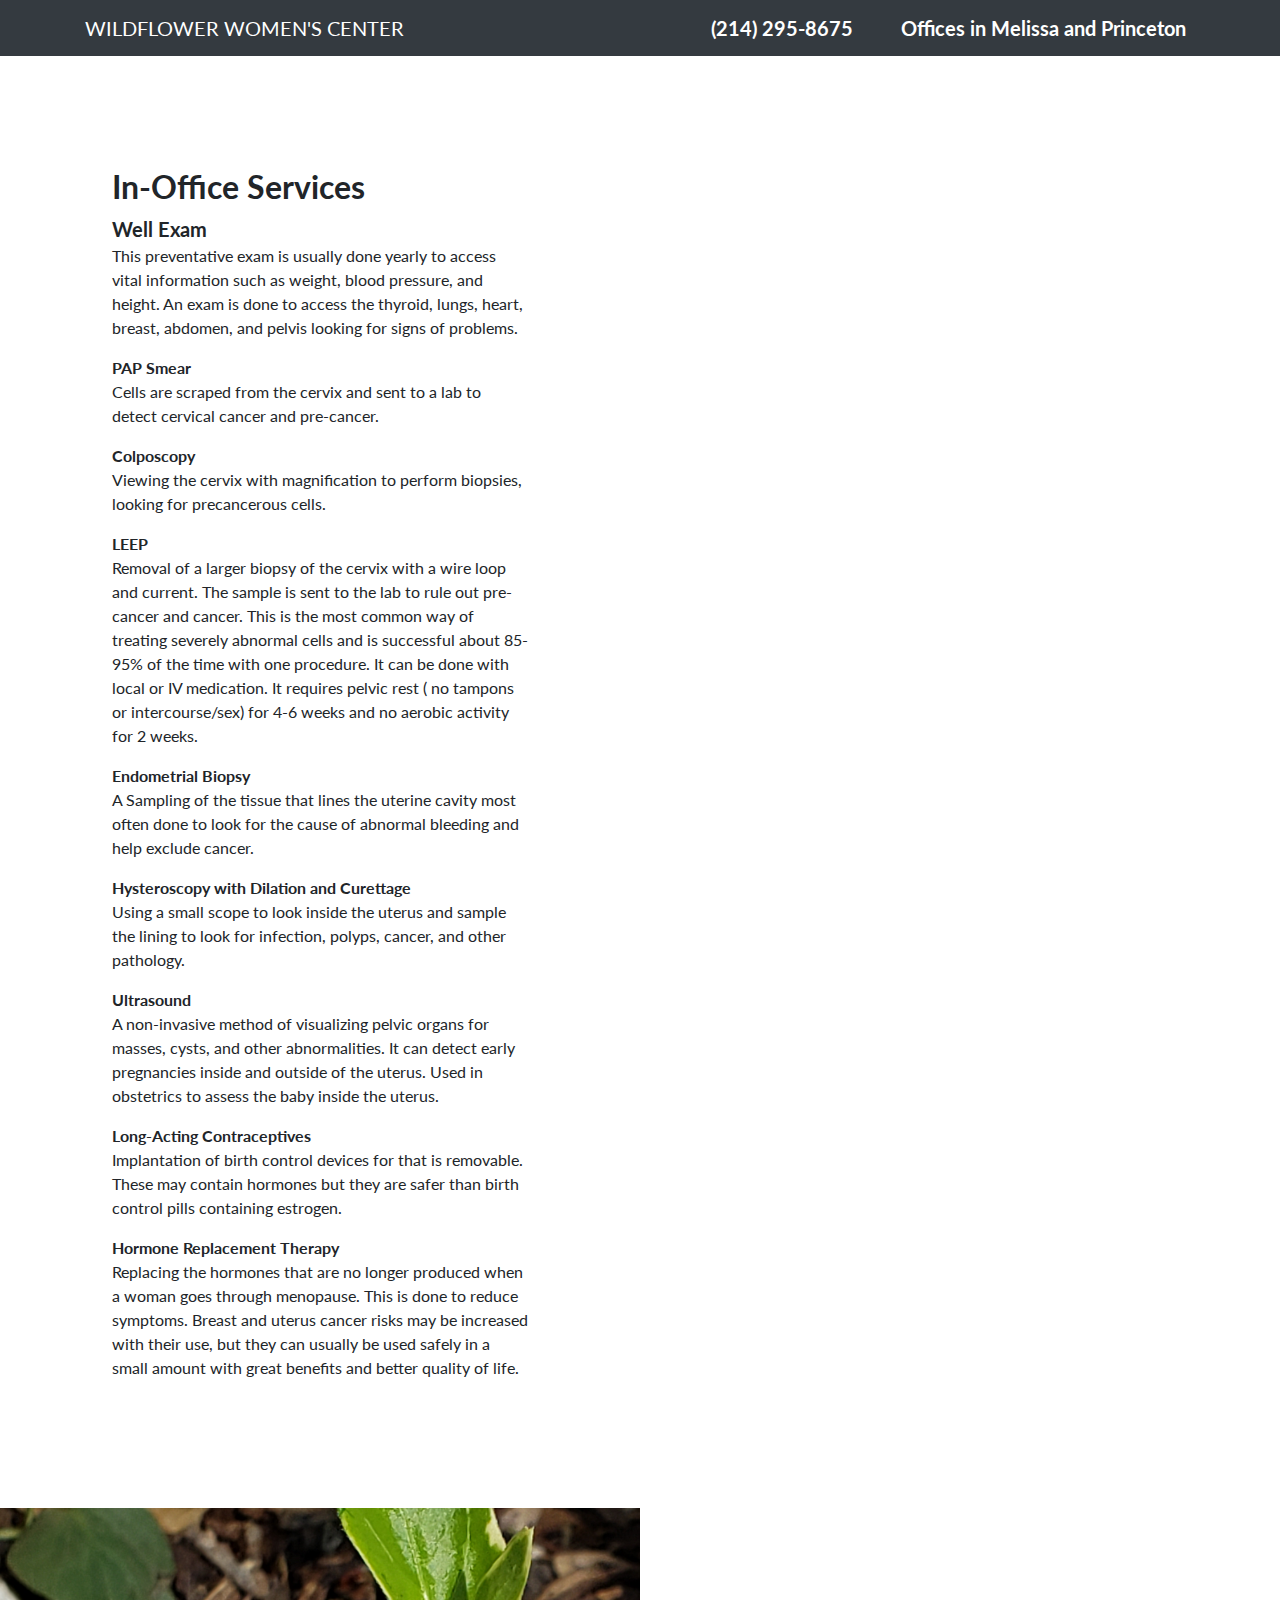
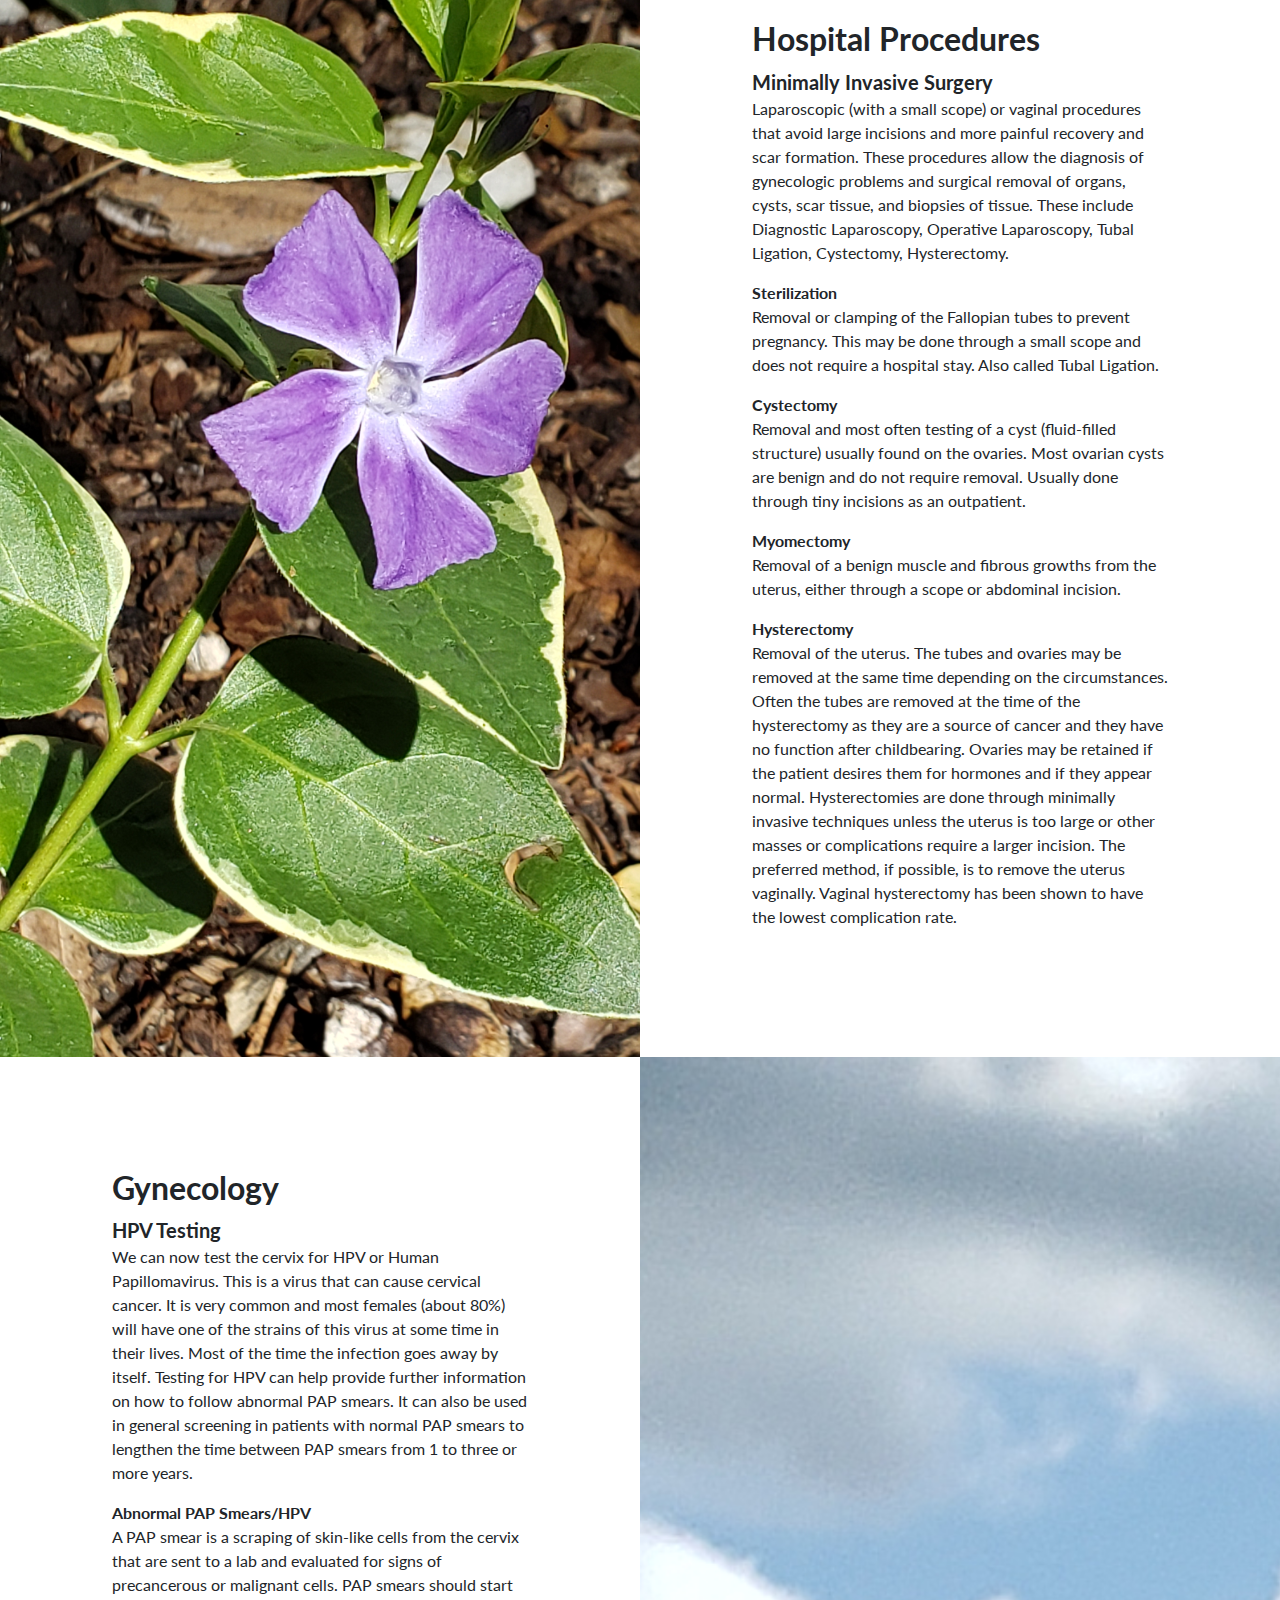
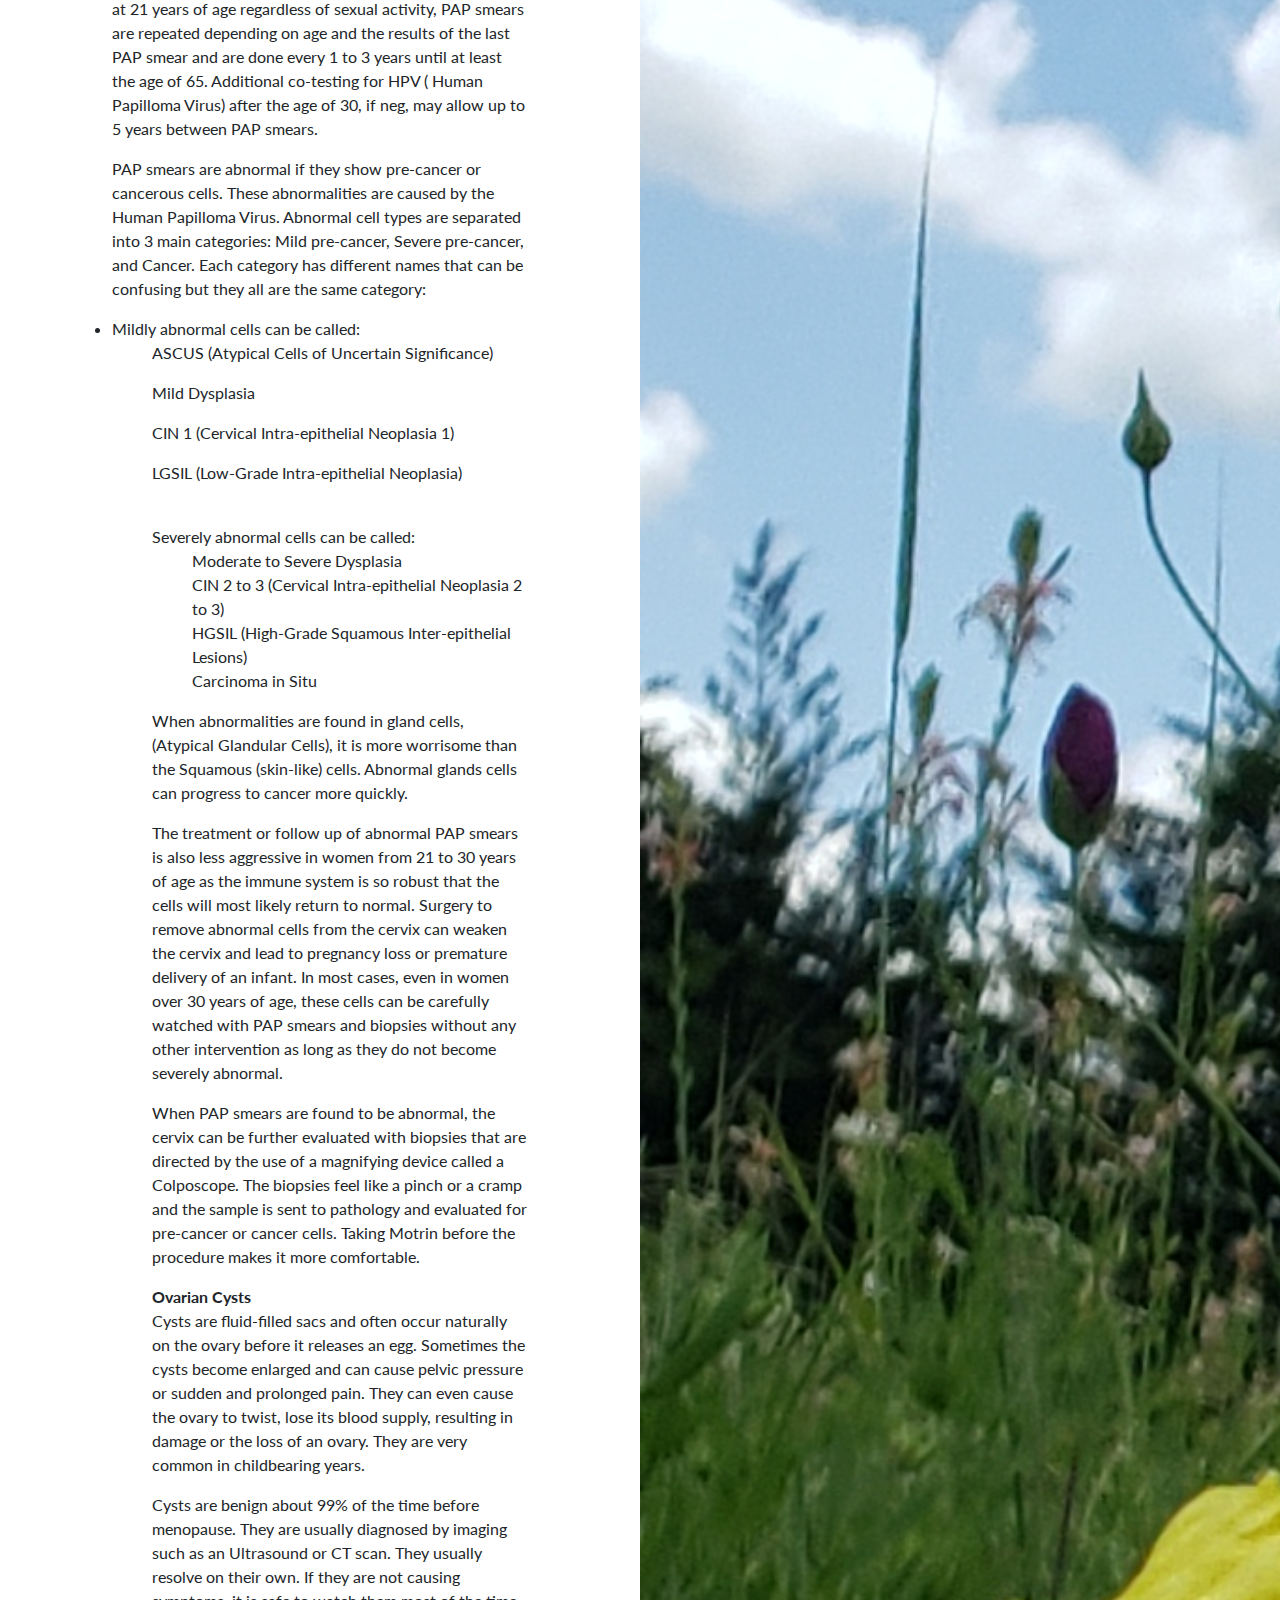
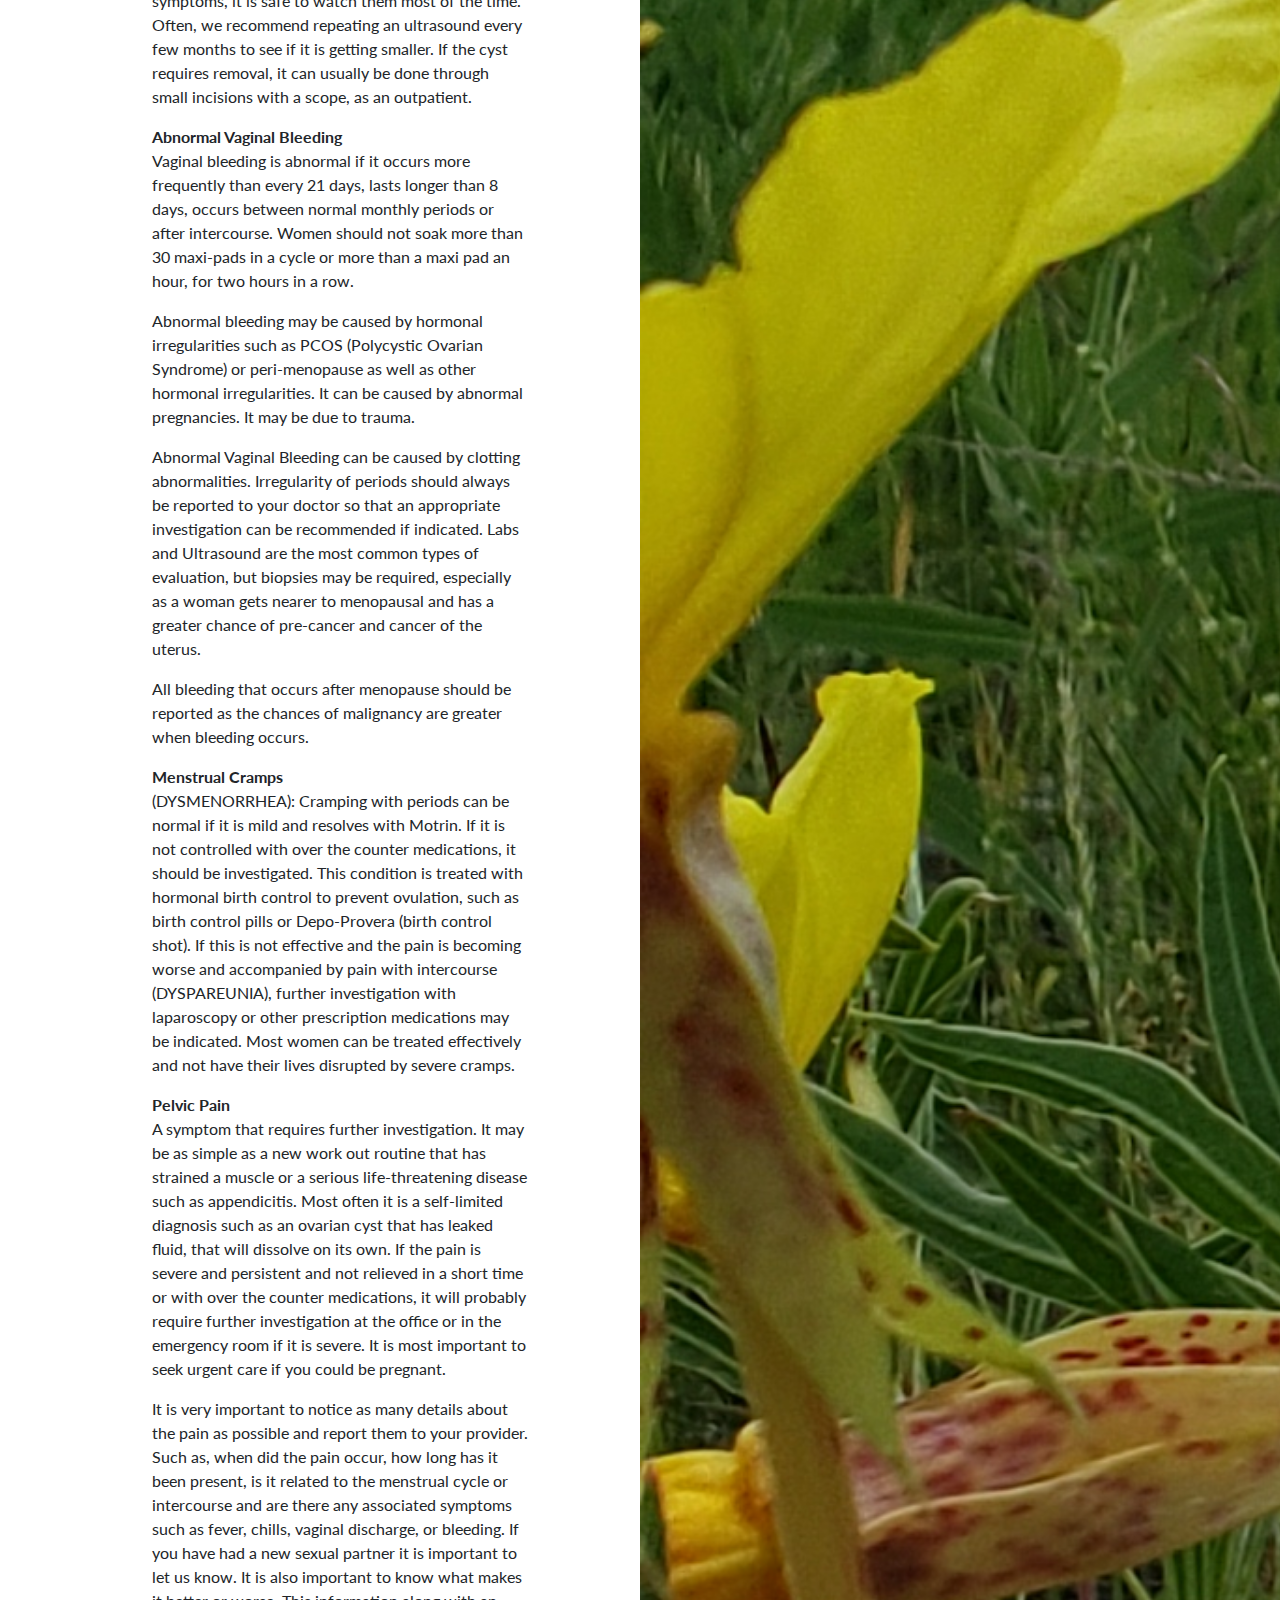
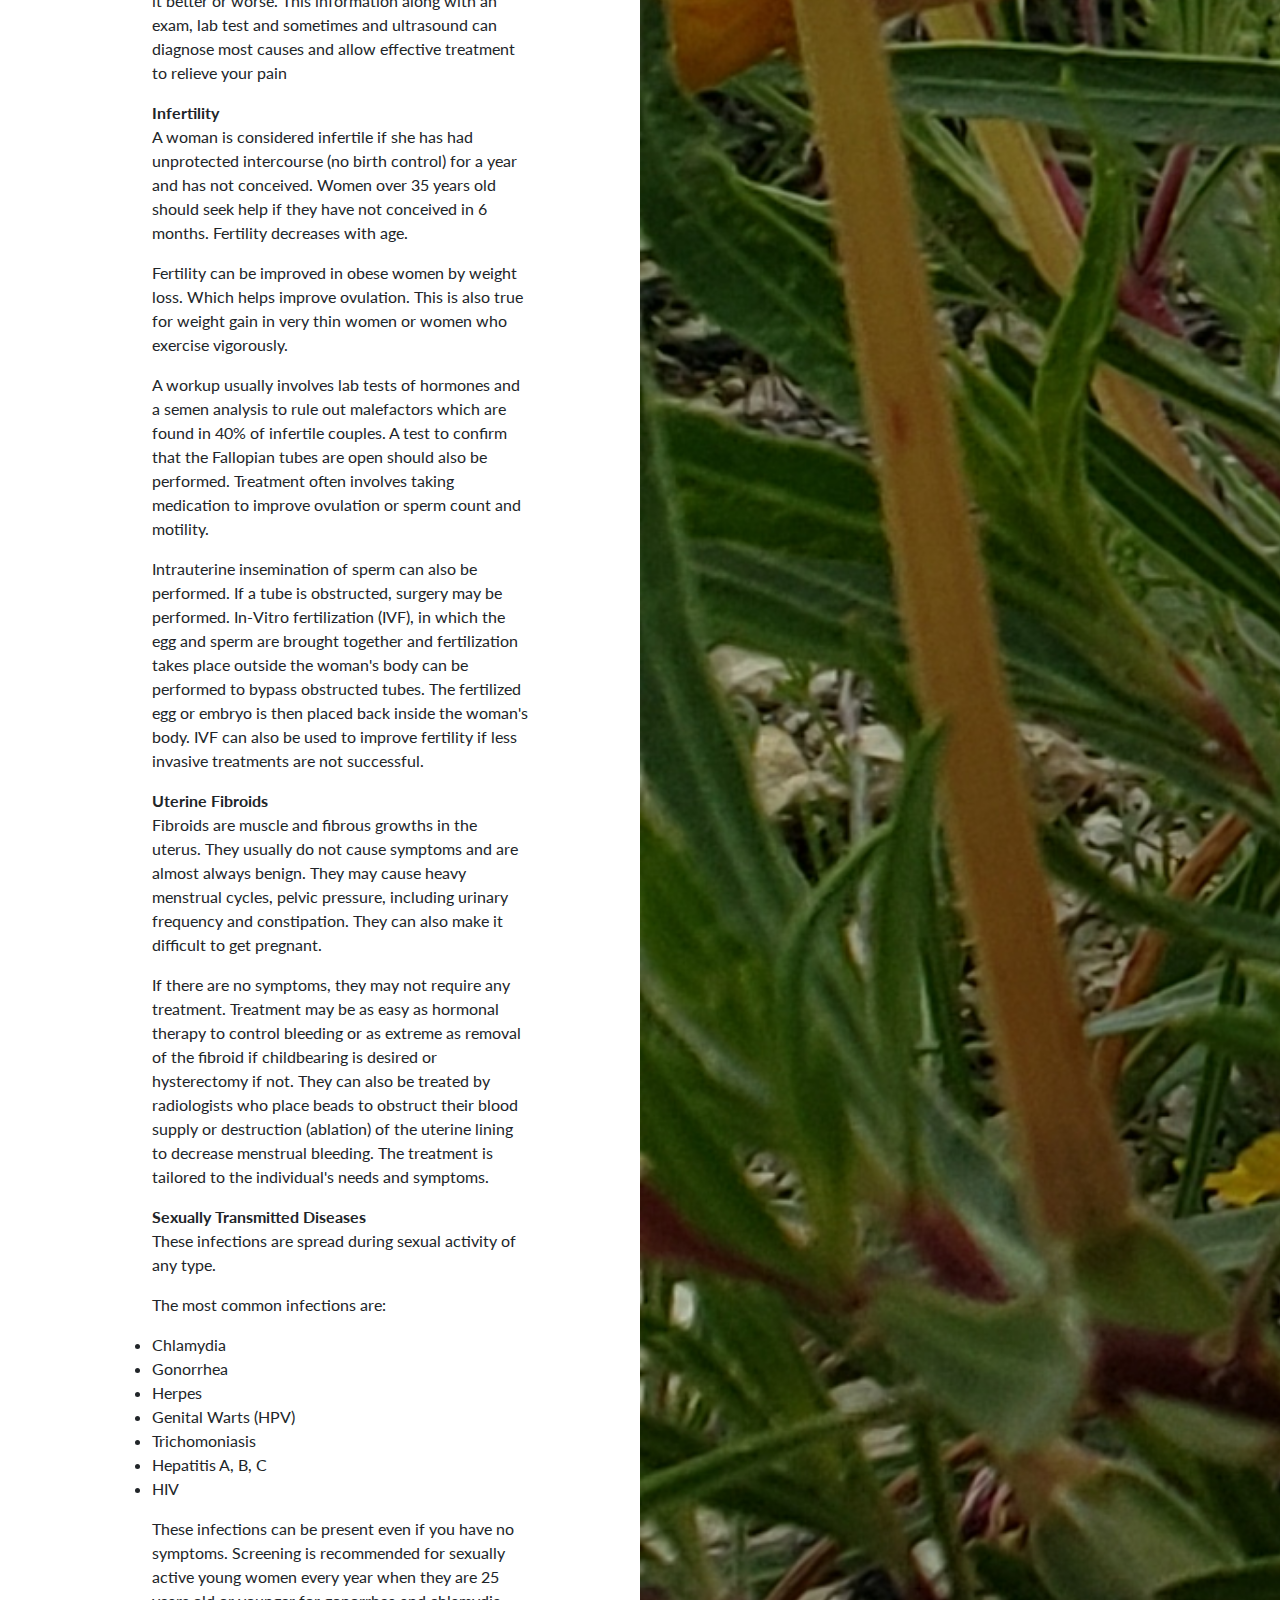
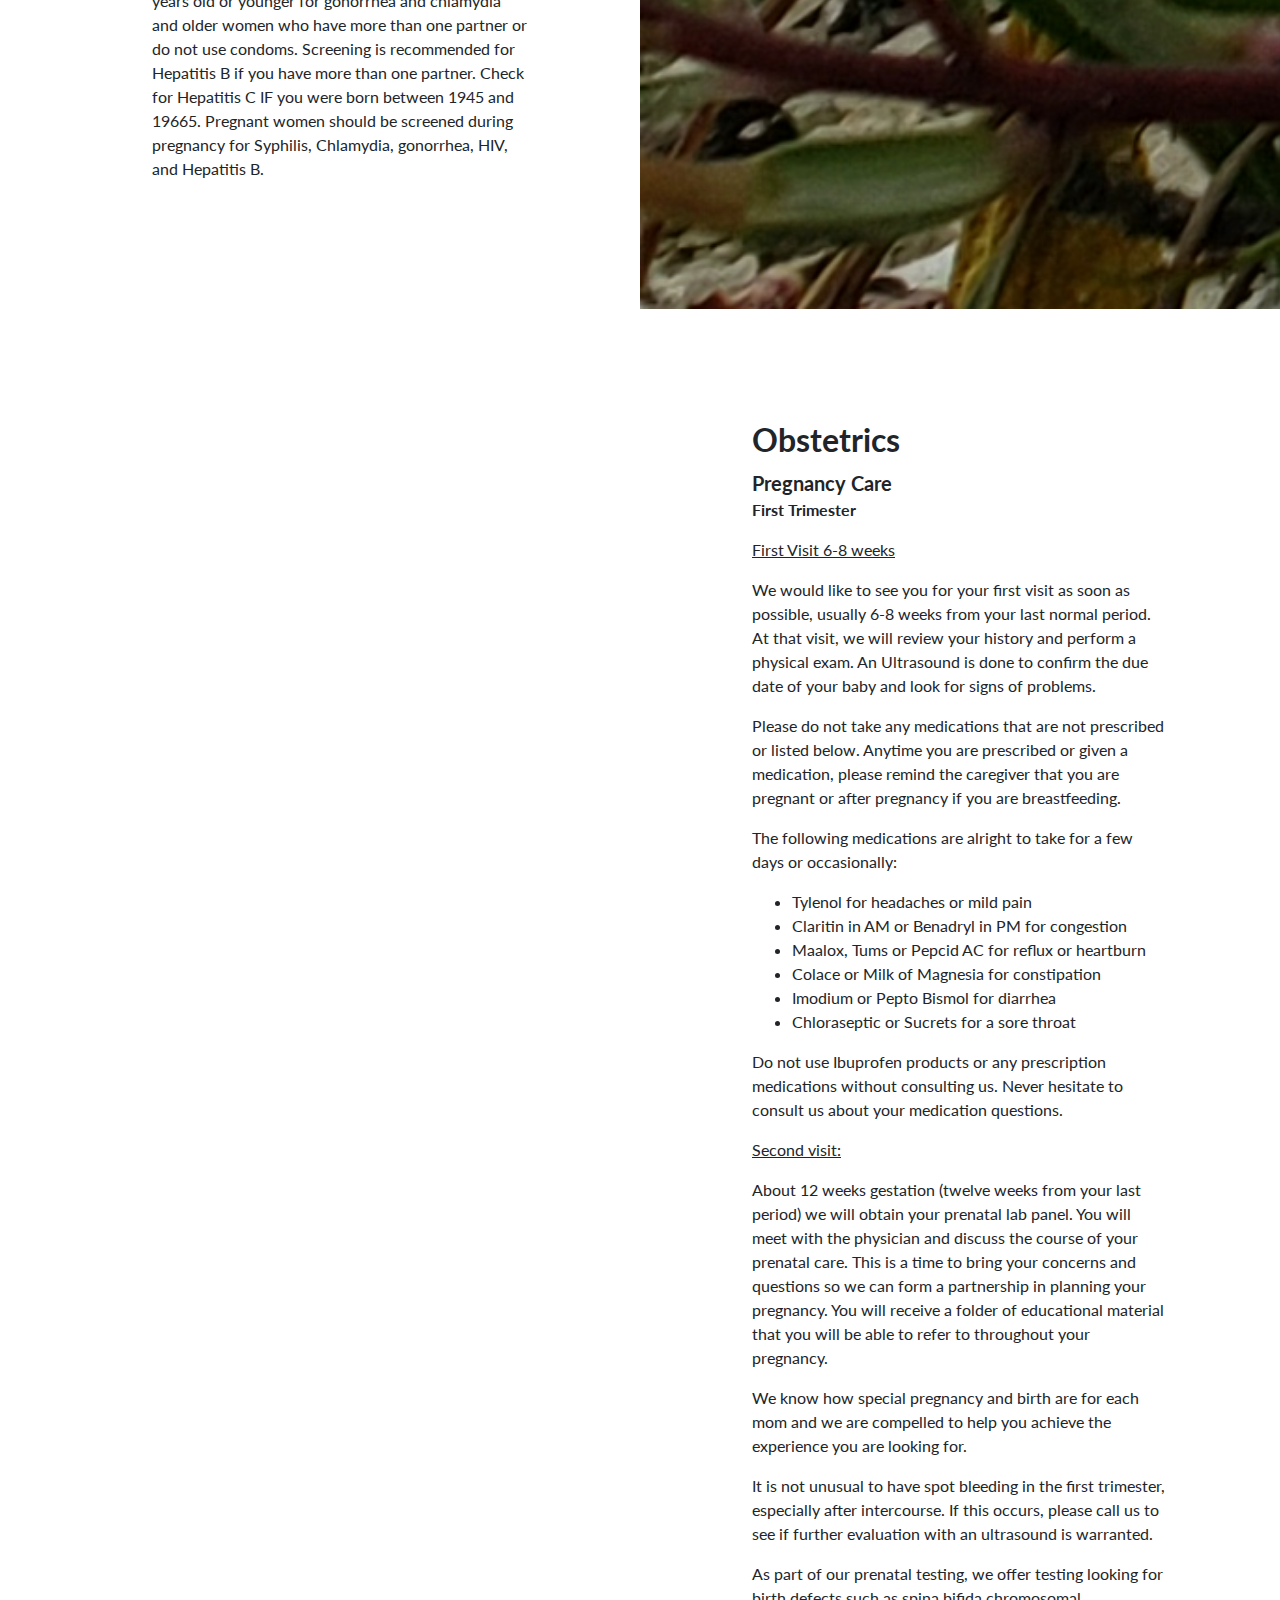
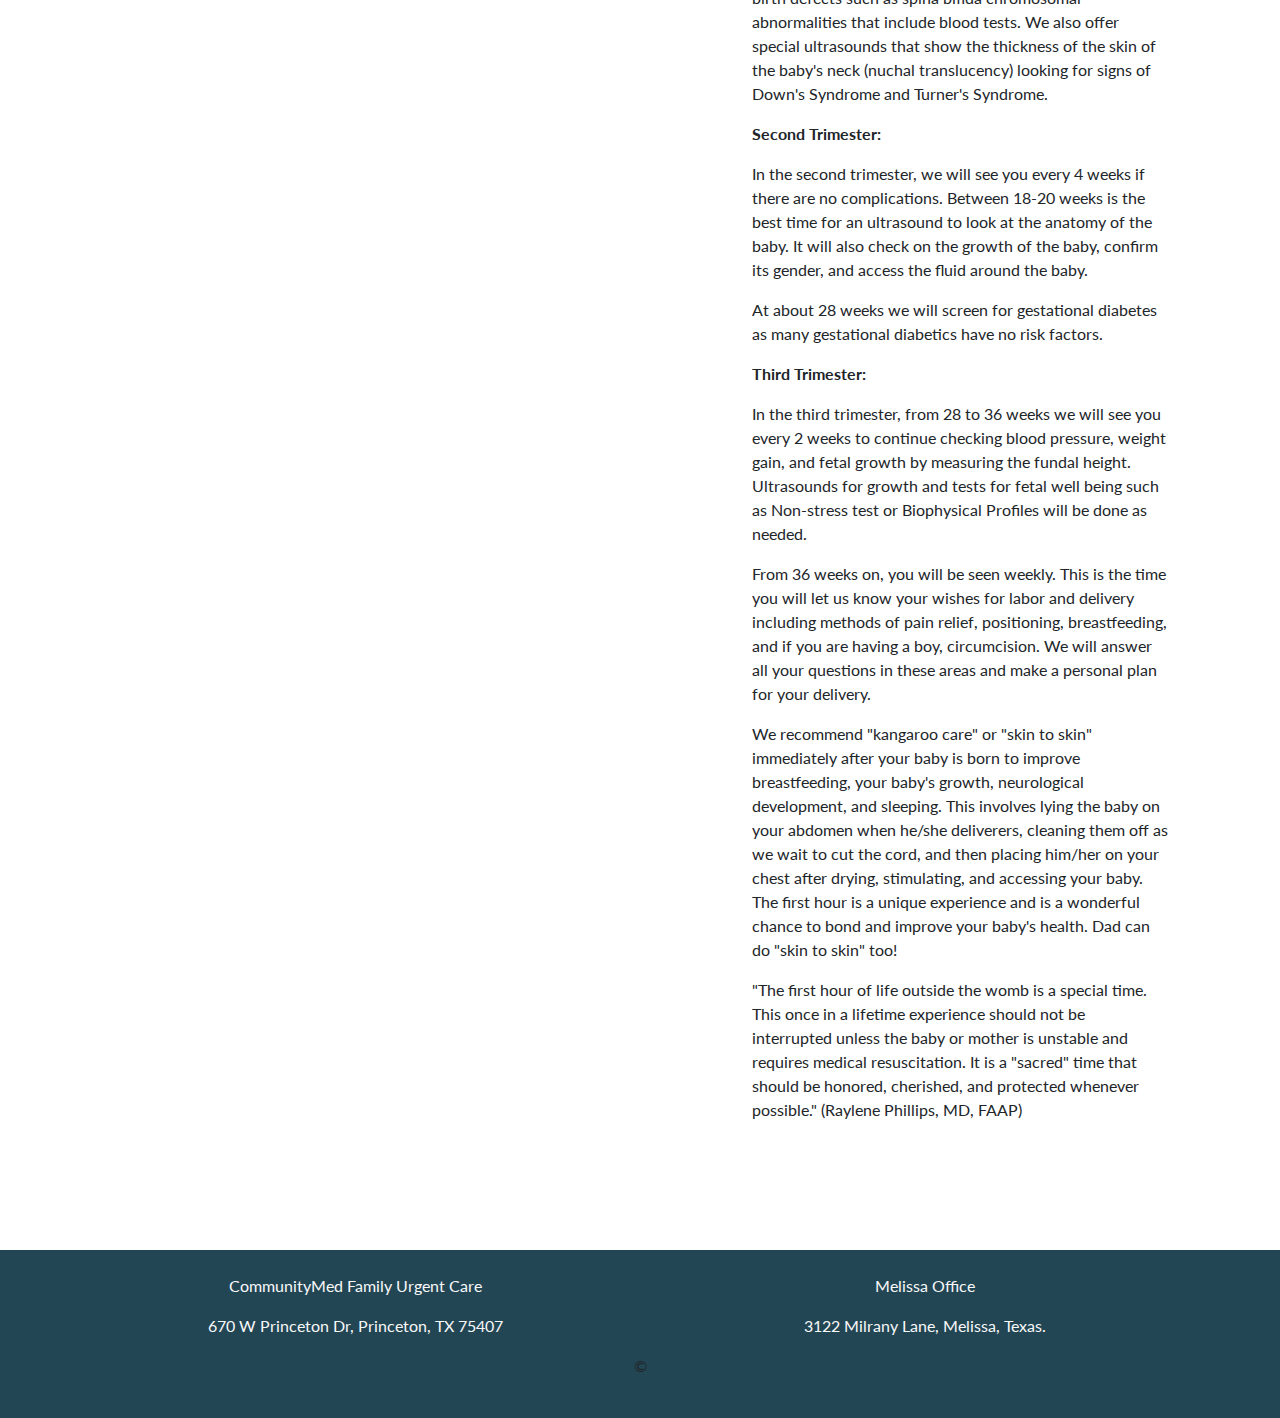
==== glossary.html @ 26f0269b "spell check and grammar with grammarly app. Updated locations and maps from Princeton locations to M" ====
<!DOCTYPE html>
<html lang="en">

<head>

  <meta charset="utf-8">
  <meta name="viewport" content="width=device-width, initial-scale=1, shrink-to-fit=no">
  <meta name="description" content="">
  <meta name="author" content="">

  <title>Glossary of Medical Terms</title>

  <!-- Bootstrap core CSS -->
  <link href="vendor/bootstrap/css/bootstrap.min.css" rel="stylesheet">

  <!-- Custom fonts for this template -->
  <link href="vendor/fontawesome-free/css/all.min.css" rel="stylesheet">
  <link href="vendor/simple-line-icons/css/simple-line-icons.css" rel="stylesheet" type="text/css">
  <link href="https://fonts.googleapis.com/css?family=Lato:300,400,700,300italic,400italic,700italic" rel="stylesheet" type="text/css">

  <!-- Custom styles for this template -->
  <link href="css/landing-page.css" rel="stylesheet">

</head>

<body>

  <!-- Navigation -->
  <nav class="navbar navbar-dark bg-dark m-auto px-4 static-top">
    <div class="container">
      <a class="navbar-brand" href="#">WILDFLOWER WOMEN'S CENTER</a>
      <div class="row">
        <h5 class="navbar-brand m-auto px-4">(214) 295-8675</h5>
        <!-- </div> -->
        <!-- <div class="row"> -->
        <h5 class="navbar-brand m-auto px-4">Offices in Melissa and Princeton</h5>
      </div>
    </div>
  </nav>


  <!-- Image Showcases -->
  <section class="showcase">
    <div class="container-fluid p-0">
      <div class="row no-gutters">

        <div class="col-lg-6 order-lg-2 text-white showcase-img" style="background-image: url('img/fl1.jpg');"></div>
        <div class="col-lg-6 order-lg-1 my-auto showcase-text">
          
          <h2>In-Office Services</h2>
          <p class="lead mb-0">
            <a id="wellExam" class="font-weight-bold">Well Exam</a></li>
                <p class="font-weight-normal">This preventative exam is usually done yearly to access vital information such as weight, blood pressure, and height. An exam is done to access the thyroid, lungs, heart, breast, abdomen, and pelvis looking for signs of problems.</p>
            <a id="pap" class="font-weight-bold">PAP Smear</a>
                <p class="font-weight-normal">Cells are scraped from the cervix and sent to a lab to detect cervical cancer and pre-cancer.</p>
            <a id="colpo" class="font-weight-bold">Colposcopy</a>
                <p class="font-weight-normal">Viewing the cervix with magnification to perform biopsies, looking for precancerous cells.</p>
            <a id="leep" class="font-weight-bold">LEEP</a>
                <p class="font-weight-normal">Removal of a larger biopsy of the cervix with a wire loop and current. The sample is sent to the lab to rule out pre-cancer and cancer. This is the most common way of treating severely abnormal cells and is successful about 85-95% of the time with one procedure. It can be done with local or IV medication. It requires pelvic rest ( no tampons or intercourse/sex) for 4-6 weeks and no aerobic activity for 2 weeks.</p>
            <a id="endo" class="font-weight-bold">Endometrial Biopsy</a>
                <p class="font-weight-normal">A Sampling of the tissue that lines the uterine cavity most often done to look for the cause of abnormal bleeding and help exclude cancer.</p>
            <a id="hysteroscopy" class="font-weight-bold">Hysteroscopy with Dilation and Curettage</a>
                <p class="font-weight-normal">Using a small scope to look inside the uterus and sample the lining to look for infection, polyps, cancer, and other pathology.</p>
            <a id="ultra" class="font-weight-bold">Ultrasound</a>
                <p class="font-weight-normal">A non-invasive method of visualizing pelvic organs for masses, cysts, and other abnormalities. It can detect early pregnancies inside and outside of the uterus. Used in obstetrics to assess the baby inside the uterus.</p>
            <a id ="lac" class="font-weight-bold">Long-Acting Contraceptives</a>
                <p class="font-weight-normal">Implantation of birth control devices for that is removable. These may contain hormones but they are safer than birth control pills containing estrogen.</p>
            <a id="hrt" class="font-weight-bold">Hormone Replacement Therapy</a>
                <p class="font-weight-normal">Replacing the hormones that are no longer produced when a woman goes through menopause. This is done to reduce symptoms. Breast and uterus cancer risks may be increased with their use, but they can usually be used safely in a small amount with great benefits and better quality of life.</p>
          </p>

        </div>
      </div>
      <div class="row no-gutters">
        <div class="col-lg-6 text-white showcase-img" style="background-image: url('img/fl2.jpg');"></div>
        <div class="col-lg-6 my-auto showcase-text">
            
          <h2>Hospital Procedures</h2>
            <p class="lead mb-0">
                    <a id="mis" class="font-weight-bold">Minimally Invasive Surgery</a>
                        <p class="font-weight-normal">Laparoscopic (with a small scope) or vaginal procedures that avoid large incisions and more painful recovery and scar formation. These procedures allow the diagnosis of gynecologic problems and surgical removal of organs, cysts, scar tissue, and biopsies of tissue. These include Diagnostic Laparoscopy, Operative Laparoscopy, Tubal Ligation, Cystectomy, Hysterectomy.</p>
                    <a id="steril" class="font-weight-bold">Sterilization</a>
                        <p class="font-weight-normal">Removal or clamping of the Fallopian tubes to prevent pregnancy. This may be done through a small scope and does not require a hospital stay. Also called Tubal Ligation. </p>
                    <a id="cyst" class="font-weight-bold">Cystectomy</a>
                        <p class="font-weight-normal">Removal and most often testing of a cyst (fluid-filled structure) usually found on the ovaries. Most ovarian cysts are benign and do not require removal. Usually done through tiny incisions as an outpatient.</p>
                    <a id="myom" class="font-weight-bold">Myomectomy</a>
                        <p class="font-weight-normal">Removal of a benign muscle and fibrous growths from the uterus, either through a scope or abdominal incision. </p>
                    <a id="hysterectomy" class="font-weight-bold">Hysterectomy</a>
                        <p class="font-weight-normal">Removal of the uterus.  The tubes and ovaries may be removed at the same time depending on the circumstances. Often the tubes are removed at the time of the hysterectomy as they are a source of cancer and they have no function after childbearing. Ovaries may be retained if the patient desires them for hormones and if they appear normal. Hysterectomies are done through minimally invasive techniques unless the uterus is too large or other masses or complications require a larger incision. The preferred method, if possible, is to remove the uterus vaginally. Vaginal hysterectomy has been shown to have the lowest complication rate. </p>
            </p>

        </div>
      </div>
      <div class="row no-gutters">
        <div class="col-lg-6 order-lg-2 text-white showcase-img" style="background-image: url('img/fl3.jpg');"></div>
        <div class="col-lg-6 order-lg-1 my-auto showcase-text">
                
            <!-- <li id="" class="font-weight-bold"></a>
                    <p class="font-weight-normal"></p>
                </li> -->

            <h2>Gynecology</h2>
            <p class="lead mb-0">
                    <a id="hpv" class="font-weight-bold">HPV Testing</a>
                        <p class="font-weight-normal">We can now test the cervix for HPV or Human Papillomavirus. This is a virus that can cause cervical cancer. It is very common and most females (about 80%) will have one of the strains of this virus at some time in their lives. Most of the time the infection goes away by itself. Testing for HPV can help provide further information on how to follow abnormal PAP smears. It can also be used in general screening in patients with normal PAP smears to lengthen the time between PAP smears from 1 to three or more years. </p>
                    <a id="apap" class="font-weight-bold">Abnormal PAP Smears/HPV</a>
                        <p class="font-weight-normal">A PAP smear is a scraping of skin-like cells from the cervix that are sent to a lab and evaluated for signs of precancerous or malignant cells. PAP smears should start at 21 years of age regardless of sexual activity, PAP smears are repeated depending on age and the results of the last PAP smear and are done every 1 to 3 years until at least the age of 65. Additional co-testing for HPV ( Human Papilloma Virus) after the age of 30, if neg, may allow up to 5 years between PAP smears.</p>
                        <p class="font-weight-normal">PAP smears are abnormal if they show pre-cancer or cancerous cells. These abnormalities are caused by the Human Papilloma Virus. Abnormal cell types are separated into 3 main categories: Mild pre-cancer, Severe pre-cancer, and Cancer. Each category has different names that can be confusing but they all are the same category:
                            <li>Mildly abnormal cells can be called:
                                    <ul>ASCUS (Atypical Cells of Uncertain Significance)</ul>  
                                    <ul>Mild Dysplasia</ul>
                                    <ul>CIN 1 (Cervical Intra-epithelial Neoplasia 1)</ul>
                                    <ul>LGSIL (Low-Grade Intra-epithelial Neoplasia)</ul>    
                                <br>
                                </li>
                                    <ul>Severely abnormal cells can be called:
                                        <ul>Moderate to Severe Dysplasia</ul>
                                        <ul>CIN 2 to 3 (Cervical Intra-epithelial Neoplasia 2 to 3)</ul>
                                        <ul>HGSIL (High-Grade Squamous Inter-epithelial Lesions)</ul>
                                        <ul>Carcinoma in Situ</ul>
                                    </li>
                        </p>
                        <p class="font-weight-normal">When abnormalities are found in gland cells, (Atypical Glandular Cells), it is more worrisome than the Squamous (skin-like) cells. Abnormal glands cells can progress to cancer more quickly.</p>
                        <p class="font-weight-normal">The treatment or follow up of abnormal PAP smears is also less aggressive in women from 21 to 30 years of age as the immune system is so robust that the cells will most likely return to normal. Surgery to remove abnormal cells from the cervix can weaken the cervix and lead to pregnancy loss or premature delivery of an infant. In most cases, even in women over 30 years of age, these cells can be carefully watched with PAP smears and biopsies without any other intervention as long as they do not become severely abnormal.</p>
                        <p class="font-weight-normal">When PAP smears are found to be abnormal, the cervix can be further evaluated with biopsies that are directed by the use of a magnifying device called a Colposcope. The biopsies feel like a pinch or a cramp and the sample is sent to pathology and evaluated for pre-cancer or cancer cells. Taking Motrin before the procedure makes it more comfortable.</p>

                    <a id="ovcyst" class="font-weight-bold">Ovarian Cysts</a>
                        <p class="font-weight-normal">Cysts are fluid-filled sacs and often occur naturally on the ovary before it releases an egg. Sometimes the cysts become enlarged and can cause pelvic pressure or sudden and prolonged pain. They can even cause the ovary to twist, lose its blood supply, resulting in damage or the loss of an ovary. They are very common in childbearing years.</p>
                        <p class="font-weight-normal">Cysts are benign about 99% of the time before menopause. They are usually diagnosed by imaging such as an Ultrasound or CT scan. They usually resolve on their own. If they are not causing symptoms, it is safe to watch them most of the time. Often, we recommend repeating an ultrasound every few months to see if it is getting smaller. If the cyst requires removal, it can usually be done through small incisions with a scope, as an outpatient.</p>
                    <a id="avag" class="font-weight-bold">Abnormal Vaginal Bleeding</a>
                        <p class="font-weight-normal">Vaginal bleeding is abnormal if it occurs more frequently than every 21 days, lasts longer than 8 days, occurs between normal monthly periods or after intercourse. Women should not soak more than 30 maxi-pads in a cycle or more than a maxi pad an hour, for two hours in a row.</p>
                        <p class="font-weight-normal">Abnormal bleeding may be caused by hormonal irregularities such as PCOS (Polycystic Ovarian Syndrome) or peri-menopause as well as other hormonal irregularities. It can be caused by abnormal pregnancies. It may be due to trauma.</p>
                        <p class="font-weight-normal">Abnormal Vaginal Bleeding can be caused by clotting abnormalities.  Irregularity of periods should always be reported to your doctor so that an appropriate investigation can be recommended if indicated. Labs and Ultrasound are the most common types of evaluation, but biopsies may be required, especially as a woman gets nearer to menopausal and has a greater chance of pre-cancer and cancer of the uterus.</p>
                        <p class="font-weight-normal">All bleeding that occurs after menopause should be reported as the chances of malignancy are greater when bleeding occurs.</p>
                    <a id="menc" class="font-weight-bold">Menstrual Cramps</a>
                        <p class="font-weight-normal">(DYSMENORRHEA):  Cramping with periods can be normal if it is mild and resolves with Motrin. If it is not controlled with over the counter medications, it should be investigated. This condition is treated with hormonal birth control to prevent ovulation, such as birth control pills or Depo-Provera (birth control shot). If this is not effective and the pain is becoming worse and accompanied by pain with intercourse (DYSPAREUNIA), further investigation with laparoscopy or other prescription medications may be indicated.  Most women can be treated effectively and not have their lives disrupted by severe cramps.</p>
                    <a id="pelp" class="font-weight-bold">Pelvic Pain</a>
                        <p class="font-weight-normal">A symptom that requires further investigation. It may be as simple as a new work out routine that has strained a muscle or a serious life-threatening disease such as appendicitis. Most often it is a self-limited diagnosis such as an ovarian cyst that has leaked fluid, that will dissolve on its own. If the pain is severe and persistent and not relieved in a short time or with over the counter medications, it will probably require further investigation at the office or in the emergency room if it is severe. It is most important to seek urgent care if you could be pregnant.</p>
                        <p class="font-weight-normal">It is very important to notice as many details about the pain as possible and report them to your provider. Such as, when did the pain occur, how long has it been present, is it related to the menstrual cycle or intercourse and are there any associated symptoms such as fever, chills, vaginal discharge, or bleeding. If you have had a new sexual partner it is important to let us know. It is also important to know what makes it better or worse. This information along with an exam, lab test and sometimes and ultrasound can diagnose most causes and allow effective treatment to relieve your pain</p>
                    <a id="infert" class="font-weight-bold">Infertility</a>
                        <p class="font-weight-normal">A woman is considered infertile if she has had unprotected intercourse (no birth control) for a year and has not conceived. Women over 35 years old should seek help if they have not conceived in 6 months. Fertility decreases with age.</p>
                        <p class="font-weight-normal">Fertility can be improved in obese women by weight loss. Which helps improve ovulation. This is also true for weight gain in very thin women or women who exercise vigorously.</p>
                        <p class="font-weight-normal">A workup usually involves lab tests of hormones and a semen analysis to rule out malefactors which are found in 40% of infertile couples. A test to confirm that the Fallopian tubes are open should also be performed. Treatment often involves taking medication to improve ovulation or sperm count and motility.</p>
                        <p class="font-weight-normal">Intrauterine insemination of sperm can also be performed. If a tube is obstructed, surgery may be performed. In-Vitro fertilization (IVF), in which the egg and sperm are brought together and fertilization takes place outside the woman's body can be performed to bypass obstructed tubes. The fertilized egg or embryo is then placed back inside the woman's body. IVF can also be used to improve fertility if less invasive treatments are not successful.</p>
                    <a id="utfib" class="font-weight-bold">Uterine Fibroids</a>
                        <p class="font-weight-normal">Fibroids are muscle and fibrous growths in the uterus. They usually do not cause symptoms and are almost always benign. They may cause heavy menstrual cycles, pelvic pressure, including urinary frequency and constipation. They can also make it difficult to get pregnant.</p>
                        <p class="font-weight-normal">If there are no symptoms, they may not require any treatment. Treatment may be as easy as hormonal therapy to control bleeding or as extreme as removal of the fibroid if childbearing is desired or hysterectomy if not. They can also be treated by radiologists who place beads to obstruct their blood supply or destruction (ablation) of the uterine lining to decrease menstrual bleeding. The treatment is tailored to the individual's needs and symptoms.</p>
                    <a id="std" class="font-weight-bold">Sexually Transmitted Diseases</a>
                        <p class="font-weight-normal">These infections are spread during sexual activity of any type.</p>
                        <p class="font-weight-normal">The most common infections are:
                            <li>Chlamydia</li>
                            <li>Gonorrhea</li>
                            <li>Herpes</li>
                            <li>Genital Warts (HPV)</li>
                            <li>Trichomoniasis</li>
                            <li>Hepatitis A, B, C</li>
                            <li>HIV</li>
                            </p>
                        <p class="font-weight-normal">These infections can be present even if you have no symptoms. Screening is recommended for sexually active young women every year when they are 25 years old or younger for gonorrhea and chlamydia and older women who have more than one partner or do not use condoms. Screening is recommended for Hepatitis B if you have more than one partner. Check for Hepatitis C IF you were born between 1945 and 19665. Pregnant women should be screened during pregnancy for Syphilis, Chlamydia, gonorrhea, HIV, and Hepatitis B.</p>
            </p>
        </div>
      </div>

      <div class="row no-gutters">
          <div class="col-lg-6 text-white showcase-img" style="background-image: url('img/fl4.jpg');"></div>
          <div class="col-lg-6 my-auto showcase-text">
              <h2>Obstetrics</h2>
              <p class="lead mb-0">
                    <a id="preg" class="font-weight-bold">Pregnancy Care</a>
                        <p  class="font-weight-normal"><strong>First Trimester</strong></p>
      <p class="font-weight-normal"><u>First Visit 6-8 weeks</u></p>
      <p class="font-weight-normal">We would like to see you for your first visit as soon as possible, usually 6-8 weeks from your last normal period. At that visit, we will review your history and perform a physical exam. An Ultrasound is done to confirm the due date of your baby and look for signs of problems.</p>
      <p class="font-weight-normal">Please do not take any medications that are not prescribed or listed below. Anytime you are prescribed or given a medication, please remind the caregiver that you are pregnant or after pregnancy if you are breastfeeding. </p>
      <p class="font-weight-normal">The following medications are alright to take for a few days or occasionally:</p>
      <p class="font-weight-normal">
        <ul>
          <li>
              Tylenol for headaches or mild pain
          </li>
        <li>Claritin in AM or Benadryl in PM for congestion
        </li>
        <li>Maalox, Tums or Pepcid AC for reflux or heartburn
          </li>
          <li>Colace or Milk of Magnesia for constipation
            </li>
            <li>Imodium or Pepto Bismol for diarrhea
              </li>
              <li>Chloraseptic or Sucrets for a sore throat
                </li>
        </ul></p>
        <p class="font-weight-normal">Do not use Ibuprofen products or any prescription medications without consulting us. Never hesitate to consult us about your medication questions.</p>
        <p class="font-weight-normal"><u>Second visit:</u></p>
        <p class="font-weight-normal">About 12 weeks gestation (twelve weeks from your last period) we will obtain your prenatal lab panel. You will meet with the physician and discuss the course of your prenatal care. This is a time to bring your concerns and questions so we can form a partnership in planning your pregnancy. You will receive a folder of educational material that you will be able to refer to throughout your pregnancy.  </p>
        <p class="font-weight-normal">We know how special pregnancy and birth are for each mom and we are compelled to help you achieve the experience you are looking for.</p>
        <p class="font-weight-normal">It is not unusual to have spot bleeding in the first trimester, especially after intercourse. If this occurs, please call us to see if further evaluation with an ultrasound is warranted.</p>
        <p class="font-weight-normal">As part of our prenatal testing, we offer testing looking for birth defects such as spina bifida chromosomal abnormalities that include blood tests. We also offer special ultrasounds that show the thickness of the skin of the baby's neck (nuchal translucency) looking for signs of Down's Syndrome and Turner's Syndrome.</p>
        <p  class="font-weight-normal"><strong>Second Trimester:</strong></p>
        <p class="font-weight-normal">In the second trimester, we will see you every 4 weeks if there are no complications. Between 18-20 weeks is the best time for an ultrasound to look at the anatomy of the baby. It will also check on the growth of the baby, confirm its gender, and access the fluid around the baby. </p>
        <p class="font-weight-normal">At about 28 weeks we will screen for gestational diabetes as many gestational diabetics have no risk factors. </p>
        <p  class="font-weight-normal"> <strong>Third Trimester:</strong></p>
        <p class="font-weight-normal">In the third trimester, from 28 to 36 weeks we will see you every 2 weeks to continue checking blood pressure, weight gain, and fetal growth by measuring the fundal height. Ultrasounds for growth and tests for fetal well being such as Non-stress test or Biophysical Profiles will be done as needed.</p>
        <p class="font-weight-normal">From 36 weeks on, you will be seen weekly. This is the time you will let us know your wishes for labor and delivery including methods of pain relief, positioning, breastfeeding, and if you are having a boy, circumcision. We will answer all your questions in these areas and make a personal plan for your delivery.</p>
        <p class="font-weight-normal">We recommend "kangaroo care" or "skin to skin" immediately after your baby is born to improve breastfeeding, your baby's growth, neurological development, and sleeping. This involves lying the baby on your abdomen when he/she deliverers, cleaning them off as we wait to cut the cord, and then placing him/her on your chest after drying, stimulating, and accessing your baby. The first hour is a unique experience and is a wonderful chance to bond and improve your baby's health. Dad can do "skin to skin" too! </p>
        <p class="font-weight-normal">"The first hour of life outside the womb is a special time. This once in a lifetime experience should not be interrupted unless the baby or mother is unstable and requires medical resuscitation. It is a "sacred" time that should be honored, cherished, and protected whenever possible." (Raylene Phillips, MD, FAAP)</p>                
              </p>
  
          </div>
        </div>
    </div>
  </section>

  
  <footer id="main-footer" class="text-center p-4">
    <div class="container">
      <div class="row">
        <div class="col">
          <p class="text-light">CommunityMed Family Urgent Care
            </p>
            <p class="text-light">670 W Princeton Dr, Princeton, TX 75407</p>
        </div>
        <div class="col"> 
        <p class="text-light">Melissa Office
          </p>
          <p class="text-light">3122 Milrany Lane, Melissa, Texas.</p>
        </div>
        </div>
        <div class="row">
        <div class="col">
          <p> &copy; <span id="year"></span></p>
        </div>
        </div>
    </div>
  </footer>

  <!-- Bootstrap core JavaScript -->
  <script src="vendor/jquery/jquery.min.js"></script>
  <script src="vendor/bootstrap/js/bootstrap.bundle.min.js"></script>

</body>

</html>
---- vendor/simple-line-icons/css/simple-line-icons.css ----
@font-face {
  font-family: 'simple-line-icons';
  src: url('../fonts/Simple-Line-Icons.eot?v=2.4.0');
  src: url('../fonts/Simple-Line-Icons.eot?v=2.4.0#iefix') format('embedded-opentype'), url('../fonts/Simple-Line-Icons.woff2?v=2.4.0') format('woff2'), url('../fonts/Simple-Line-Icons.ttf?v=2.4.0') format('truetype'), url('../fonts/Simple-Line-Icons.woff?v=2.4.0') format('woff'), url('../fonts/Simple-Line-Icons.svg?v=2.4.0#simple-line-icons') format('svg');
  font-weight: normal;
  font-style: normal;
}
/*
 Use the following CSS code if you want to have a class per icon.
 Instead of a list of all class selectors, you can use the generic [class*="icon-"] selector, but it's slower:
*/
.icon-user,
.icon-people,
.icon-user-female,
.icon-user-follow,
.icon-user-following,
.icon-user-unfollow,
.icon-login,
.icon-logout,
.icon-emotsmile,
.icon-phone,
.icon-call-end,
.icon-call-in,
.icon-call-out,
.icon-map,
.icon-location-pin,
.icon-direction,
.icon-directions,
.icon-compass,
.icon-layers,
.icon-menu,
.icon-list,
.icon-options-vertical,
.icon-options,
.icon-arrow-down,
.icon-arrow-left,
.icon-arrow-right,
.icon-arrow-up,
.icon-arrow-up-circle,
.icon-arrow-left-circle,
.icon-arrow-right-circle,
.icon-arrow-down-circle,
.icon-check,
.icon-clock,
.icon-plus,
.icon-minus,
.icon-close,
.icon-event,
.icon-exclamation,
.icon-organization,
.icon-trophy,
.icon-screen-smartphone,
.icon-screen-desktop,
.icon-plane,
.icon-notebook,
.icon-mustache,
.icon-mouse,
.icon-magnet,
.icon-energy,
.icon-disc,
.icon-cursor,
.icon-cursor-move,
.icon-crop,
.icon-chemistry,
.icon-speedometer,
.icon-shield,
.icon-screen-tablet,
.icon-magic-wand,
.icon-hourglass,
.icon-graduation,
.icon-ghost,
.icon-game-controller,
.icon-fire,
.icon-eyeglass,
.icon-envelope-open,
.icon-envelope-letter,
.icon-bell,
.icon-badge,
.icon-anchor,
.icon-wallet,
.icon-vector,
.icon-speech,
.icon-puzzle,
.icon-printer,
.icon-present,
.icon-playlist,
.icon-pin,
.icon-picture,
.icon-handbag,
.icon-globe-alt,
.icon-globe,
.icon-folder-alt,
.icon-folder,
.icon-film,
.icon-feed,
.icon-drop,
.icon-drawer,
.icon-docs,
.icon-doc,
.icon-diamond,
.icon-cup,
.icon-calculator,
.icon-bubbles,
.icon-briefcase,
.icon-book-open,
.icon-basket-loaded,
.icon-basket,
.icon-bag,
.icon-action-undo,
.icon-action-redo,
.icon-wrench,
.icon-umbrella,
.icon-trash,
.icon-tag,
.icon-support,
.icon-frame,
.icon-size-fullscreen,
.icon-size-actual,
.icon-shuffle,
.icon-share-alt,
.icon-share,
.icon-rocket,
.icon-question,
.icon-pie-chart,
.icon-pencil,
.icon-note,
.icon-loop,
.icon-home,
.icon-grid,
.icon-graph,
.icon-microphone,
.icon-music-tone-alt,
.icon-music-tone,
.icon-earphones-alt,
.icon-earphones,
.icon-equalizer,
.icon-like,
.icon-dislike,
.icon-control-start,
.icon-control-rewind,
.icon-control-play,
.icon-control-pause,
.icon-control-forward,
.icon-control-end,
.icon-volume-1,
.icon-volume-2,
.icon-volume-off,
.icon-calendar,
.icon-bulb,
.icon-chart,
.icon-ban,
.icon-bubble,
.icon-camrecorder,
.icon-camera,
.icon-cloud-download,
.icon-cloud-upload,
.icon-envelope,
.icon-eye,
.icon-flag,
.icon-heart,
.icon-info,
.icon-key,
.icon-link,
.icon-lock,
.icon-lock-open,
.icon-magnifier,
.icon-magnifier-add,
.icon-magnifier-remove,
.icon-paper-clip,
.icon-paper-plane,
.icon-power,
.icon-refresh,
.icon-reload,
.icon-settings,
.icon-star,
.icon-symbol-female,
.icon-symbol-male,
.icon-target,
.icon-credit-card,
.icon-paypal,
.icon-social-tumblr,
.icon-social-twitter,
.icon-social-facebook,
.icon-social-instagram,
.icon-social-linkedin,
.icon-social-pinterest,
.icon-social-github,
.icon-social-google,
.icon-social-reddit,
.icon-social-skype,
.icon-social-dribbble,
.icon-social-behance,
.icon-social-foursqare,
.icon-social-soundcloud,
.icon-social-spotify,
.icon-social-stumbleupon,
.icon-social-youtube,
.icon-social-dropbox,
.icon-social-vkontakte,
.icon-social-steam {
  font-family: 'simple-line-icons';
  speak: none;
  font-style: normal;
  font-weight: normal;
  font-variant: normal;
  text-transform: none;
  line-height: 1;
  /* Better Font Rendering =========== */
  -webkit-font-smoothing: antialiased;
  -moz-osx-font-smoothing: grayscale;
}
.icon-user:before {
  content: "\e005";
}
.icon-people:before {
  content: "\e001";
}
.icon-user-female:before {
  content: "\e000";
}
.icon-user-follow:before {
  content: "\e002";
}
.icon-user-following:before {
  content: "\e003";
}
.icon-user-unfollow:before {
  content: "\e004";
}
.icon-login:before {
  content: "\e066";
}
.icon-logout:before {
  content: "\e065";
}
.icon-emotsmile:before {
  content: "\e021";
}
.icon-phone:before {
  content: "\e600";
}
.icon-call-end:before {
  content: "\e048";
}
.icon-call-in:before {
  content: "\e047";
}
.icon-call-out:before {
  content: "\e046";
}
.icon-map:before {
  content: "\e033";
}
.icon-location-pin:before {
  content: "\e096";
}
.icon-direction:before {
  content: "\e042";
}
.icon-directions:before {
  content: "\e041";
}
.icon-compass:before {
  content: "\e045";
}
.icon-layers:before {
  content: "\e034";
}
.icon-menu:before {
  content: "\e601";
}
.icon-list:before {
  content: "\e067";
}
.icon-options-vertical:before {
  content: "\e602";
}
.icon-options:before {
  content: "\e603";
}
.icon-arrow-down:before {
  content: "\e604";
}
.icon-arrow-left:before {
  content: "\e605";
}
.icon-arrow-right:before {
  content: "\e606";
}
.icon-arrow-up:before {
  content: "\e607";
}
.icon-arrow-up-circle:before {
  content: "\e078";
}
.icon-arrow-left-circle:before {
  content: "\e07a";
}
.icon-arrow-right-circle:before {
  content: "\e079";
}
.icon-arrow-down-circle:before {
  content: "\e07b";
}
.icon-check:before {
  content: "\e080";
}
.icon-clock:before {
  content: "\e081";
}
.icon-plus:before {
  content: "\e095";
}
.icon-minus:before {
  content: "\e615";
}
.icon-close:before {
  content: "\e082";
}
.icon-event:before {
  content: "\e619";
}
.icon-exclamation:before {
  content: "\e617";
}
.icon-organization:before {
  content: "\e616";
}
.icon-trophy:before {
  content: "\e006";
}
.icon-screen-smartphone:before {
  content: "\e010";
}
.icon-screen-desktop:before {
  content: "\e011";
}
.icon-plane:before {
  content: "\e012";
}
.icon-notebook:before {
  content: "\e013";
}
.icon-mustache:before {
  content: "\e014";
}
.icon-mouse:before {
  content: "\e015";
}
.icon-magnet:before {
  content: "\e016";
}
.icon-energy:before {
  content: "\e020";
}
.icon-disc:before {
  content: "\e022";
}
.icon-cursor:before {
  content: "\e06e";
}
.icon-cursor-move:before {
  content: "\e023";
}
.icon-crop:before {
  content: "\e024";
}
.icon-chemistry:before {
  content: "\e026";
}
.icon-speedometer:before {
  content: "\e007";
}
.icon-shield:before {
  content: "\e00e";
}
.icon-screen-tablet:before {
  content: "\e00f";
}
.icon-magic-wand:before {
  content: "\e017";
}
.icon-hourglass:before {
  content: "\e018";
}
.icon-graduation:before {
  content: "\e019";
}
.icon-ghost:before {
  content: "\e01a";
}
.icon-game-controller:before {
  content: "\e01b";
}
.icon-fire:before {
  content: "\e01c";
}
.icon-eyeglass:before {
  content: "\e01d";
}
.icon-envelope-open:before {
  content: "\e01e";
}
.icon-envelope-letter:before {
  content: "\e01f";
}
.icon-bell:before {
  content: "\e027";
}
.icon-badge:before {
  content: "\e028";
}
.icon-anchor:before {
  content: "\e029";
}
.icon-wallet:before {
  content: "\e02a";
}
.icon-vector:before {
  content: "\e02b";
}
.icon-speech:before {
  content: "\e02c";
}
.icon-puzzle:before {
  content: "\e02d";
}
.icon-printer:before {
  content: "\e02e";
}
.icon-present:before {
  content: "\e02f";
}
.icon-playlist:before {
  content: "\e030";
}
.icon-pin:before {
  content: "\e031";
}
.icon-picture:before {
  content: "\e032";
}
.icon-handbag:before {
  content: "\e035";
}
.icon-globe-alt:before {
  content: "\e036";
}
.icon-globe:before {
  content: "\e037";
}
.icon-folder-alt:before {
  content: "\e039";
}
.icon-folder:before {
  content: "\e089";
}
.icon-film:before {
  content: "\e03a";
}
.icon-feed:before {
  content: "\e03b";
}
.icon-drop:before {
  content: "\e03e";
}
.icon-drawer:before {
  content: "\e03f";
}
.icon-docs:before {
  content: "\e040";
}
.icon-doc:before {
  content: "\e085";
}
.icon-diamond:before {
  content: "\e043";
}
.icon-cup:before {
  content: "\e044";
}
.icon-calculator:before {
  content: "\e049";
}
.icon-bubbles:before {
  content: "\e04a";
}
.icon-briefcase:before {
  content: "\e04b";
}
.icon-book-open:before {
  content: "\e04c";
}
.icon-basket-loaded:before {
  content: "\e04d";
}
.icon-basket:before {
  content: "\e04e";
}
.icon-bag:before {
  content: "\e04f";
}
.icon-action-undo:before {
  content: "\e050";
}
.icon-action-redo:before {
  content: "\e051";
}
.icon-wrench:before {
  content: "\e052";
}
.icon-umbrella:before {
  content: "\e053";
}
.icon-trash:before {
  content: "\e054";
}
.icon-tag:before {
  content: "\e055";
}
.icon-support:before {
  content: "\e056";
}
.icon-frame:before {
  content: "\e038";
}
.icon-size-fullscreen:before {
  content: "\e057";
}
.icon-size-actual:before {
  content: "\e058";
}
.icon-shuffle:before {
  content: "\e059";
}
.icon-share-alt:before {
  content: "\e05a";
}
.icon-share:before {
  content: "\e05b";
}
.icon-rocket:before {
  content: "\e05c";
}
.icon-question:before {
  content: "\e05d";
}
.icon-pie-chart:before {
  content: "\e05e";
}
.icon-pencil:before {
  content: "\e05f";
}
.icon-note:before {
  content: "\e060";
}
.icon-loop:before {
  content: "\e064";
}
.icon-home:before {
  content: "\e069";
}
.icon-grid:before {
  content: "\e06a";
}
.icon-graph:before {
  content: "\e06b";
}
.icon-microphone:before {
  content: "\e063";
}
.icon-music-tone-alt:before {
  content: "\e061";
}
.icon-music-tone:before {
  content: "\e062";
}
.icon-earphones-alt:before {
  content: "\e03c";
}
.icon-earphones:before {
  content: "\e03d";
}
.icon-equalizer:before {
  content: "\e06c";
}
.icon-like:before {
  content: "\e068";
}
.icon-dislike:before {
  content: "\e06d";
}
.icon-control-start:before {
  content: "\e06f";
}
.icon-control-rewind:before {
  content: "\e070";
}
.icon-control-play:before {
  content: "\e071";
}
.icon-control-pause:before {
  content: "\e072";
}
.icon-control-forward:before {
  content: "\e073";
}
.icon-control-end:before {
  content: "\e074";
}
.icon-volume-1:before {
  content: "\e09f";
}
.icon-volume-2:before {
  content: "\e0a0";
}
.icon-volume-off:before {
  content: "\e0a1";
}
.icon-calendar:before {
  content: "\e075";
}
.icon-bulb:before {
  content: "\e076";
}
.icon-chart:before {
  content: "\e077";
}
.icon-ban:before {
  content: "\e07c";
}
.icon-bubble:before {
  content: "\e07d";
}
.icon-camrecorder:before {
  content: "\e07e";
}
.icon-camera:before {
  content: "\e07f";
}
.icon-cloud-download:before {
  content: "\e083";
}
.icon-cloud-upload:before {
  content: "\e084";
}
.icon-envelope:before {
  content: "\e086";
}
.icon-eye:before {
  content: "\e087";
}
.icon-flag:before {
  content: "\e088";
}
.icon-heart:before {
  content: "\e08a";
}
.icon-info:before {
  content: "\e08b";
}
.icon-key:before {
  content: "\e08c";
}
.icon-link:before {
  content: "\e08d";
}
.icon-lock:before {
  content: "\e08e";
}
.icon-lock-open:before {
  content: "\e08f";
}
.icon-magnifier:before {
  content: "\e090";
}
.icon-magnifier-add:before {
  content: "\e091";
}
.icon-magnifier-remove:before {
  content: "\e092";
}
.icon-paper-clip:before {
  content: "\e093";
}
.icon-paper-plane:before {
  content: "\e094";
}
.icon-power:before {
  content: "\e097";
}
.icon-refresh:before {
  content: "\e098";
}
.icon-reload:before {
  content: "\e099";
}
.icon-settings:before {
  content: "\e09a";
}
.icon-star:before {
  content: "\e09b";
}
.icon-symbol-female:before {
  content: "\e09c";
}
.icon-symbol-male:before {
  content: "\e09d";
}
.icon-target:before {
  content: "\e09e";
}
.icon-credit-card:before {
  content: "\e025";
}
.icon-paypal:before {
  content: "\e608";
}
.icon-social-tumblr:before {
  content: "\e00a";
}
.icon-social-twitter:before {
  content: "\e009";
}
.icon-social-facebook:before {
  content: "\e00b";
}
.icon-social-instagram:before {
  content: "\e609";
}
.icon-social-linkedin:before {
  content: "\e60a";
}
.icon-social-pinterest:before {
  content: "\e60b";
}
.icon-social-github:before {
  content: "\e60c";
}
.icon-social-google:before {
  content: "\e60d";
}
.icon-social-reddit:before {
  content: "\e60e";
}
.icon-social-skype:before {
  content: "\e60f";
}
.icon-social-dribbble:before {
  content: "\e00d";
}
.icon-social-behance:before {
  content: "\e610";
}
.icon-social-foursqare:before {
  content: "\e611";
}
.icon-social-soundcloud:before {
  content: "\e612";
}
.icon-social-spotify:before {
  content: "\e613";
}
.icon-social-stumbleupon:before {
  content: "\e614";
}
.icon-social-youtube:before {
  content: "\e008";
}
.icon-social-dropbox:before {
  content: "\e00c";
}
.icon-social-vkontakte:before {
  content: "\e618";
}
.icon-social-steam:before {
  content: "\e620";
}
---- css/landing-page.css ----
/*!
 * Start Bootstrap - Landing Page v5.0.6 (https://startbootstrap.com/template-overviews/landing-page)
 * Copyright 2013-2019 Start Bootstrap
 * Licensed under MIT (https://github.com/BlackrockDigital/startbootstrap-landing-page/blob/master/LICENSE)
 */

body {
  font-family: 'Lato', 'Helvetica Neue', Helvetica, Arial, sans-serif;
}

h1,
h2,
h3,
h4,
h5,
h6 {
  font-family: 'Lato', 'Helvetica Neue', Helvetica, Arial, sans-serif;
  font-weight: 700;
}

nav h5 {
  text-align: center;
}
nav a{
  text-align: center;
}
header.masthead {
  position: relative;
  background-color: #ffffff;
  background: url("../img/purple.jpg") no-repeat center center;
  background-size: cover;
  padding-top: 8rem;
  padding-bottom: 8rem;
}

header.masthead .overlay {
  position: absolute;
  background-color: #212529;
  height: 100%;
  width: 100%;
  top: 0;
  left: 0;
  opacity: 0.3;
}

header.masthead h1 {
  font-size: 2rem;
}

@media (min-width: 768px) {
  header.masthead {
    padding-top: 12rem;
    padding-bottom: 12rem;
  }
  header.masthead h1 {
    font-size: 3rem;
  }
}
#baylor #family {
  height: 400px;  /* The height is 400 pixels */
  width: 100%;  /* The width is the width of the web page */
 }
 .map-container-5{
  overflow:hidden;
  padding-bottom:56.25%;
  position:relative;
  height:0;
  }
  .map-container-5 iframe{
  left:0;
  top:0;
  height:100%;
  width:100%;
  position:absolute;
  }

.showcase .showcase-text {
  padding: 3rem;
}

.showcase .showcase-img {
  min-height: 30rem;
  background-size: cover;
}

@media (min-width: 768px) {
  .showcase .showcase-text {
    padding: 7rem;
  }
}

.features-icons {
  padding-top: 7rem;
  padding-bottom: 7rem;
}

.features-icons .features-icons-item {
  max-width: 20rem;
}

.features-icons .features-icons-item .features-icons-icon {
  height: 7rem;
}

.features-icons .features-icons-item .features-icons-icon i {
  font-size: 4.5rem;
}

.features-icons .features-icons-item:hover .features-icons-icon i {
  font-size: 5rem;
}

.testimonials {
  padding-top: 7rem;
  padding-bottom: 7rem;
}

.testimonials .testimonial-item {
  max-width: 18rem;
}

.testimonials .testimonial-item img {
  max-width: 12rem;
  -webkit-box-shadow: 0px 5px 5px 0px #adb5bd;
  box-shadow: 0px 5px 5px 0px #adb5bd;
}

.call-to-action {
  position: relative;
  background-color: #ffffff;
  background: url("../img/purple.jpg") no-repeat center center;
  background-size: cover;
  padding-top: 7rem;
  padding-bottom: 7rem;
}

.call-to-action .overlay {
  position: absolute;
  background-color: #212529;
  height: 100%;
  width: 100%;
  top: 0;
  left: 0;
  opacity: 0.3;
}

footer.footer {
  padding-top: 4rem;
  padding-bottom: 4rem;
}
#main-footer {
  background: #0F3544;
  background-color: #234654
}

* {cursor: 
  url(http://cur.cursors-4u.net/nature/nat-10/nat946.ani), 
  url(http://cur.cursors-4u.net/nature/nat-10/nat946.png), 
  auto !important;} 
  #info, #buttons{
    text-align: center;
    background: rgb(253, 253, 253);
}

.mapSection {
  background-color: #F5F9F9;
  background: #F5F9F9
}
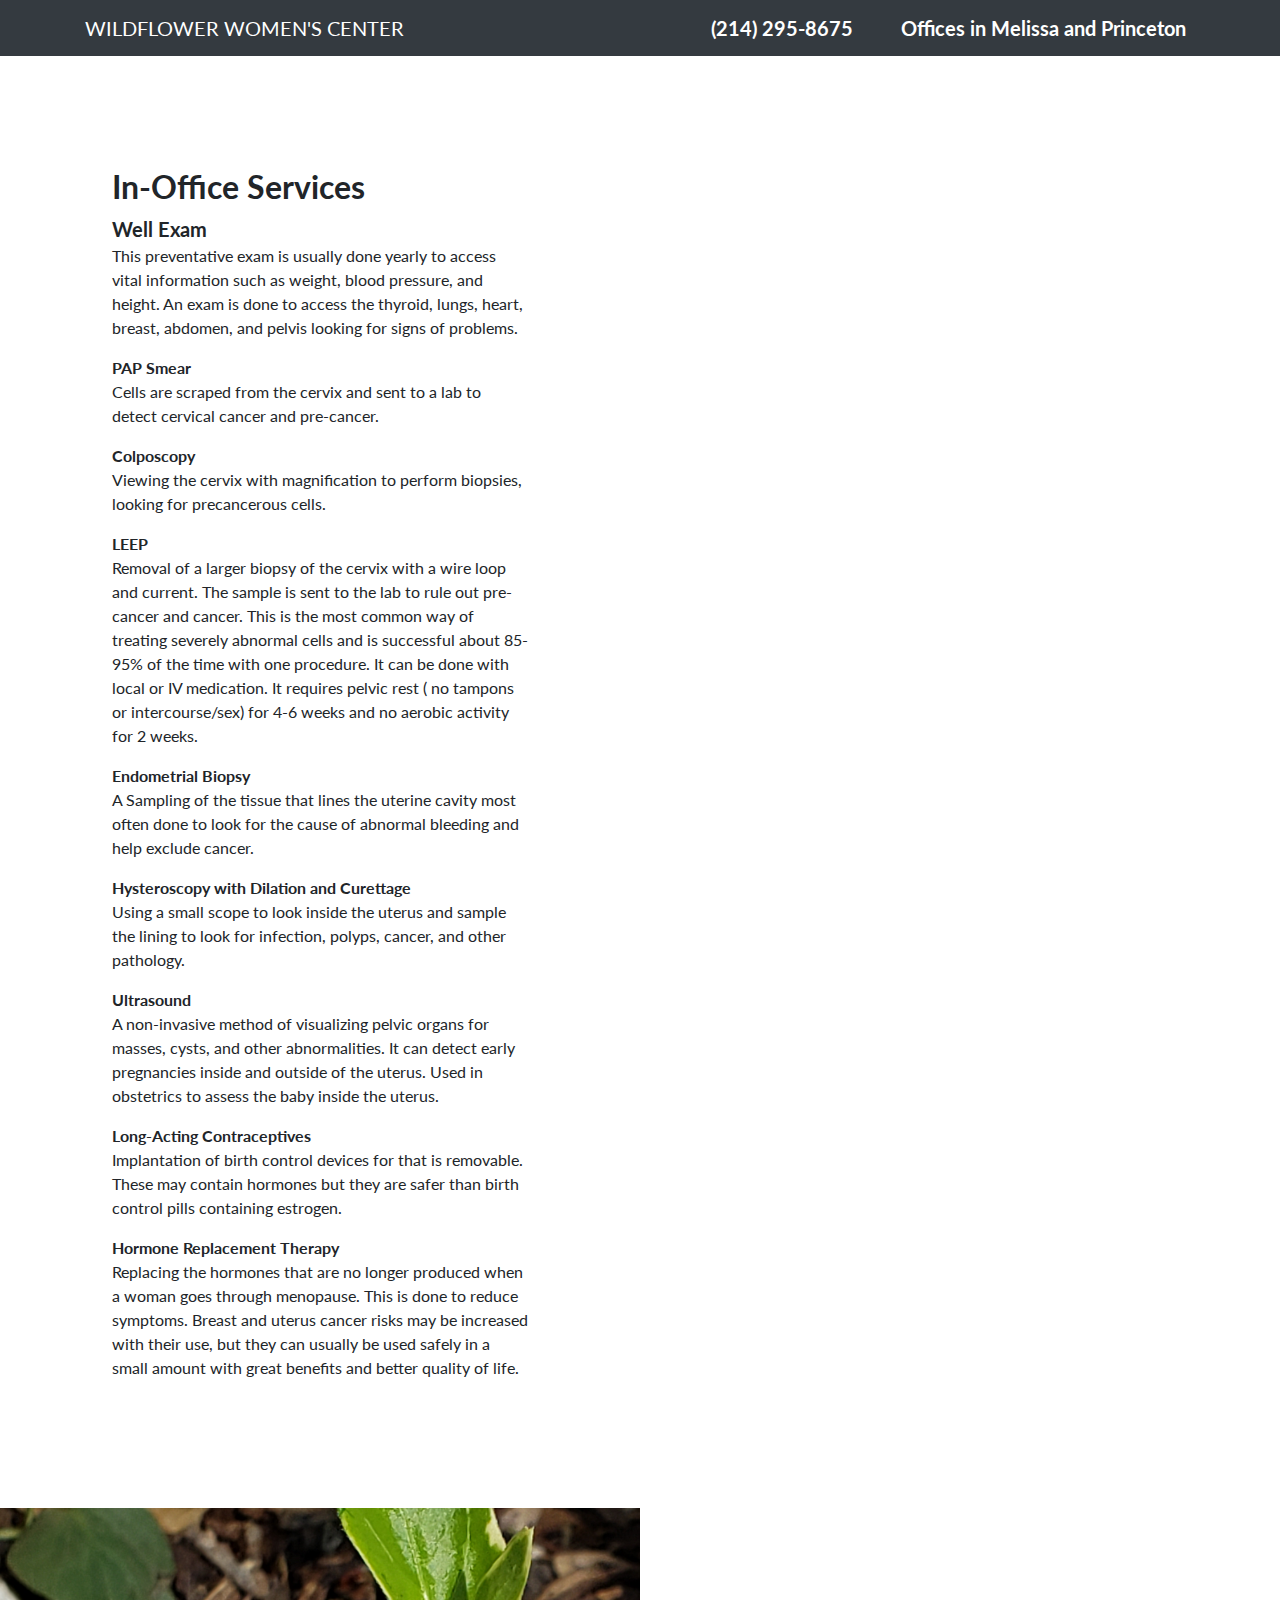
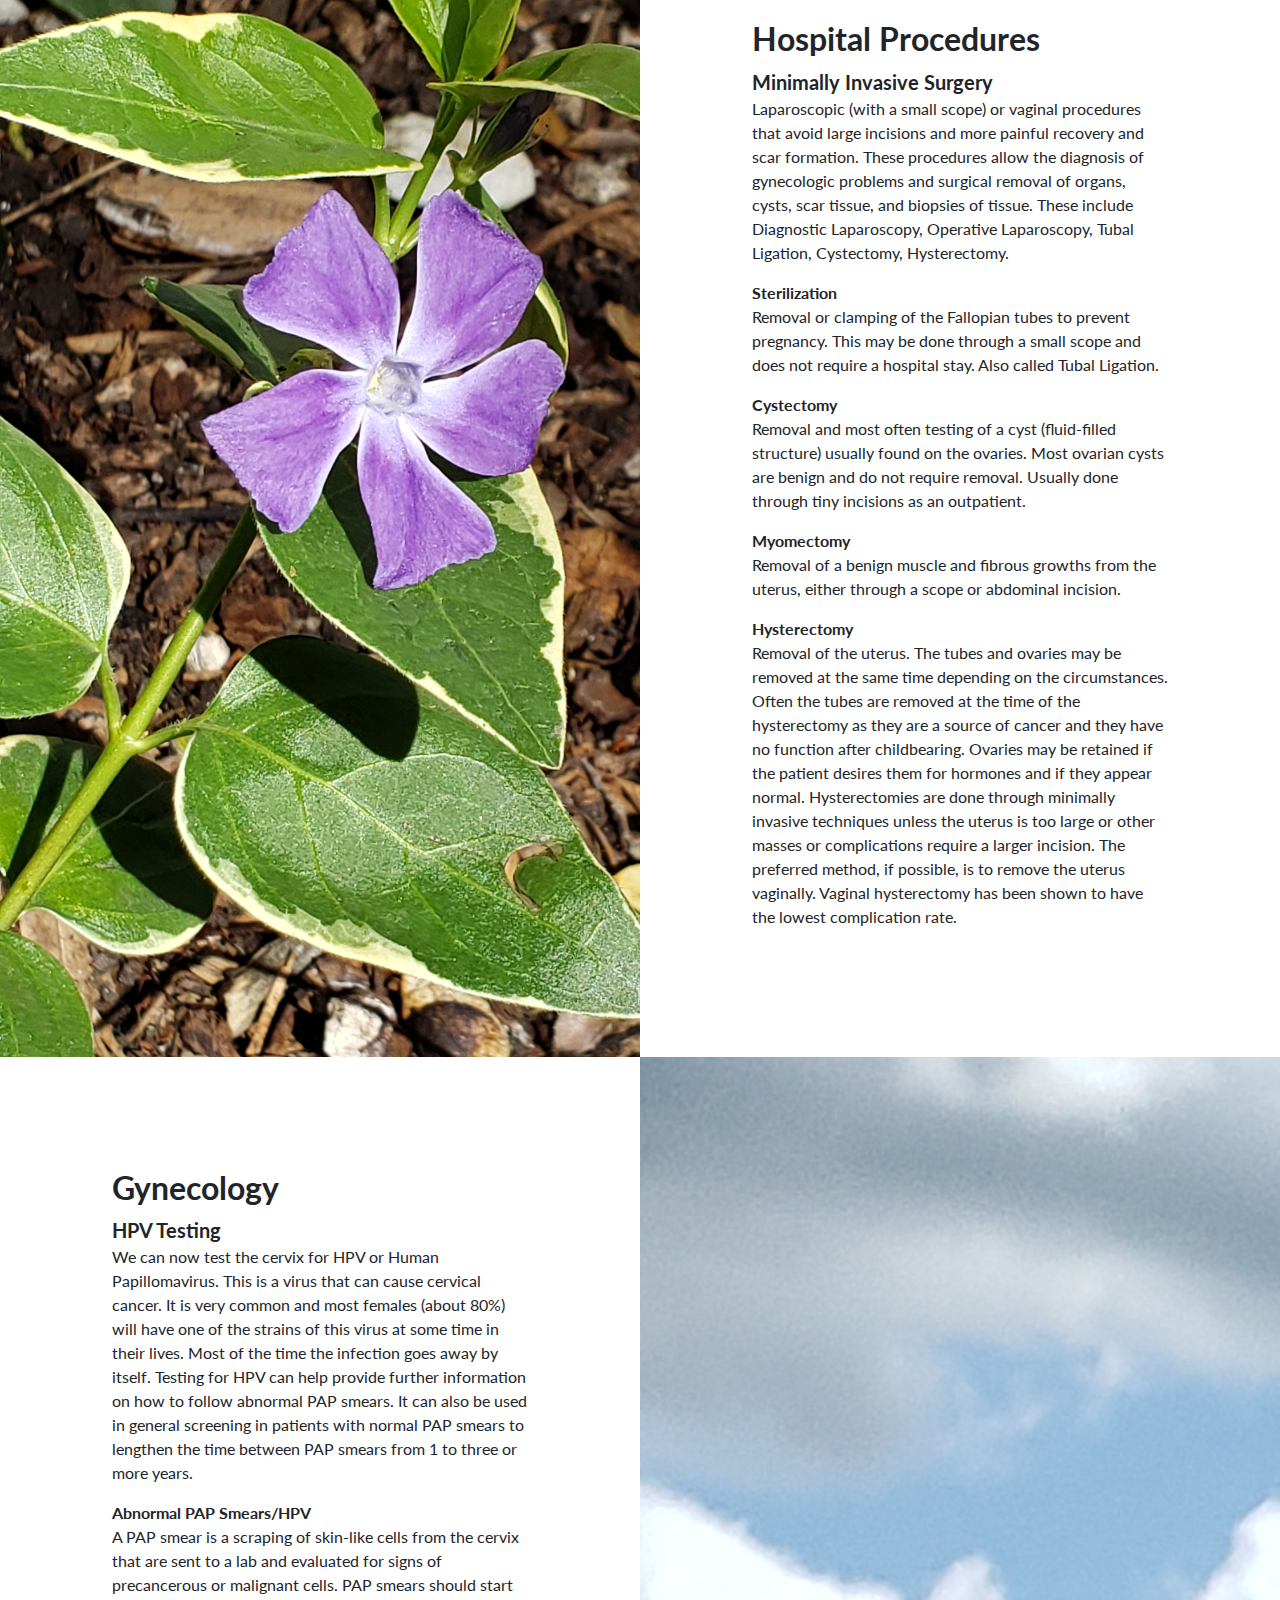
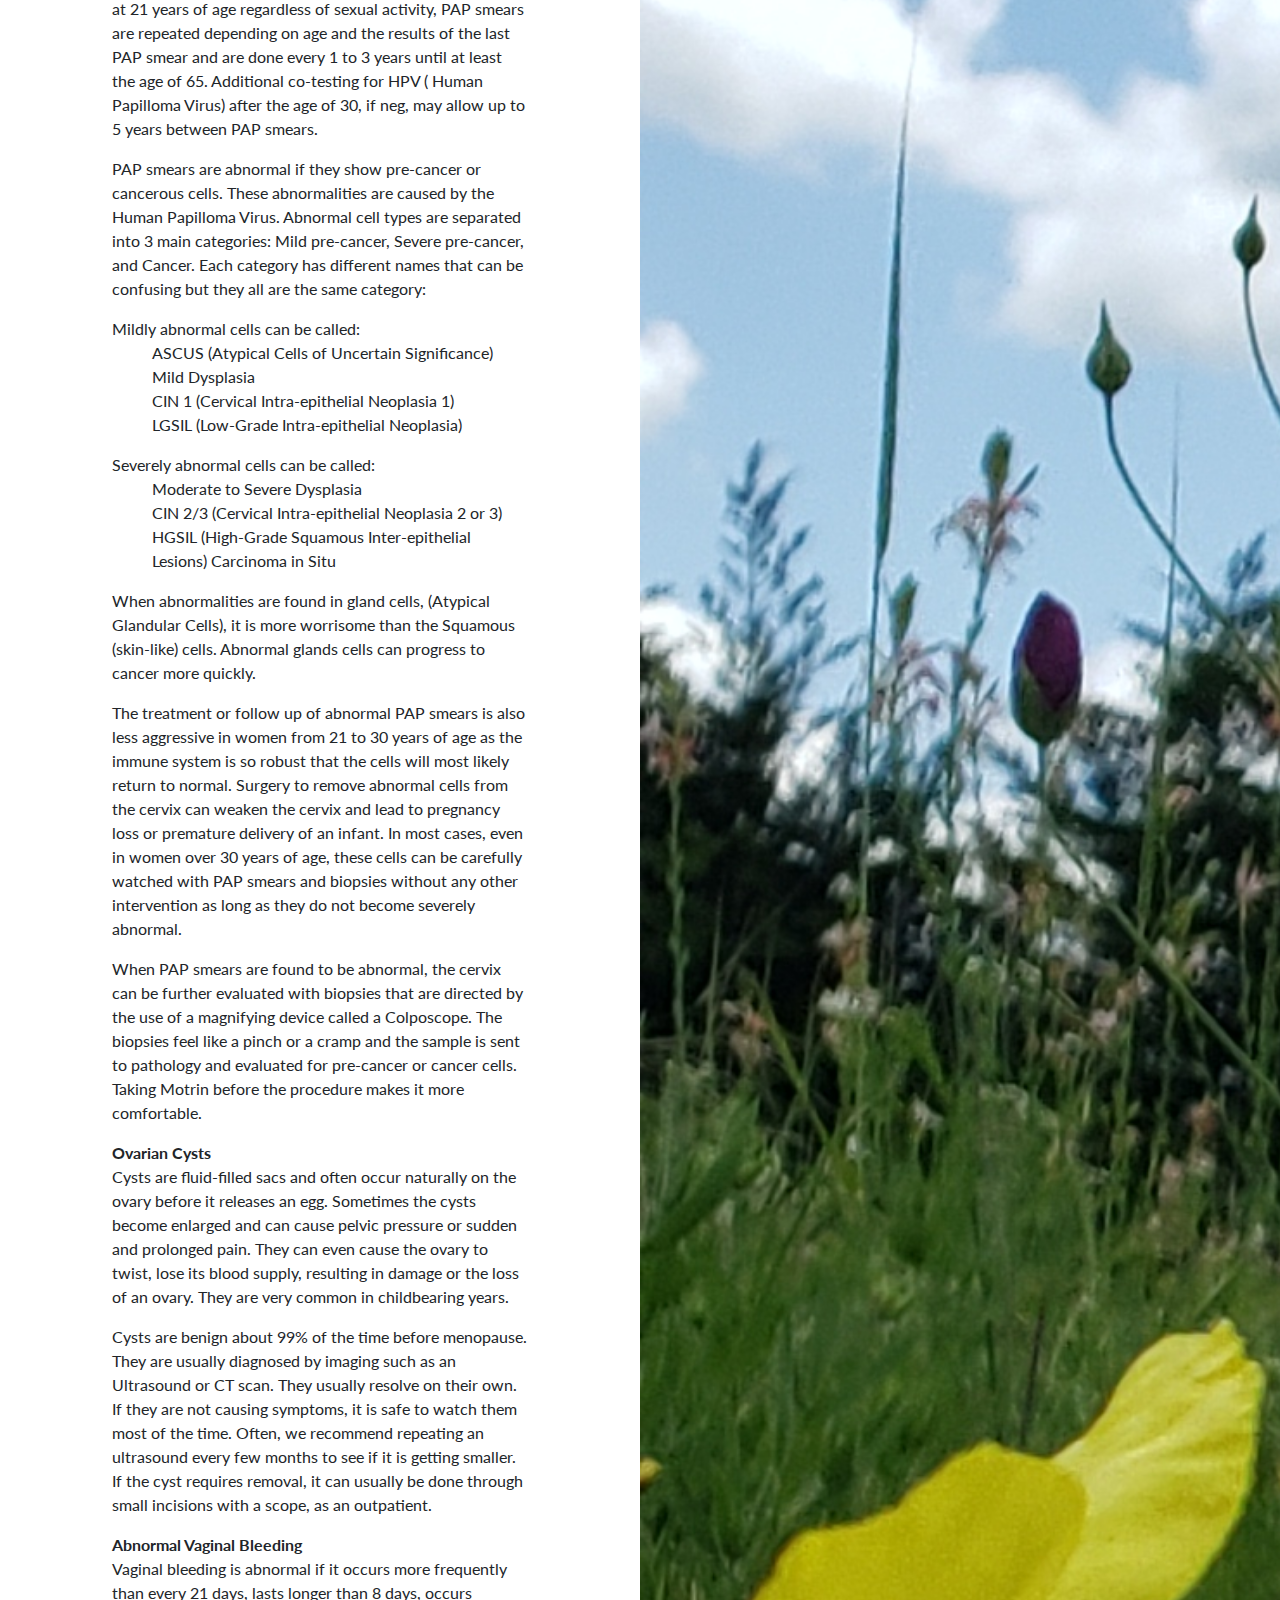
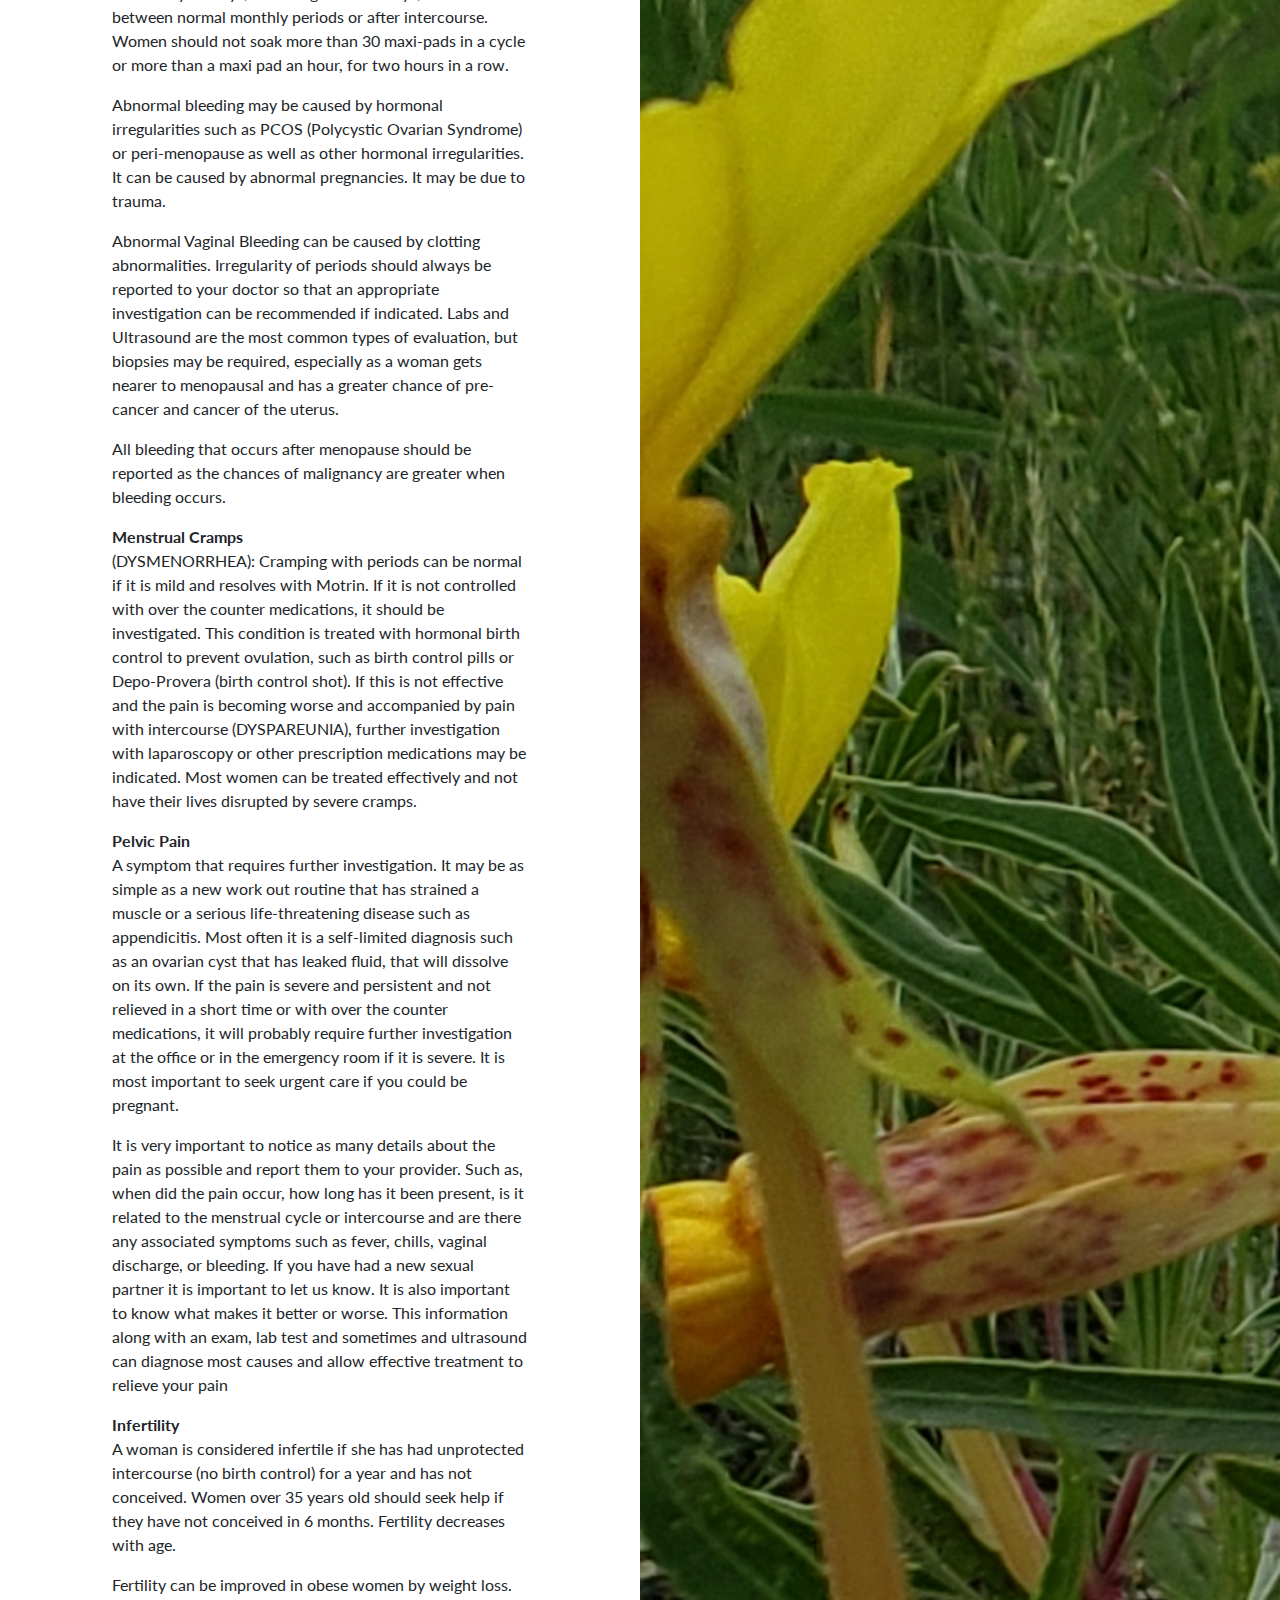
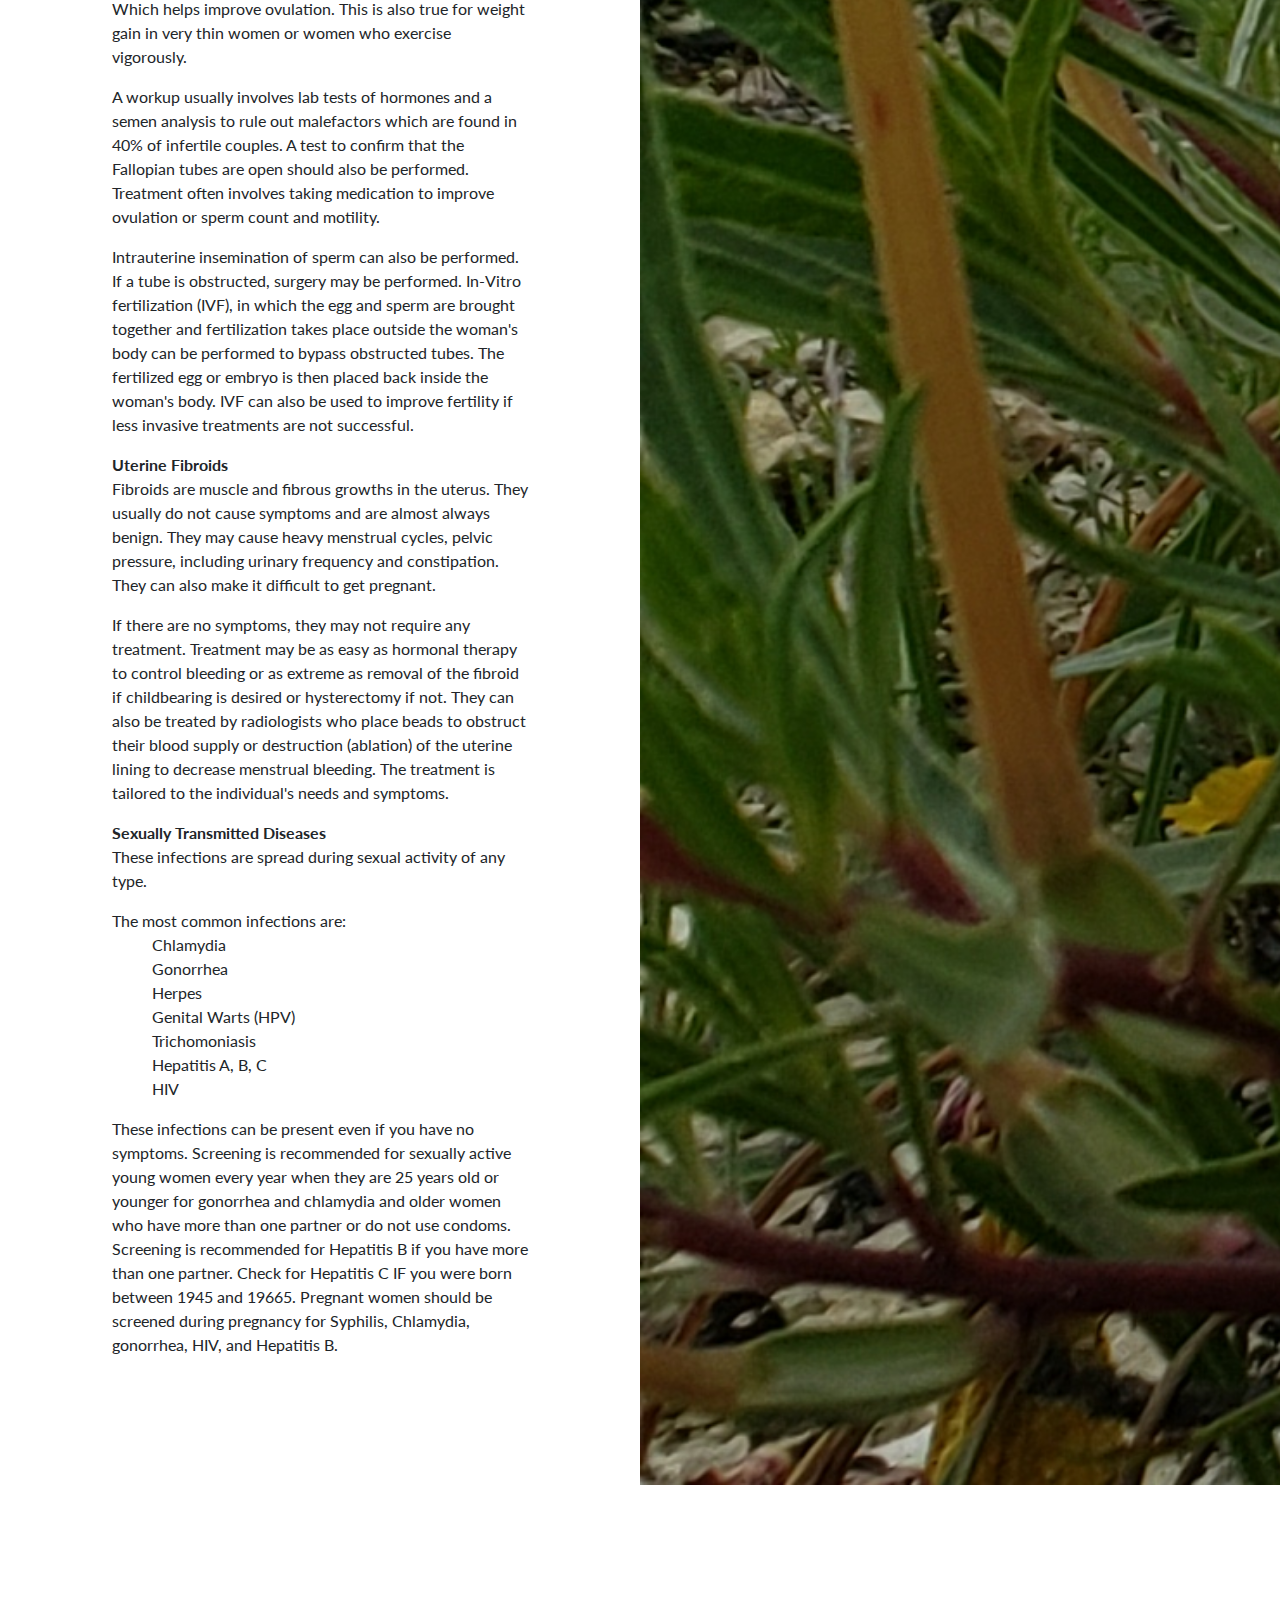
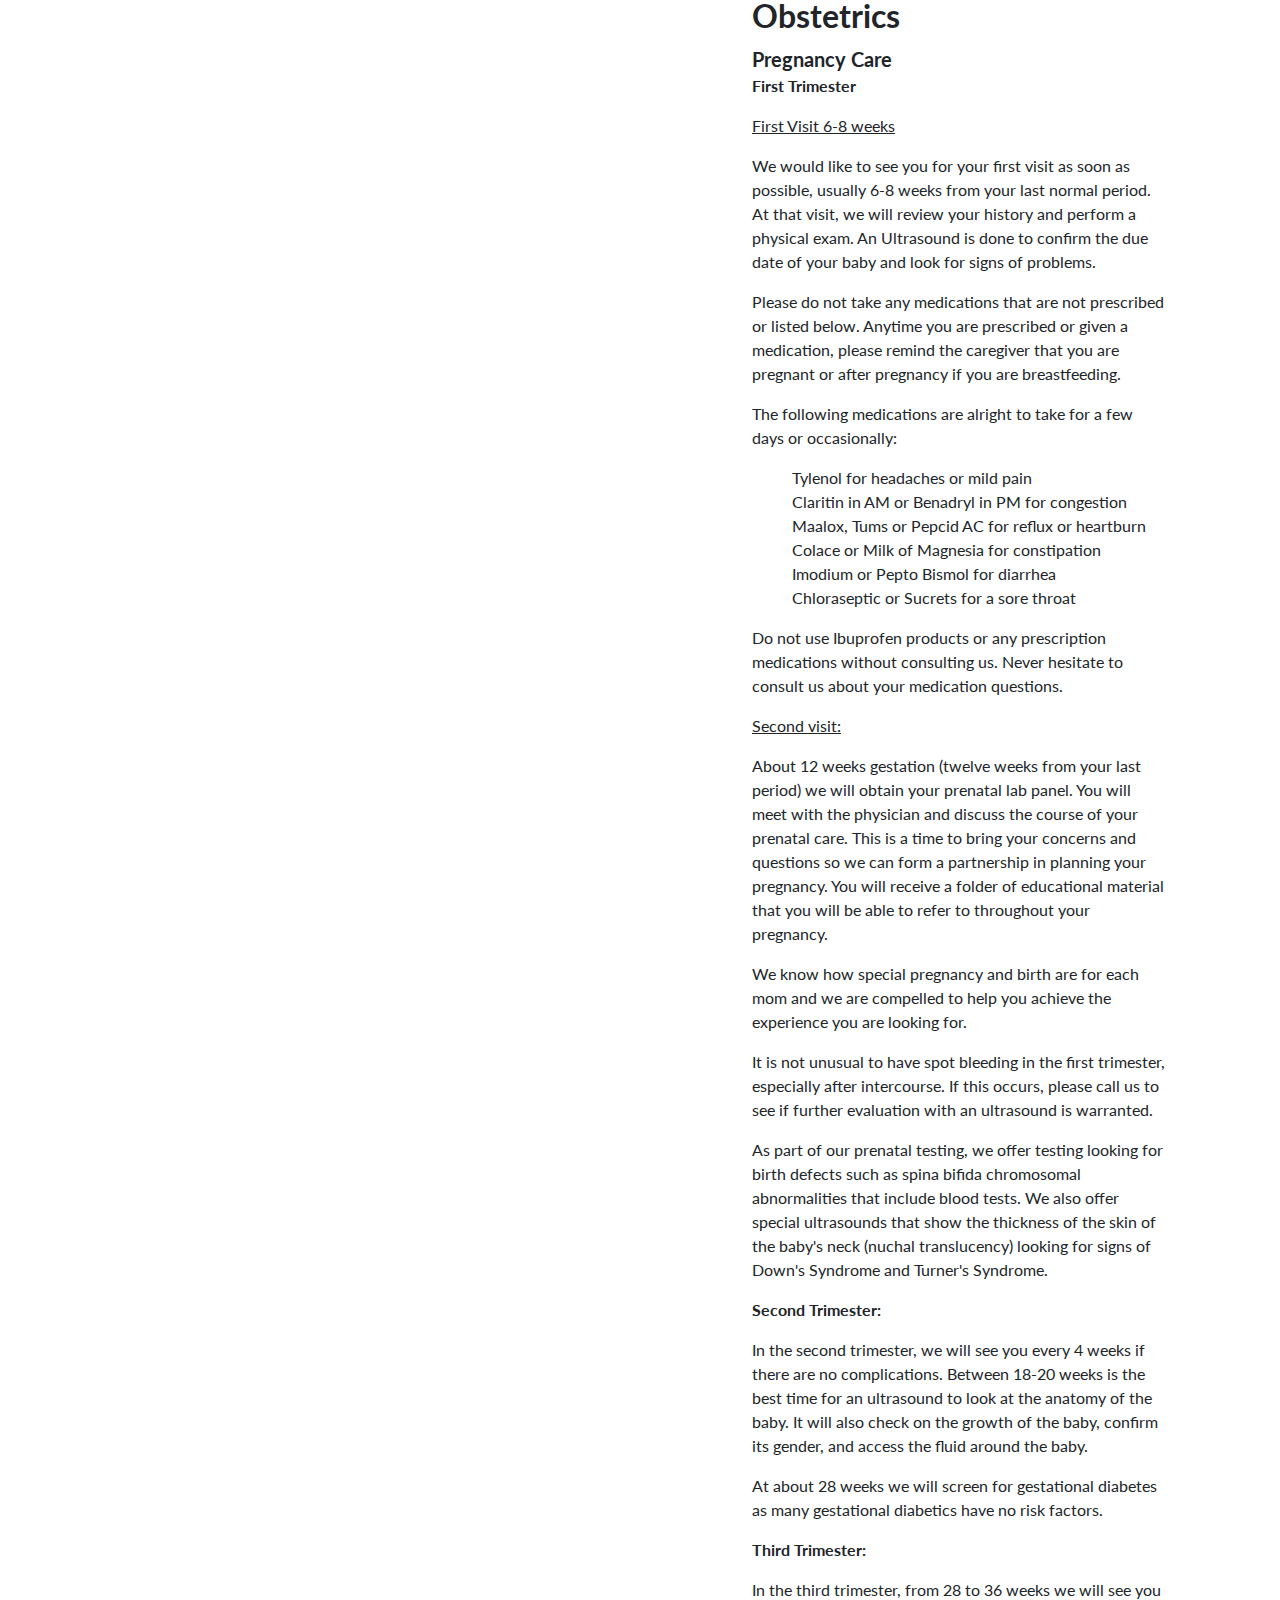
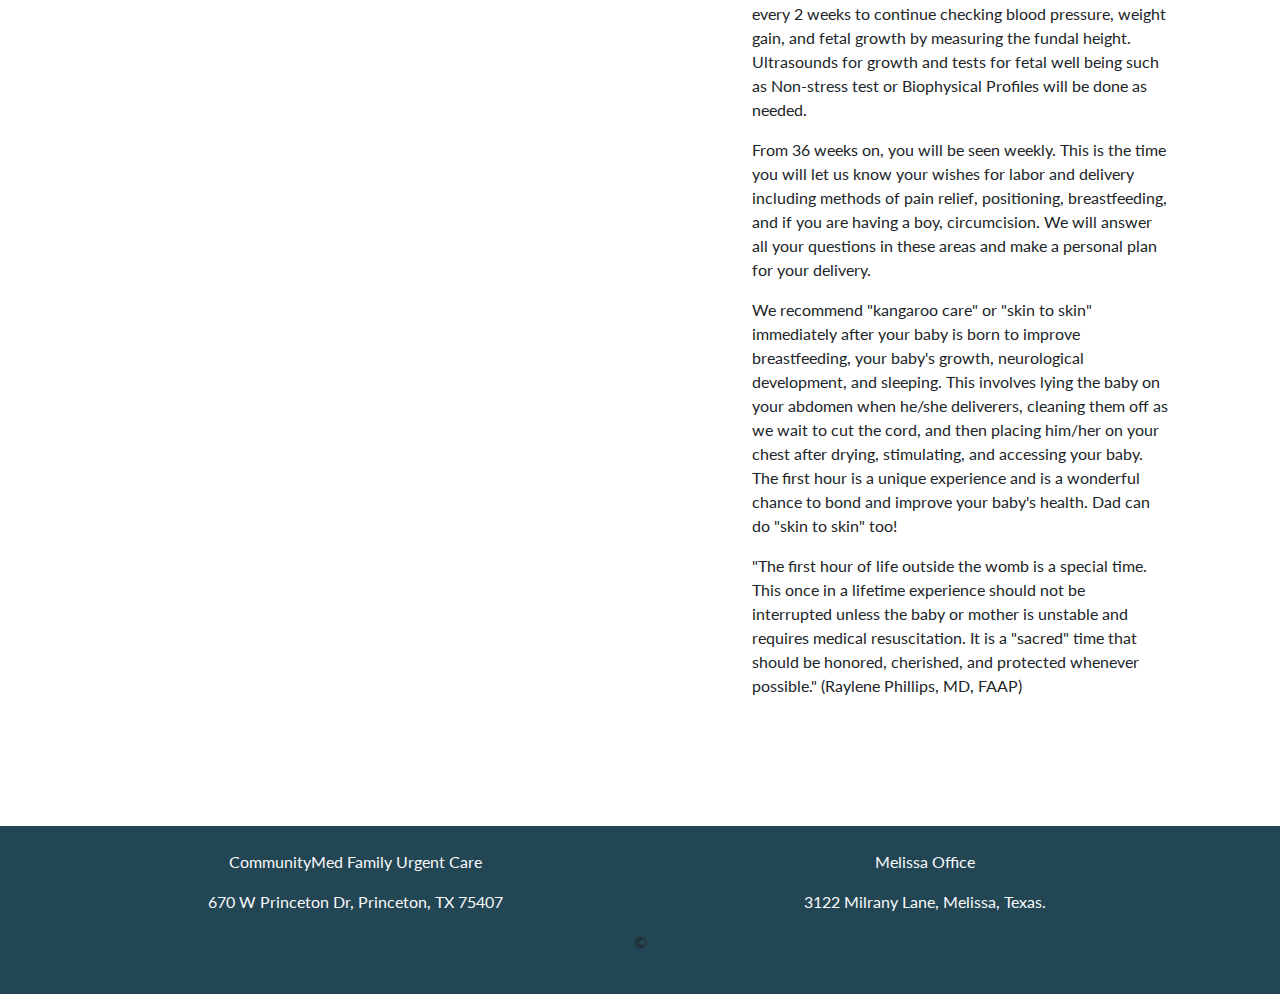
==== commit 7397fc77: "restyled ul and li classes so they are consistent with the rest of the page" ====
--- a/glossary.html
+++ b/glossary.html
@@ -106,19 +106,18 @@
                     <a id="apap" class="font-weight-bold">Abnormal PAP Smears/HPV</a>
                         <p class="font-weight-normal">A PAP smear is a scraping of skin-like cells from the cervix that are sent to a lab and evaluated for signs of precancerous or malignant cells. PAP smears should start at 21 years of age regardless of sexual activity, PAP smears are repeated depending on age and the results of the last PAP smear and are done every 1 to 3 years until at least the age of 65. Additional co-testing for HPV ( Human Papilloma Virus) after the age of 30, if neg, may allow up to 5 years between PAP smears.</p>
                         <p class="font-weight-normal">PAP smears are abnormal if they show pre-cancer or cancerous cells. These abnormalities are caused by the Human Papilloma Virus. Abnormal cell types are separated into 3 main categories: Mild pre-cancer, Severe pre-cancer, and Cancer. Each category has different names that can be confusing but they all are the same category:
-                            <li>Mildly abnormal cells can be called:
+                                <ul class="list-unstyled">Mildly abnormal cells can be called:
                                     <ul>ASCUS (Atypical Cells of Uncertain Significance)</ul>  
                                     <ul>Mild Dysplasia</ul>
                                     <ul>CIN 1 (Cervical Intra-epithelial Neoplasia 1)</ul>
-                                    <ul>LGSIL (Low-Grade Intra-epithelial Neoplasia)</ul>    
-                                <br>
-                                </li>
-                                    <ul>Severely abnormal cells can be called:
+                                    <ul>LGSIL (Low-Grade Intra-epithelial Neoplasia)</ul>   
+                                </ul>
+                                    <ul class="list-unstyled">Severely abnormal cells can be called:
                                         <ul>Moderate to Severe Dysplasia</ul>
-                                        <ul>CIN 2 to 3 (Cervical Intra-epithelial Neoplasia 2 to 3)</ul>
-                                        <ul>HGSIL (High-Grade Squamous Inter-epithelial Lesions)</ul>
-                                        <ul>Carcinoma in Situ</ul>
-                                    </li>
+                                        <ul>CIN 2/3 (Cervical Intra-epithelial Neoplasia 2 or 3)</ul>
+                                        <ul>HGSIL (High-Grade Squamous Inter-epithelial Lesions)
+                                        Carcinoma in Situ</ul>
+                                        </ul>
                         </p>
                         <p class="font-weight-normal">When abnormalities are found in gland cells, (Atypical Glandular Cells), it is more worrisome than the Squamous (skin-like) cells. Abnormal glands cells can progress to cancer more quickly.</p>
                         <p class="font-weight-normal">The treatment or follow up of abnormal PAP smears is also less aggressive in women from 21 to 30 years of age as the immune system is so robust that the cells will most likely return to normal. Surgery to remove abnormal cells from the cervix can weaken the cervix and lead to pregnancy loss or premature delivery of an infant. In most cases, even in women over 30 years of age, these cells can be carefully watched with PAP smears and biopsies without any other intervention as long as they do not become severely abnormal.</p>
@@ -147,15 +146,15 @@
                         <p class="font-weight-normal">If there are no symptoms, they may not require any treatment. Treatment may be as easy as hormonal therapy to control bleeding or as extreme as removal of the fibroid if childbearing is desired or hysterectomy if not. They can also be treated by radiologists who place beads to obstruct their blood supply or destruction (ablation) of the uterine lining to decrease menstrual bleeding. The treatment is tailored to the individual's needs and symptoms.</p>
                     <a id="std" class="font-weight-bold">Sexually Transmitted Diseases</a>
                         <p class="font-weight-normal">These infections are spread during sexual activity of any type.</p>
-                        <p class="font-weight-normal">The most common infections are:
-                            <li>Chlamydia</li>
-                            <li>Gonorrhea</li>
-                            <li>Herpes</li>
-                            <li>Genital Warts (HPV)</li>
-                            <li>Trichomoniasis</li>
-                            <li>Hepatitis A, B, C</li>
-                            <li>HIV</li>
-                            </p>
+                        <ul class="list-unstyled">The most common infections are:
+                            <ul>Chlamydia</ul>
+                            <ul>Gonorrhea</ul>
+                            <ul>Herpes</ul>
+                            <ul>Genital Warts (HPV)</ul>
+                            <ul>Trichomoniasis</ul>
+                            <ul>Hepatitis A, B, C</ul>
+                            <ul>HIV</ul>
+                         </ul>
                         <p class="font-weight-normal">These infections can be present even if you have no symptoms. Screening is recommended for sexually active young women every year when they are 25 years old or younger for gonorrhea and chlamydia and older women who have more than one partner or do not use condoms. Screening is recommended for Hepatitis B if you have more than one partner. Check for Hepatitis C IF you were born between 1945 and 19665. Pregnant women should be screened during pregnancy for Syphilis, Chlamydia, gonorrhea, HIV, and Hepatitis B.</p>
             </p>
         </div>
@@ -172,22 +171,22 @@
       <p class="font-weight-normal">We would like to see you for your first visit as soon as possible, usually 6-8 weeks from your last normal period. At that visit, we will review your history and perform a physical exam. An Ultrasound is done to confirm the due date of your baby and look for signs of problems.</p>
       <p class="font-weight-normal">Please do not take any medications that are not prescribed or listed below. Anytime you are prescribed or given a medication, please remind the caregiver that you are pregnant or after pregnancy if you are breastfeeding. </p>
       <p class="font-weight-normal">The following medications are alright to take for a few days or occasionally:</p>
-      <p class="font-weight-normal">
-        <ul>
-          <li>
+
+      <ul class="list-unstyled">
+          <ul>
               Tylenol for headaches or mild pain
-          </li>
-        <li>Claritin in AM or Benadryl in PM for congestion
-        </li>
-        <li>Maalox, Tums or Pepcid AC for reflux or heartburn
-          </li>
-          <li>Colace or Milk of Magnesia for constipation
-            </li>
-            <li>Imodium or Pepto Bismol for diarrhea
-              </li>
-              <li>Chloraseptic or Sucrets for a sore throat
-                </li>
-        </ul></p>
+          </ul>
+        <ul>Claritin in AM or Benadryl in PM for congestion
+        </ul>
+        <ul>Maalox, Tums or Pepcid AC for reflux or heartburn
+          </ul>
+          <ul>Colace or Milk of Magnesia for constipation
+            </ul>
+            <ul>Imodium or Pepto Bismol for diarrhea
+              </ul>
+              <ul>Chloraseptic or Sucrets for a sore throat
+                </ul>
+        </ul>
         <p class="font-weight-normal">Do not use Ibuprofen products or any prescription medications without consulting us. Never hesitate to consult us about your medication questions.</p>
         <p class="font-weight-normal"><u>Second visit:</u></p>
         <p class="font-weight-normal">About 12 weeks gestation (twelve weeks from your last period) we will obtain your prenatal lab panel. You will meet with the physician and discuss the course of your prenatal care. This is a time to bring your concerns and questions so we can form a partnership in planning your pregnancy. You will receive a folder of educational material that you will be able to refer to throughout your pregnancy.  </p>
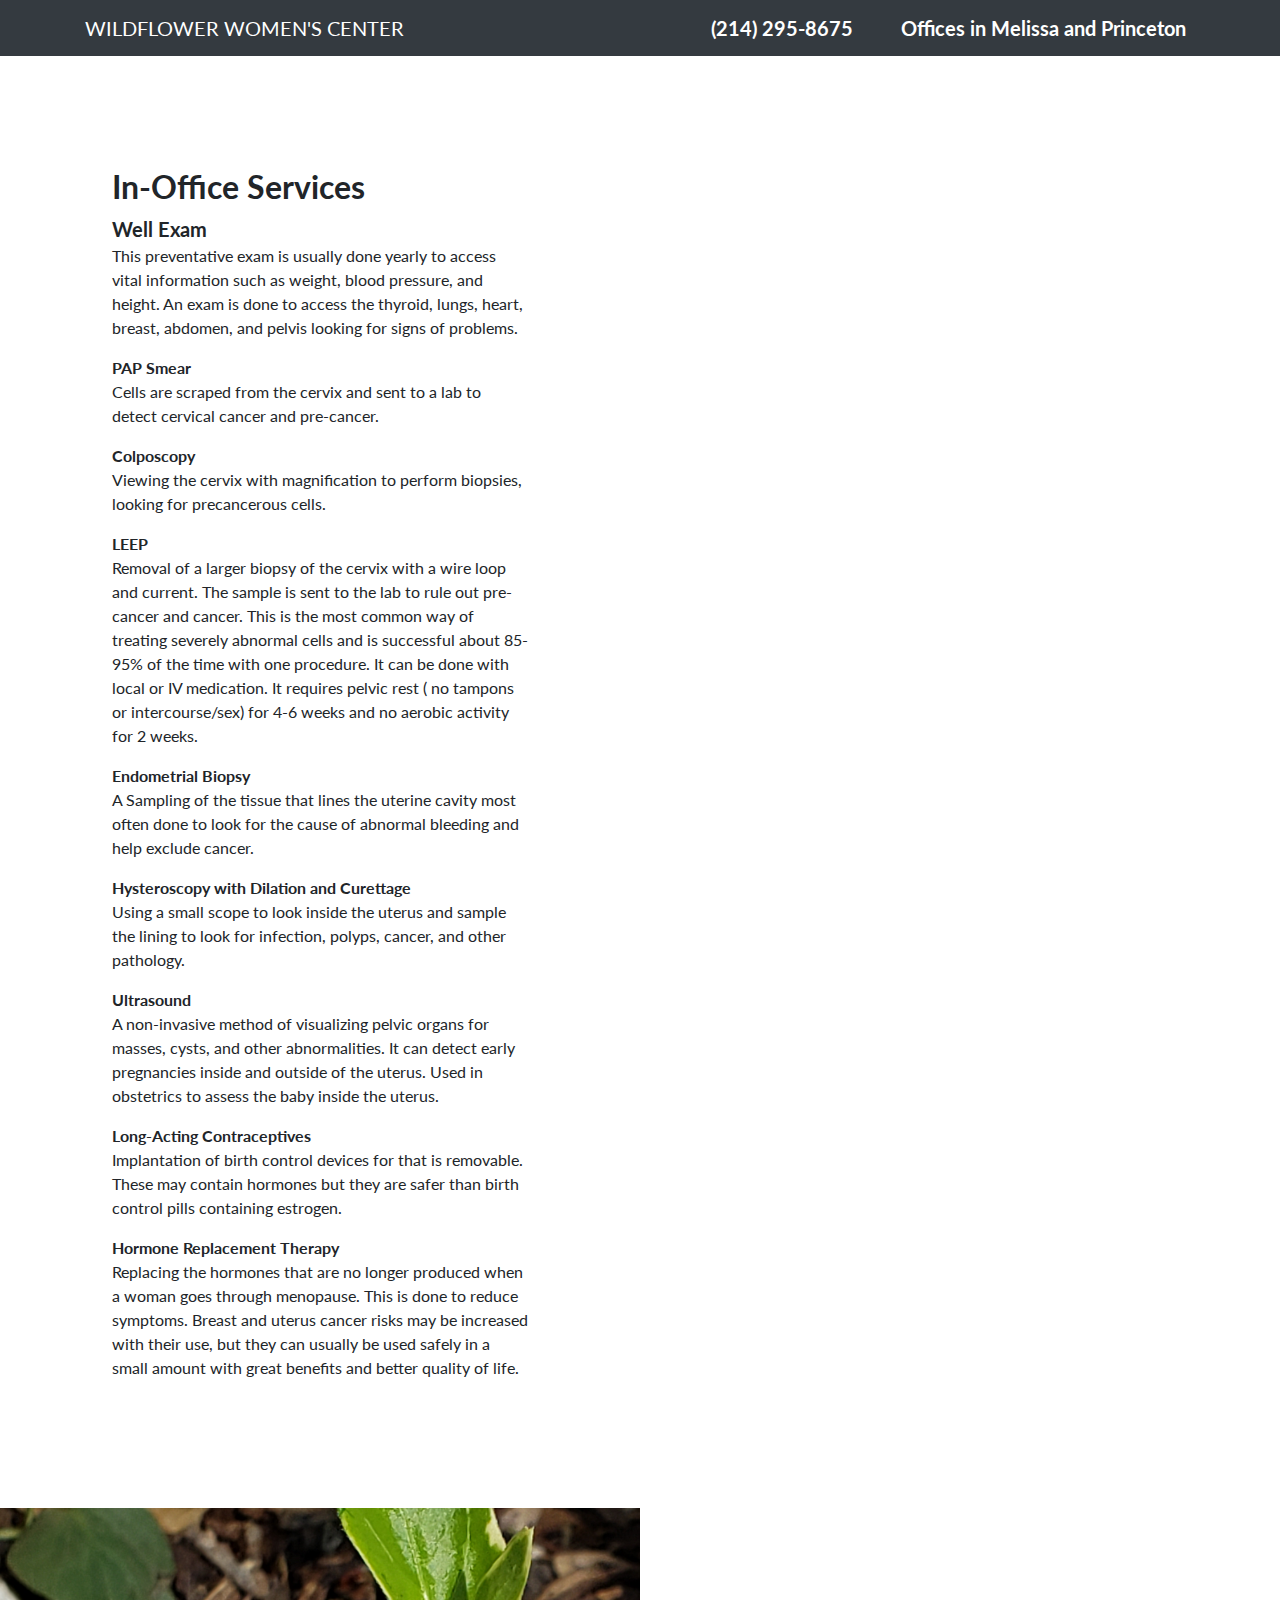
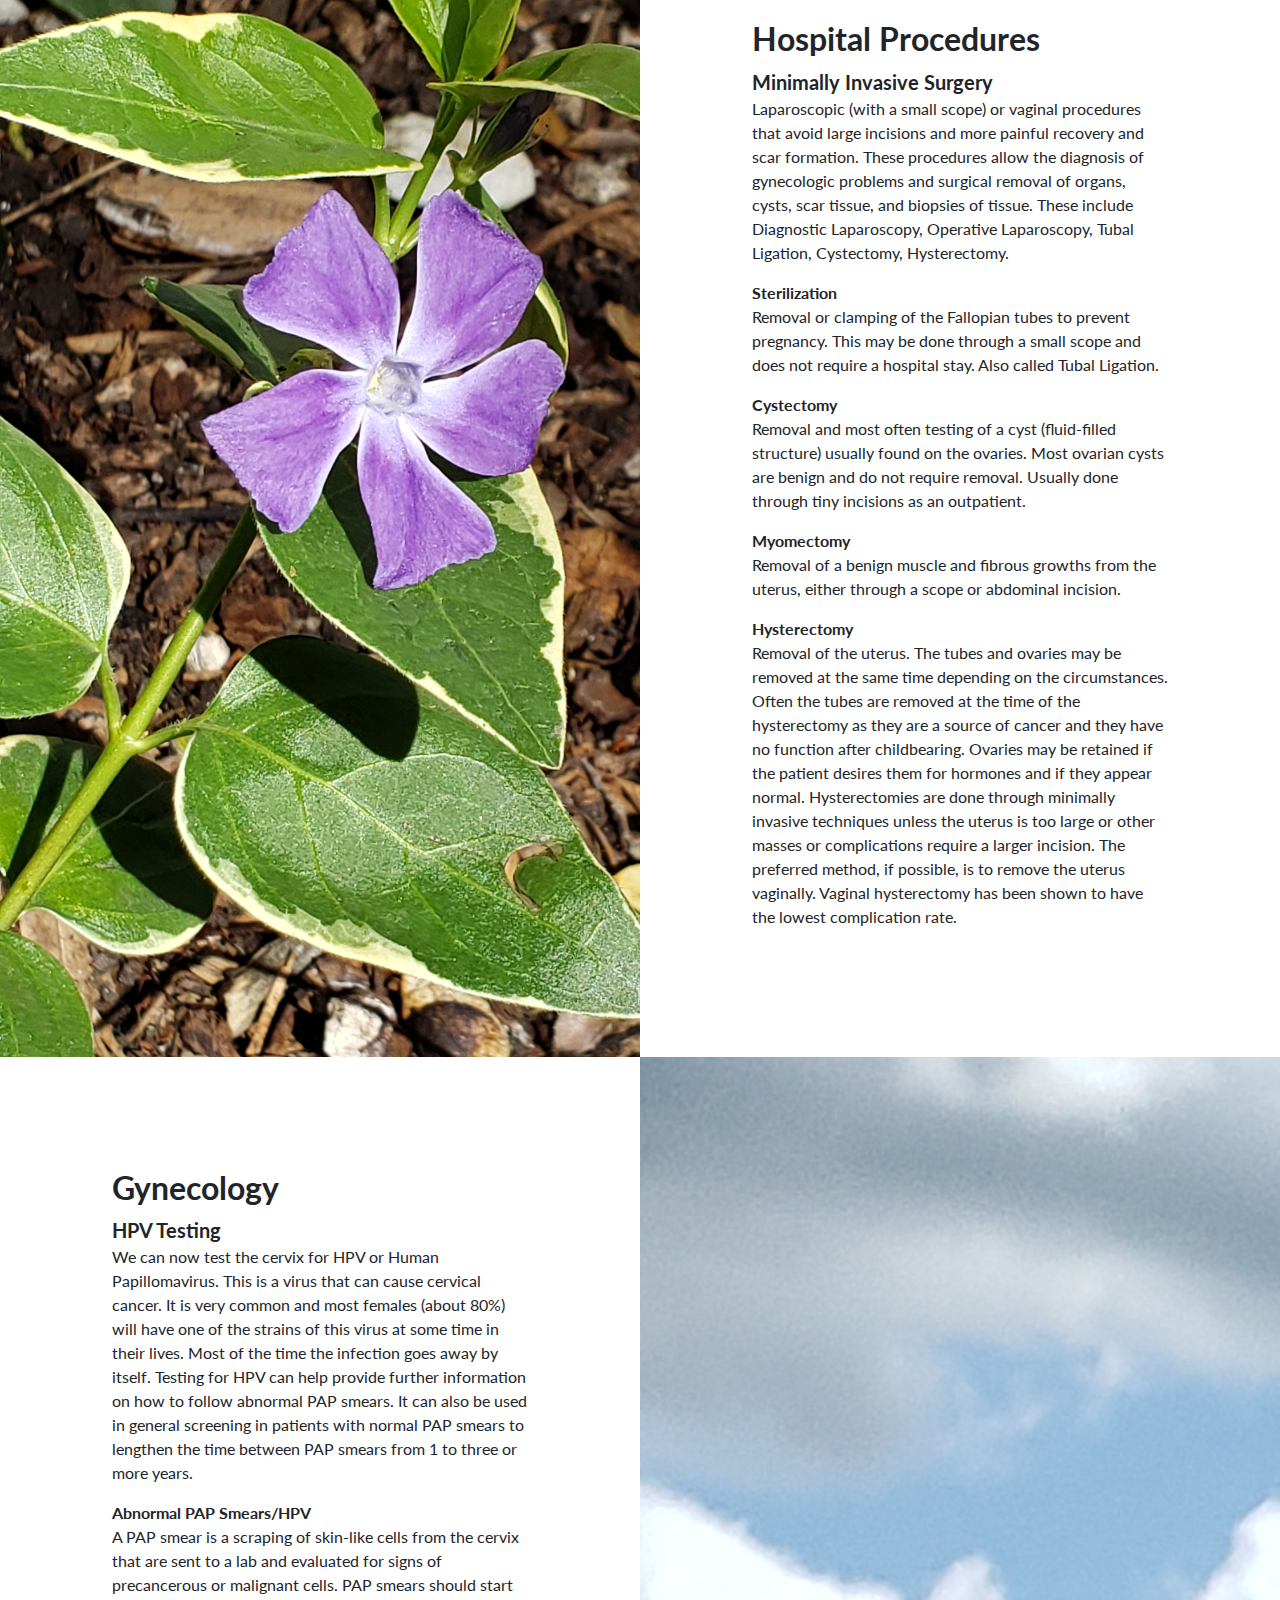
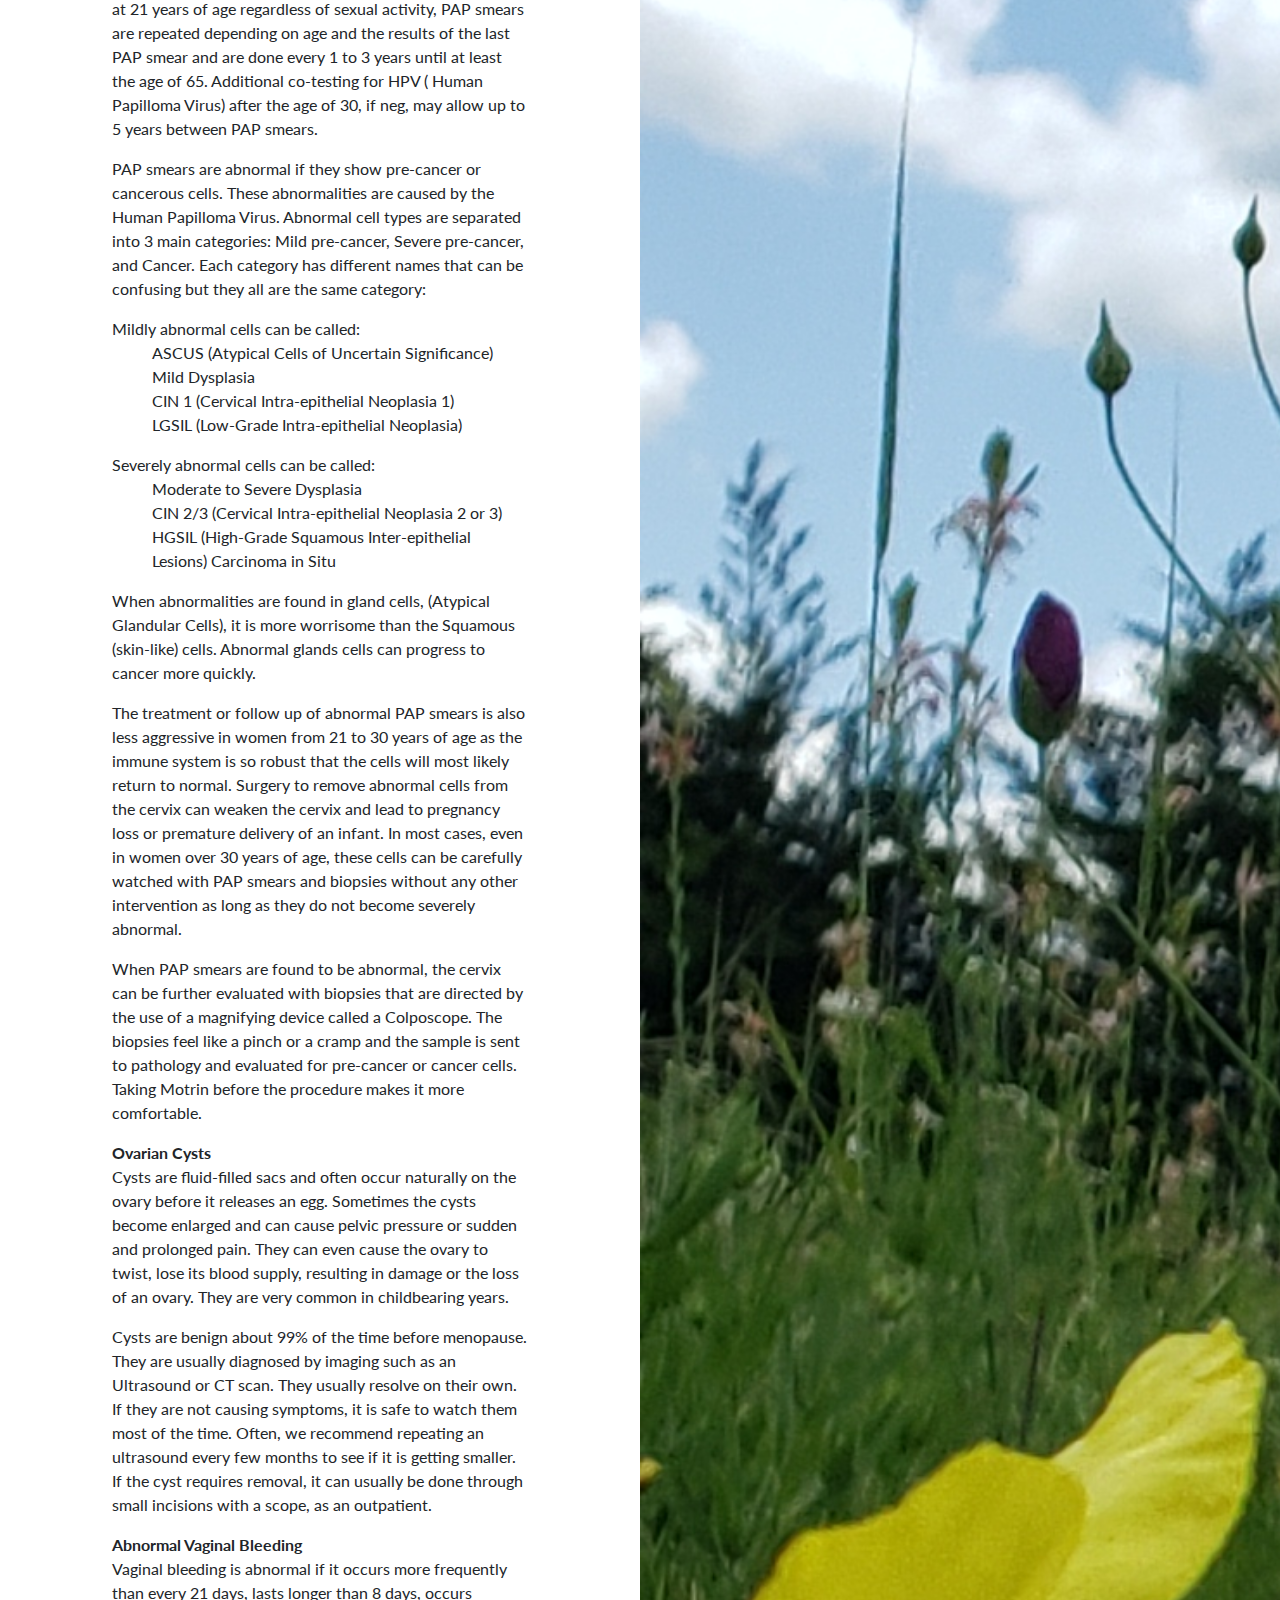
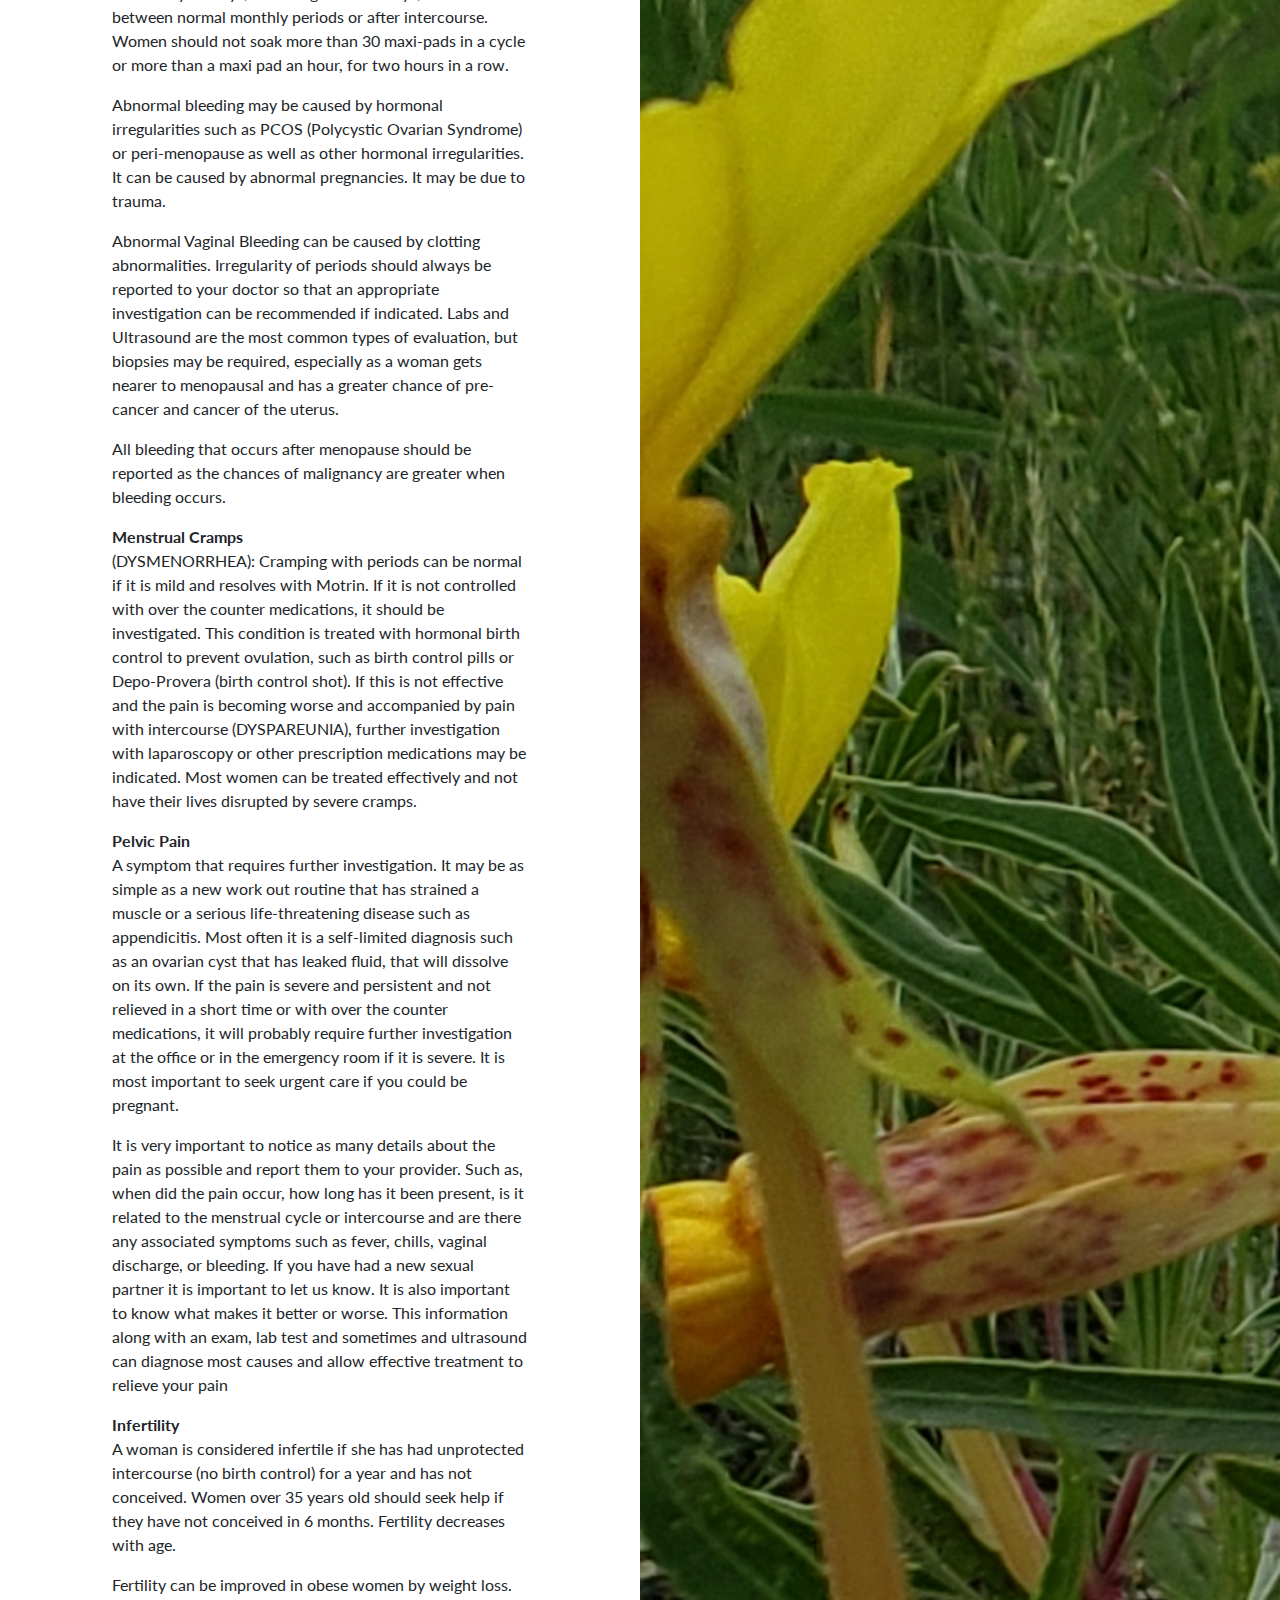
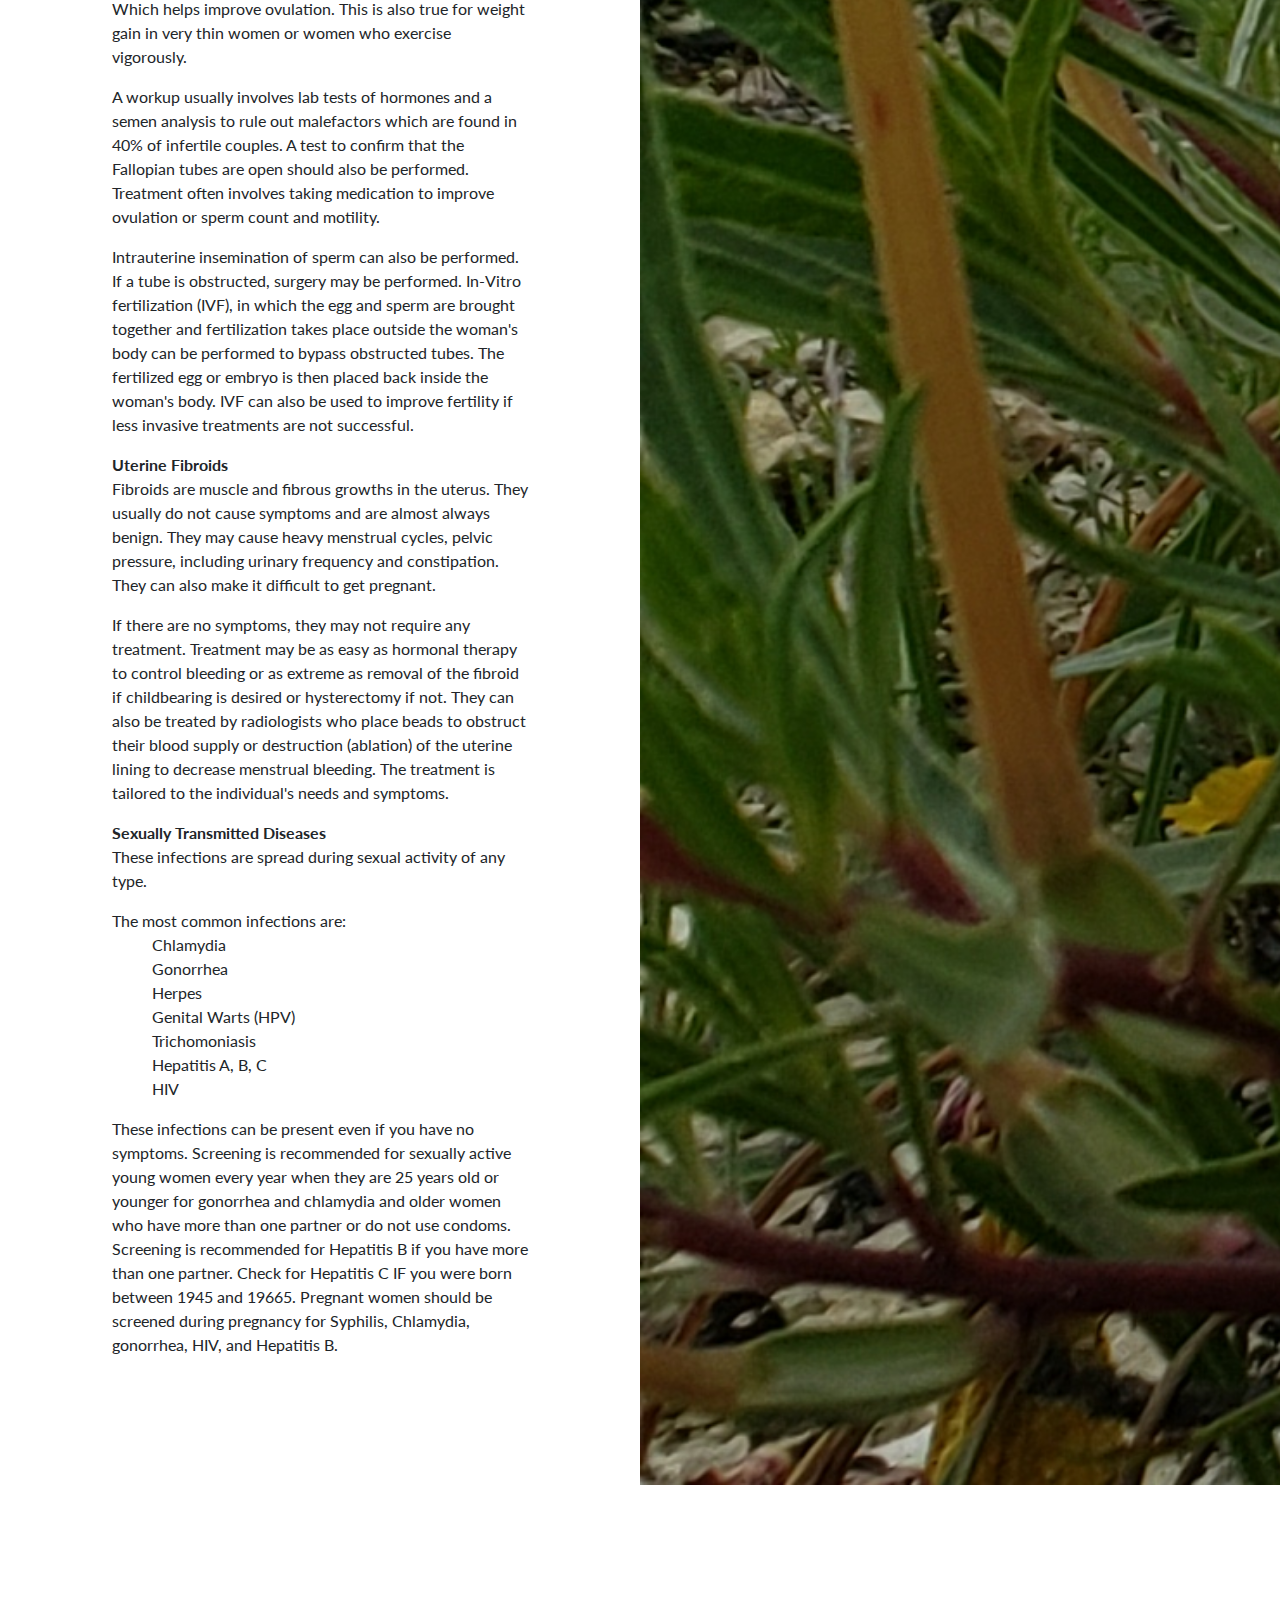
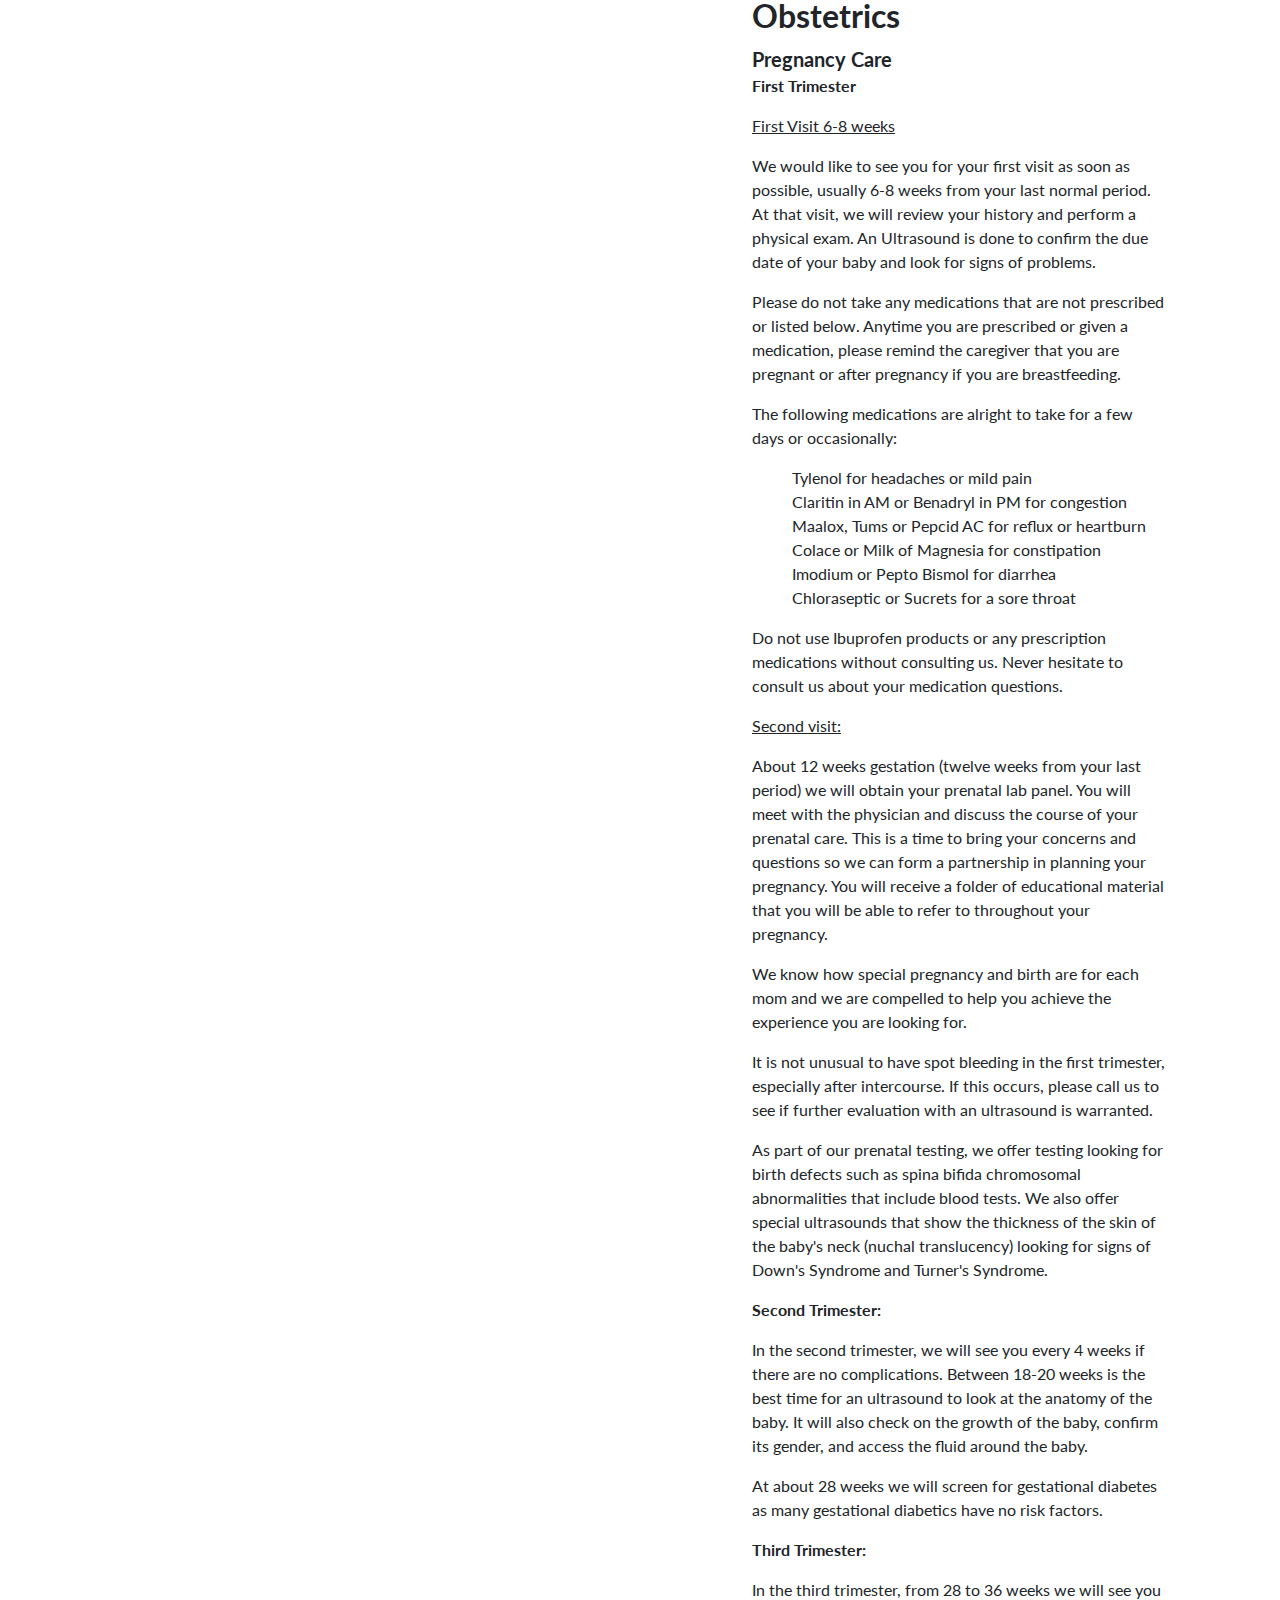
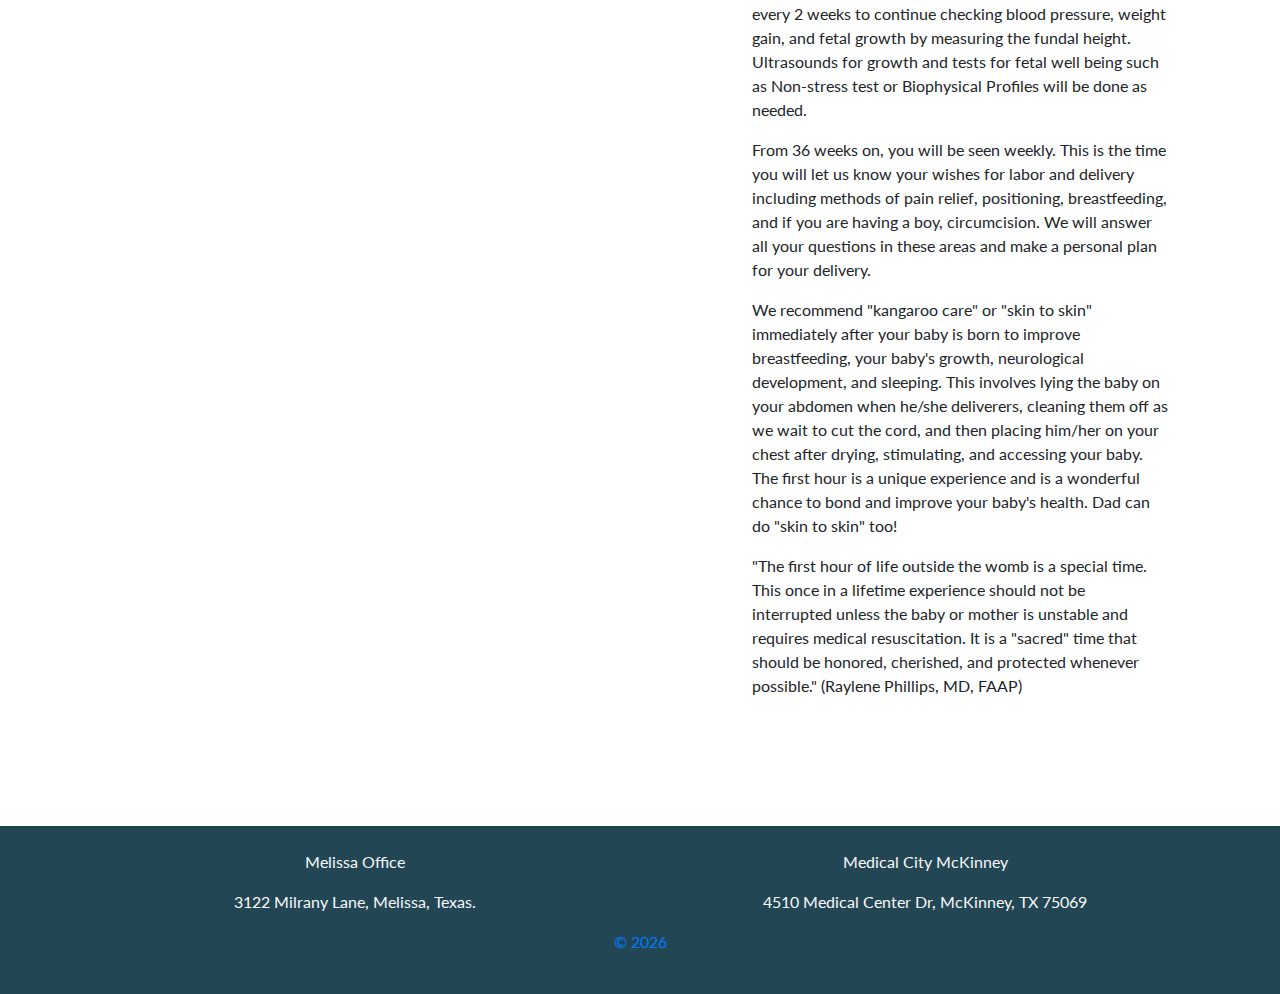
==== commit 1587fe29: "updated footer information from Princeton to McKinney. added copywrite to bottom of page" ====
--- a/glossary.html
+++ b/glossary.html
@@ -172,21 +172,15 @@
       <p class="font-weight-normal">Please do not take any medications that are not prescribed or listed below. Anytime you are prescribed or given a medication, please remind the caregiver that you are pregnant or after pregnancy if you are breastfeeding. </p>
       <p class="font-weight-normal">The following medications are alright to take for a few days or occasionally:</p>
 
-      <ul class="list-unstyled">
-          <ul>
-              Tylenol for headaches or mild pain
-          </ul>
-        <ul>Claritin in AM or Benadryl in PM for congestion
-        </ul>
-        <ul>Maalox, Tums or Pepcid AC for reflux or heartburn
-          </ul>
-          <ul>Colace or Milk of Magnesia for constipation
+        <ul class="list-unstyled">
+            <ul>Tylenol for headaches or mild pain</ul>
+            <ul>Claritin in AM or Benadryl in PM for congestion</ul>
+            <ul>Maalox, Tums or Pepcid AC for reflux or heartburn</ul>
+            <ul>Colace or Milk of Magnesia for constipation</ul>
+            <ul>Imodium or Pepto Bismol for diarrhea</ul>
+            <ul>Chloraseptic or Sucrets for a sore throat</ul>
             </ul>
-            <ul>Imodium or Pepto Bismol for diarrhea
-              </ul>
-              <ul>Chloraseptic or Sucrets for a sore throat
-                </ul>
-        </ul>
+
         <p class="font-weight-normal">Do not use Ibuprofen products or any prescription medications without consulting us. Never hesitate to consult us about your medication questions.</p>
         <p class="font-weight-normal"><u>Second visit:</u></p>
         <p class="font-weight-normal">About 12 weeks gestation (twelve weeks from your last period) we will obtain your prenatal lab panel. You will meet with the physician and discuss the course of your prenatal care. This is a time to bring your concerns and questions so we can form a partnership in planning your pregnancy. You will receive a folder of educational material that you will be able to refer to throughout your pregnancy.  </p>
@@ -210,26 +204,25 @@
 
   
   <footer id="main-footer" class="text-center p-4">
-    <div class="container">
-      <div class="row">
-        <div class="col">
-          <p class="text-light">CommunityMed Family Urgent Care
-            </p>
-            <p class="text-light">670 W Princeton Dr, Princeton, TX 75407</p>
-        </div>
-        <div class="col"> 
-        <p class="text-light">Melissa Office
-          </p>
-          <p class="text-light">3122 Milrany Lane, Melissa, Texas.</p>
-        </div>
-        </div>
-        <div class="row">
-        <div class="col">
-          <p> &copy; <span id="year"></span></p>
-        </div>
-        </div>
-    </div>
-  </footer>
+        <div class="container">
+          <div class="row">
+            <div class="col"> 
+              <p class="text-light">Melissa Office
+              </p>
+                <p class="text-light">3122 Milrany Lane, Melissa, Texas.</p>
+            </div>
+            <div class="col">
+              <p class="text-light">Medical City McKinney</p>
+                <p class="text-light">4510 Medical Center Dr, McKinney, TX 75069</p>
+            </div>
+            </div>
+            <div class="row">
+            <div class="col">
+               <p><a href="https://github.com/csging/"> &copy; <script>document.write(new Date().getFullYear());</script></a></p>
+            </div>
+            </div>
+        </div>
+      </footer>
 
   <!-- Bootstrap core JavaScript -->
   <script src="vendor/jquery/jquery.min.js"></script>
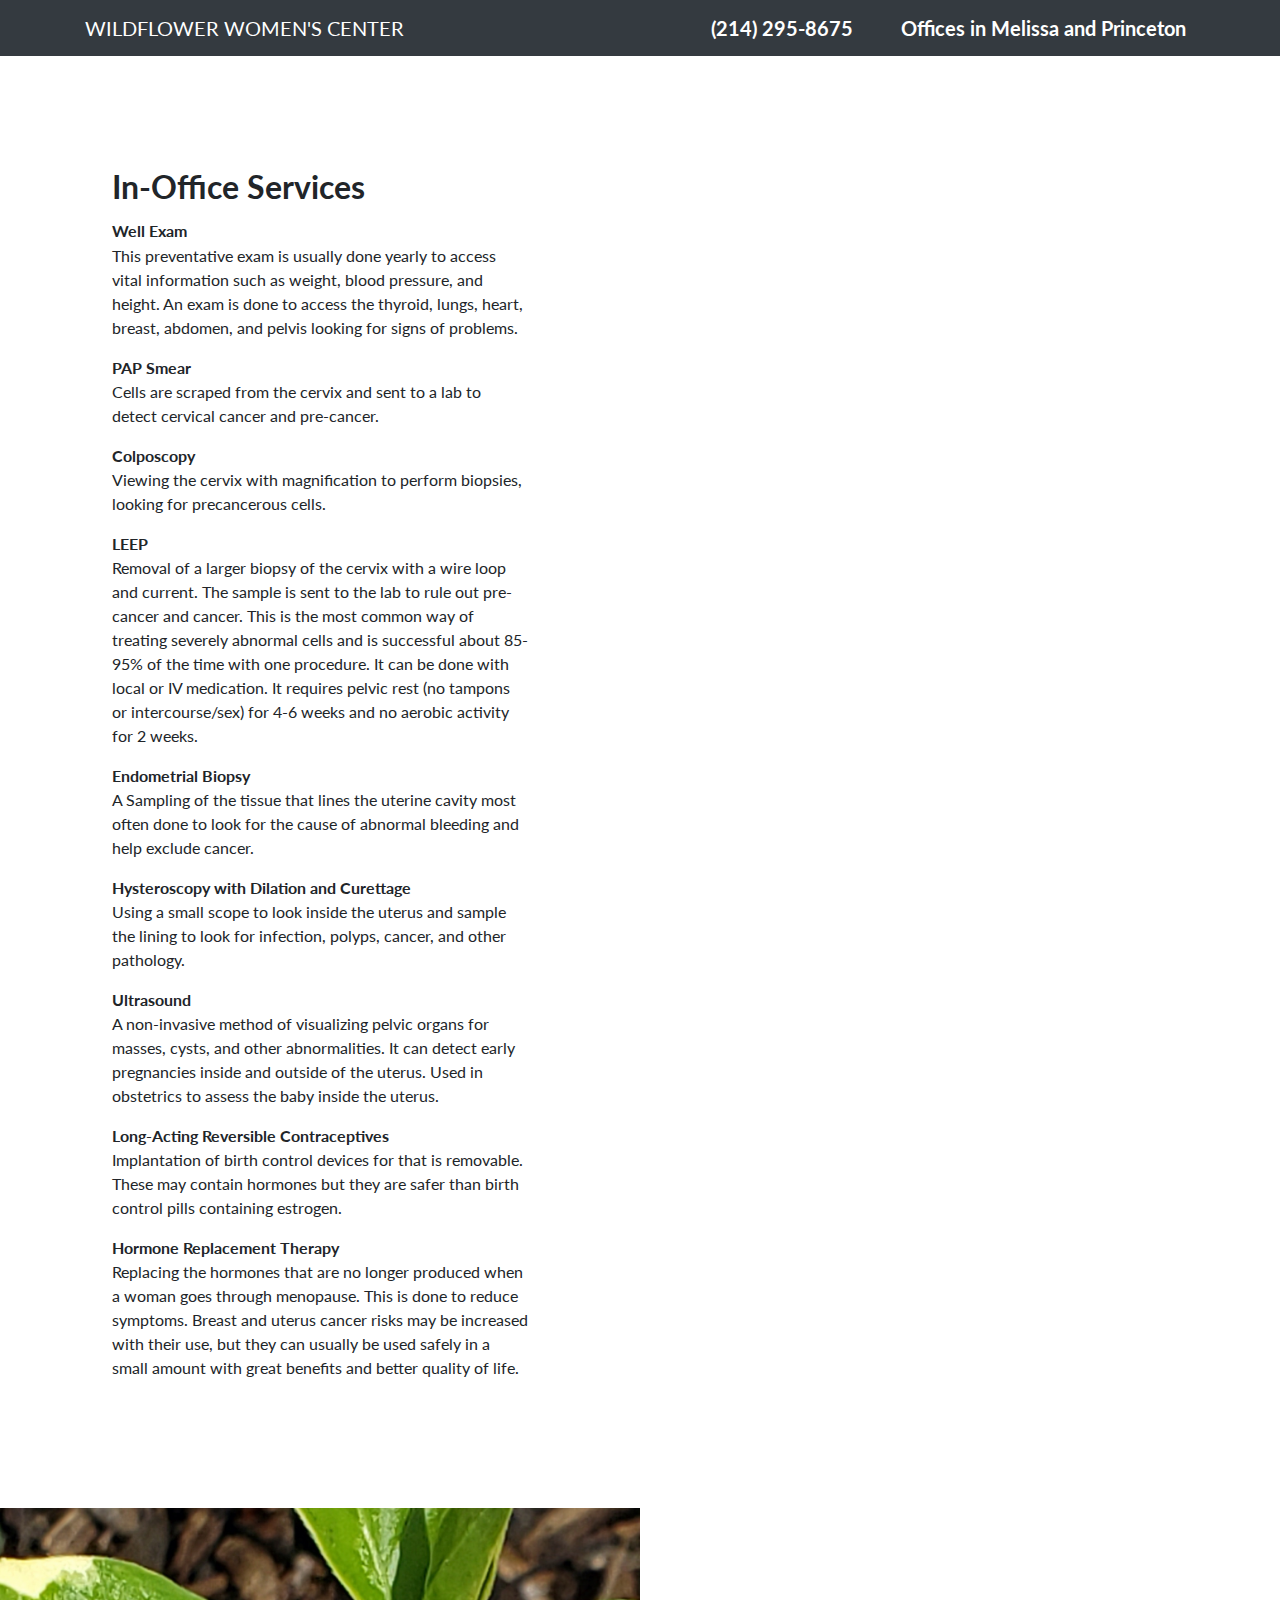
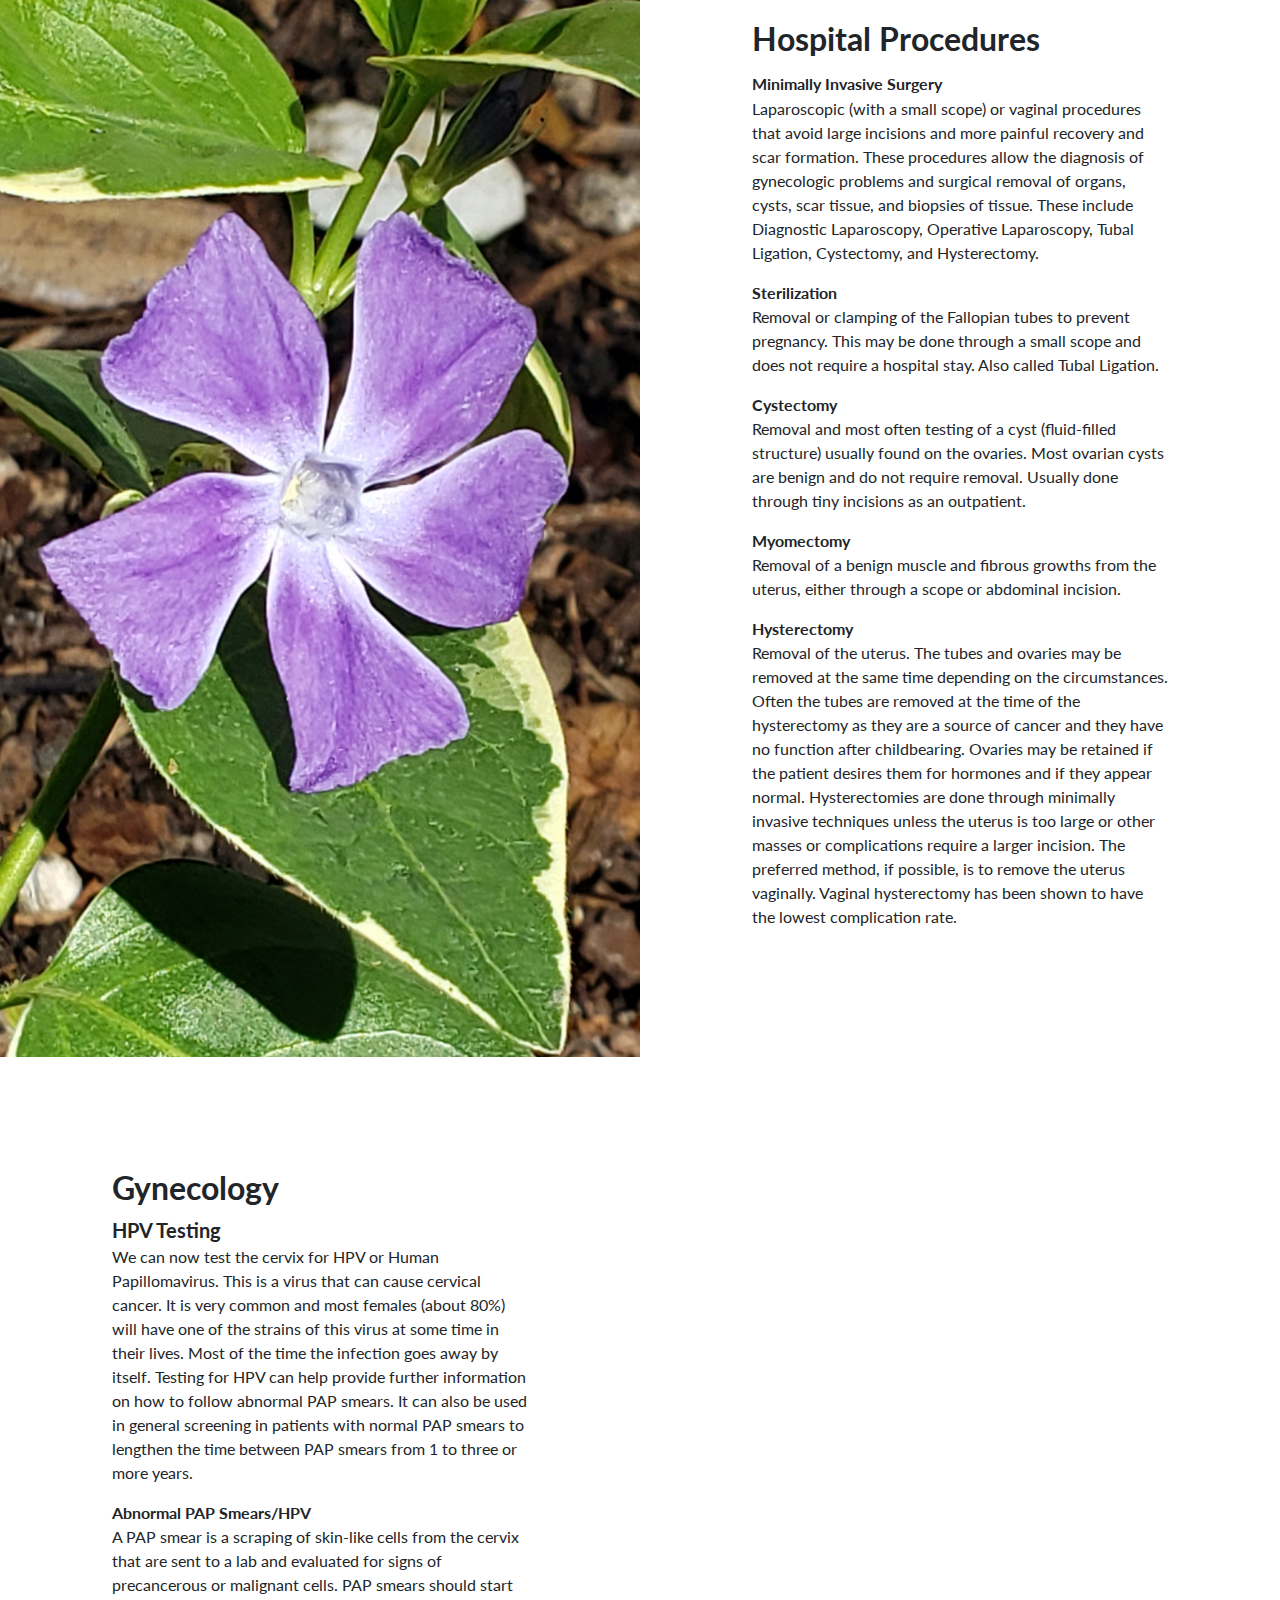
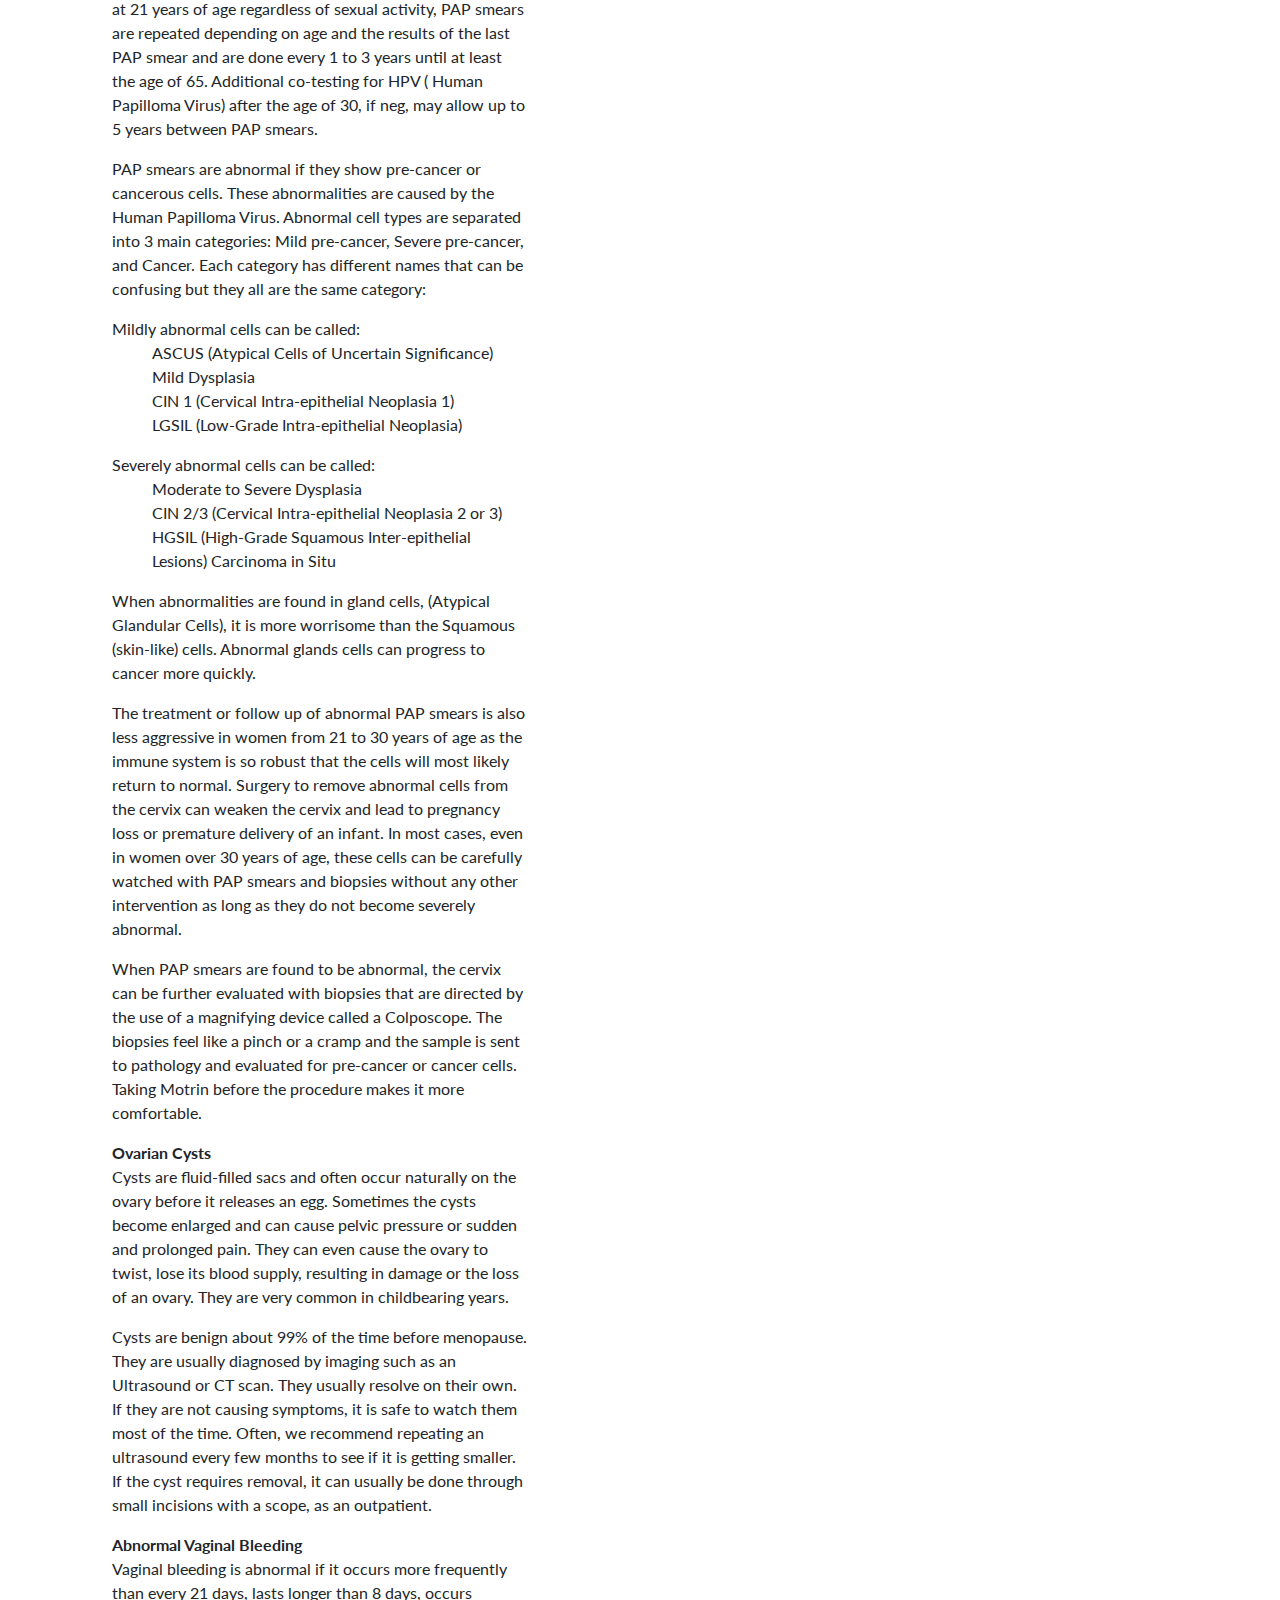
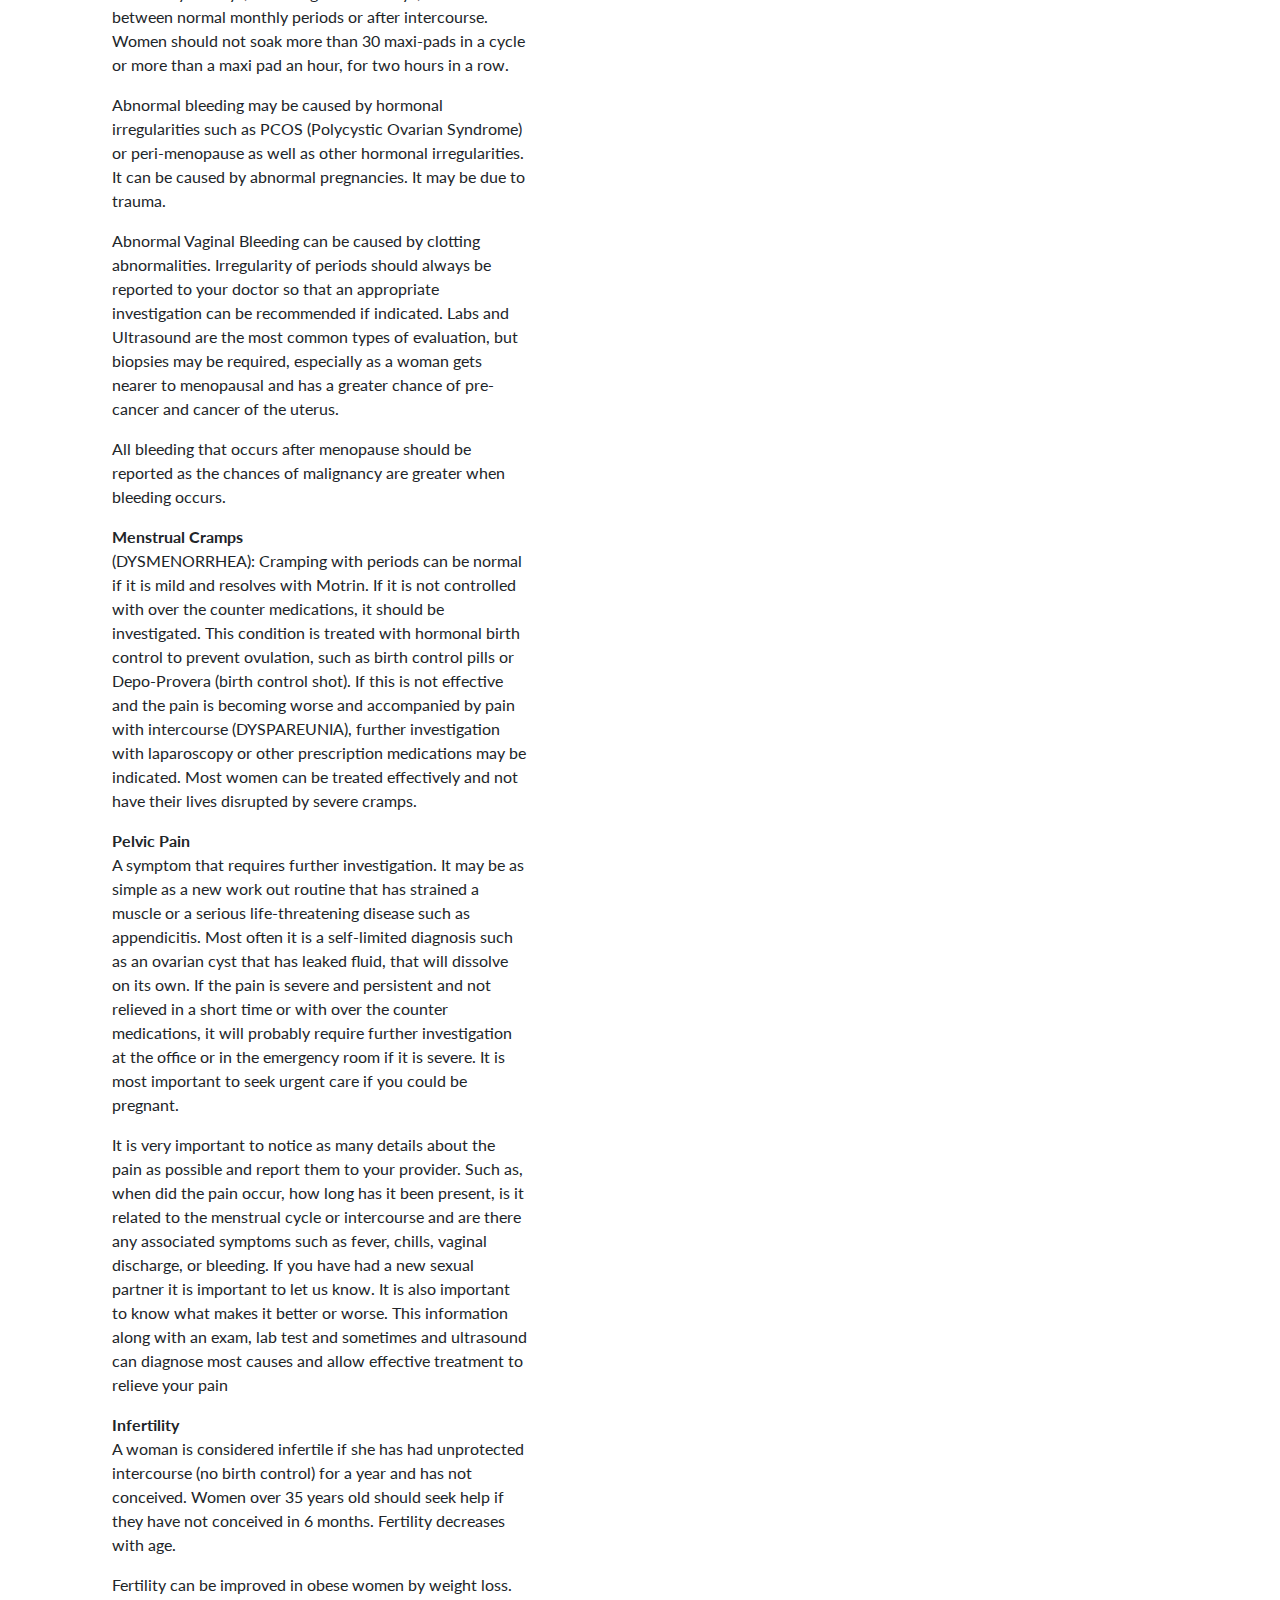
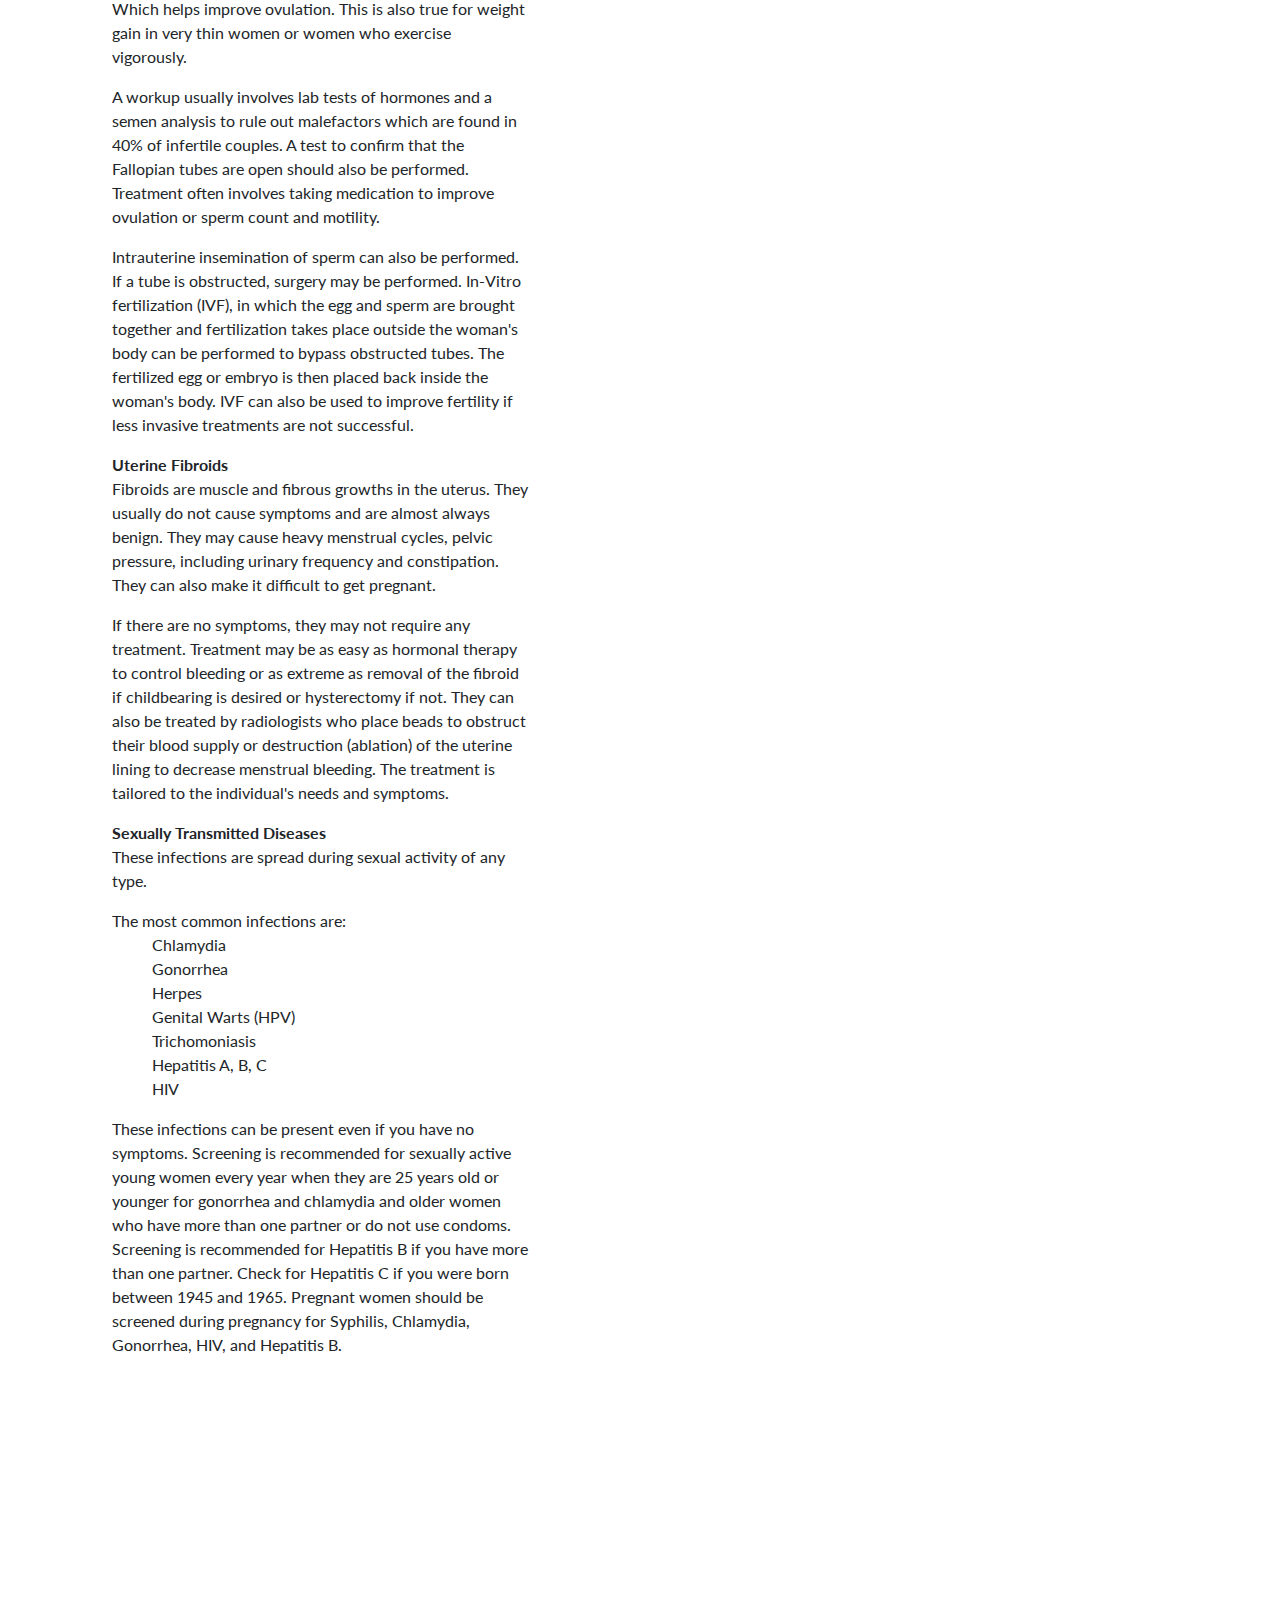
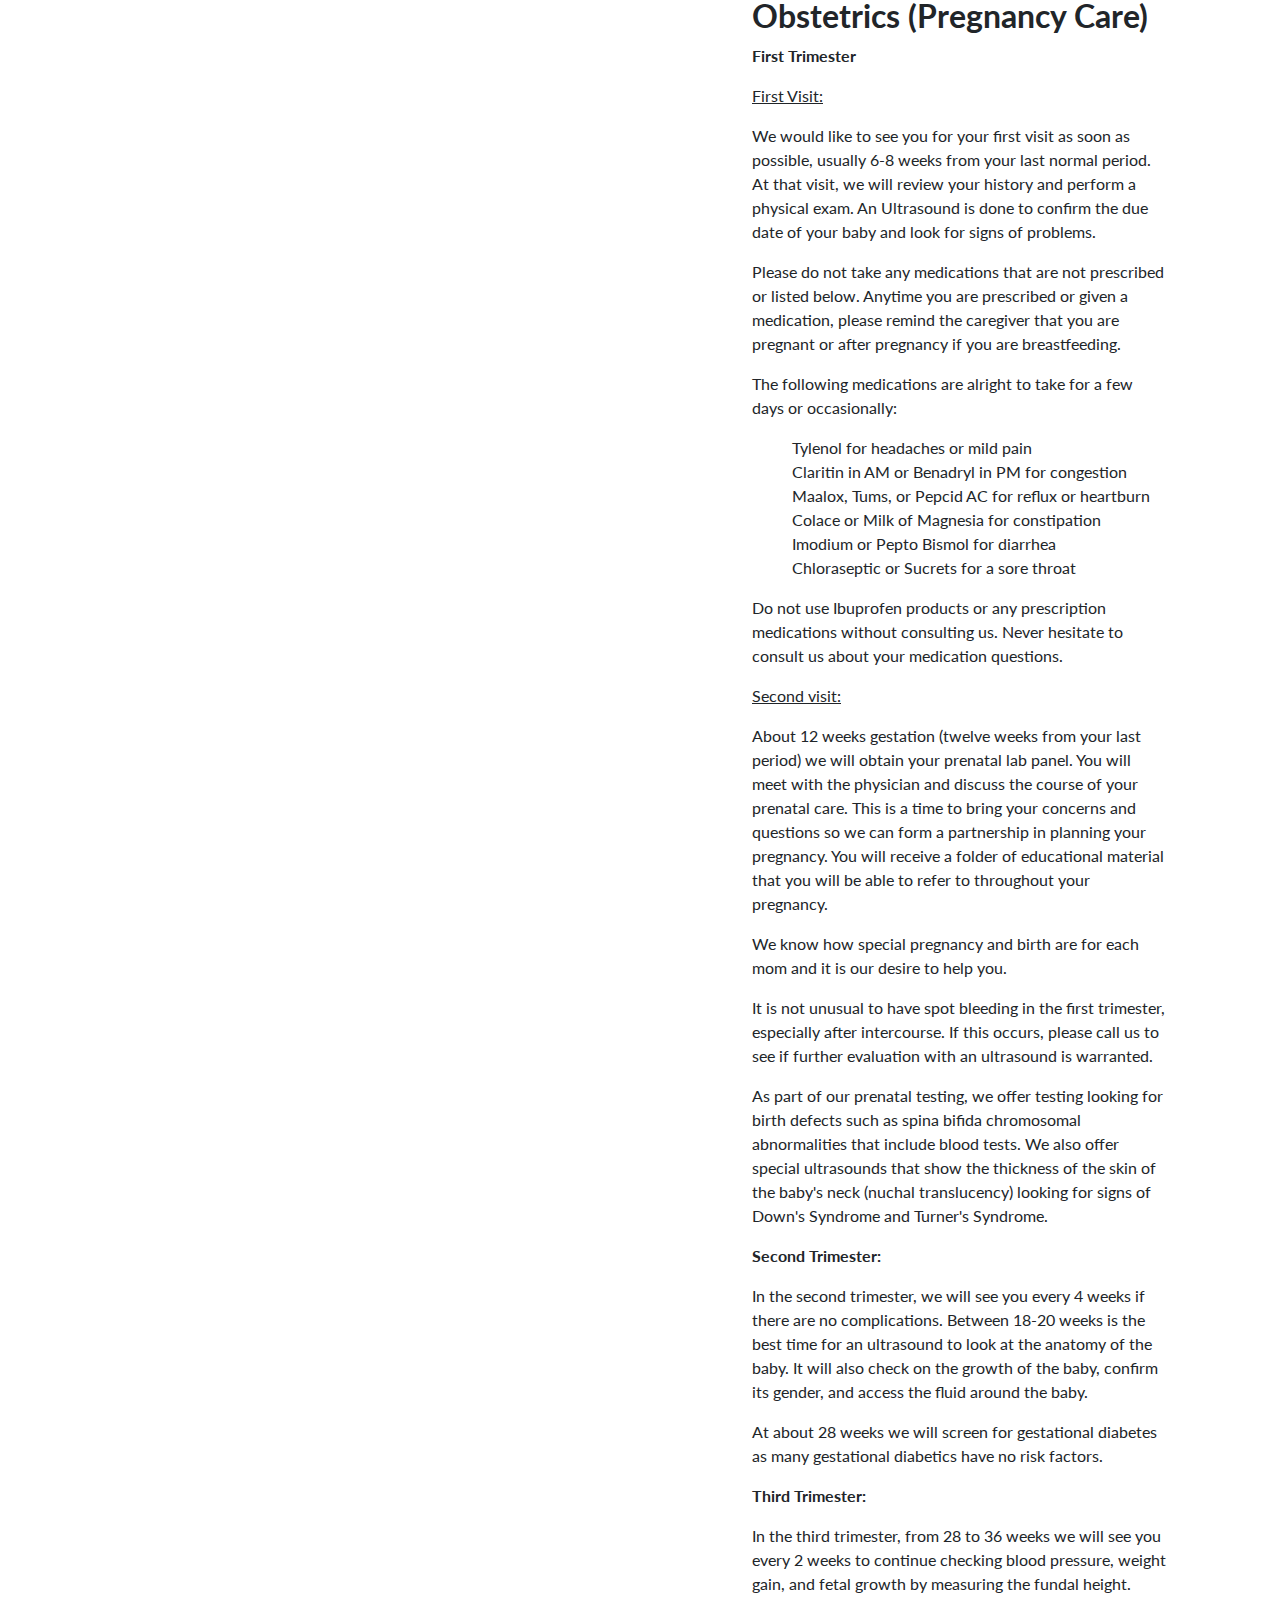
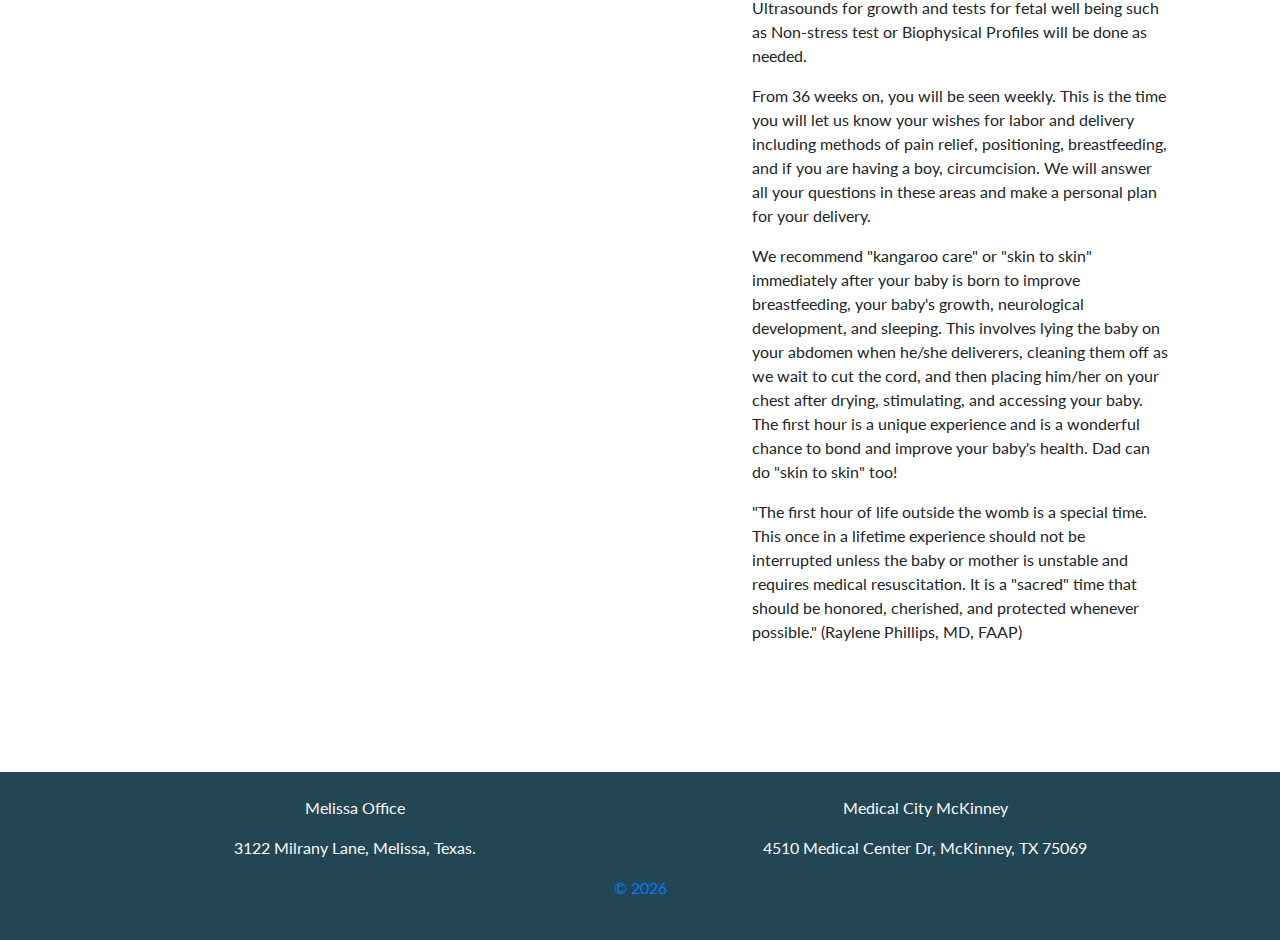
==== commit 0e55ec1e: "t" ====
--- a/glossary.html
+++ b/glossary.html
@@ -44,26 +44,26 @@
     <div class="container-fluid p-0">
       <div class="row no-gutters">
 
-        <div class="col-lg-6 order-lg-2 text-white showcase-img" style="background-image: url('img/fl1.jpg');"></div>
+        <div class="col-lg-6 order-lg-2 text-white showcase-img" style="background-image: url('img/fl8.jpg'); max-width: 100%; height: auto;"></div>
         <div class="col-lg-6 order-lg-1 my-auto showcase-text">
           
           <h2>In-Office Services</h2>
           <p class="lead mb-0">
-            <a id="wellExam" class="font-weight-bold">Well Exam</a></li>
+            <a id="wellExam" class="font-weight-bold h6">Well Exam</a></li>
                 <p class="font-weight-normal">This preventative exam is usually done yearly to access vital information such as weight, blood pressure, and height. An exam is done to access the thyroid, lungs, heart, breast, abdomen, and pelvis looking for signs of problems.</p>
             <a id="pap" class="font-weight-bold">PAP Smear</a>
                 <p class="font-weight-normal">Cells are scraped from the cervix and sent to a lab to detect cervical cancer and pre-cancer.</p>
             <a id="colpo" class="font-weight-bold">Colposcopy</a>
                 <p class="font-weight-normal">Viewing the cervix with magnification to perform biopsies, looking for precancerous cells.</p>
             <a id="leep" class="font-weight-bold">LEEP</a>
-                <p class="font-weight-normal">Removal of a larger biopsy of the cervix with a wire loop and current. The sample is sent to the lab to rule out pre-cancer and cancer. This is the most common way of treating severely abnormal cells and is successful about 85-95% of the time with one procedure. It can be done with local or IV medication. It requires pelvic rest ( no tampons or intercourse/sex) for 4-6 weeks and no aerobic activity for 2 weeks.</p>
+                <p class="font-weight-normal">Removal of a larger biopsy of the cervix with a wire loop and current. The sample is sent to the lab to rule out pre-cancer and cancer. This is the most common way of treating severely abnormal cells and is successful about 85-95% of the time with one procedure. It can be done with local or IV medication. It requires pelvic rest (no tampons or intercourse/sex) for 4-6 weeks and no aerobic activity for 2 weeks.</p>
             <a id="endo" class="font-weight-bold">Endometrial Biopsy</a>
                 <p class="font-weight-normal">A Sampling of the tissue that lines the uterine cavity most often done to look for the cause of abnormal bleeding and help exclude cancer.</p>
             <a id="hysteroscopy" class="font-weight-bold">Hysteroscopy with Dilation and Curettage</a>
                 <p class="font-weight-normal">Using a small scope to look inside the uterus and sample the lining to look for infection, polyps, cancer, and other pathology.</p>
             <a id="ultra" class="font-weight-bold">Ultrasound</a>
                 <p class="font-weight-normal">A non-invasive method of visualizing pelvic organs for masses, cysts, and other abnormalities. It can detect early pregnancies inside and outside of the uterus. Used in obstetrics to assess the baby inside the uterus.</p>
-            <a id ="lac" class="font-weight-bold">Long-Acting Contraceptives</a>
+            <a id ="lac" class="font-weight-bold">Long-Acting Reversible Contraceptives</a>
                 <p class="font-weight-normal">Implantation of birth control devices for that is removable. These may contain hormones but they are safer than birth control pills containing estrogen.</p>
             <a id="hrt" class="font-weight-bold">Hormone Replacement Therapy</a>
                 <p class="font-weight-normal">Replacing the hormones that are no longer produced when a woman goes through menopause. This is done to reduce symptoms. Breast and uterus cancer risks may be increased with their use, but they can usually be used safely in a small amount with great benefits and better quality of life.</p>
@@ -72,13 +72,13 @@
         </div>
       </div>
       <div class="row no-gutters">
-        <div class="col-lg-6 text-white showcase-img" style="background-image: url('img/fl2.jpg');"></div>
+        <div class="col-lg-6 text-white showcase-img" style="background-image: url('img/fl2.jpg'); max-width: 100%; height: auto;"></div>
         <div class="col-lg-6 my-auto showcase-text">
             
           <h2>Hospital Procedures</h2>
             <p class="lead mb-0">
-                    <a id="mis" class="font-weight-bold">Minimally Invasive Surgery</a>
-                        <p class="font-weight-normal">Laparoscopic (with a small scope) or vaginal procedures that avoid large incisions and more painful recovery and scar formation. These procedures allow the diagnosis of gynecologic problems and surgical removal of organs, cysts, scar tissue, and biopsies of tissue. These include Diagnostic Laparoscopy, Operative Laparoscopy, Tubal Ligation, Cystectomy, Hysterectomy.</p>
+                    <a id="mis" class="font-weight-bold h6">Minimally Invasive Surgery</a>
+                        <p class="font-weight-normal">Laparoscopic (with a small scope) or vaginal procedures that avoid large incisions and more painful recovery and scar formation. These procedures allow the diagnosis of gynecologic problems and surgical removal of organs, cysts, scar tissue, and biopsies of tissue. These include Diagnostic Laparoscopy, Operative Laparoscopy, Tubal Ligation, Cystectomy, and Hysterectomy.</p>
                     <a id="steril" class="font-weight-bold">Sterilization</a>
                         <p class="font-weight-normal">Removal or clamping of the Fallopian tubes to prevent pregnancy. This may be done through a small scope and does not require a hospital stay. Also called Tubal Ligation. </p>
                     <a id="cyst" class="font-weight-bold">Cystectomy</a>
@@ -92,7 +92,7 @@
         </div>
       </div>
       <div class="row no-gutters">
-        <div class="col-lg-6 order-lg-2 text-white showcase-img" style="background-image: url('img/fl3.jpg');"></div>
+        <div class="col-lg-6 order-lg-2 text-white showcase-img img-fluid " id="white-flowers" style="background-image: url('img/fl9.jpg'); max-width: 100%; height: auto;"></div>
         <div class="col-lg-6 order-lg-1 my-auto showcase-text">
                 
             <!-- <li id="" class="font-weight-bold"></a>
@@ -155,19 +155,19 @@
                             <ul>Hepatitis A, B, C</ul>
                             <ul>HIV</ul>
                          </ul>
-                        <p class="font-weight-normal">These infections can be present even if you have no symptoms. Screening is recommended for sexually active young women every year when they are 25 years old or younger for gonorrhea and chlamydia and older women who have more than one partner or do not use condoms. Screening is recommended for Hepatitis B if you have more than one partner. Check for Hepatitis C IF you were born between 1945 and 19665. Pregnant women should be screened during pregnancy for Syphilis, Chlamydia, gonorrhea, HIV, and Hepatitis B.</p>
+                        <p class="font-weight-normal">These infections can be present even if you have no symptoms. Screening is recommended for sexually active young women every year when they are 25 years old or younger for gonorrhea and chlamydia and older women who have more than one partner or do not use condoms. Screening is recommended for Hepatitis B if you have more than one partner. Check for Hepatitis C if you were born between 1945 and 1965. Pregnant women should be screened during pregnancy for Syphilis, Chlamydia, Gonorrhea, HIV, and Hepatitis B.</p>
             </p>
         </div>
       </div>
 
       <div class="row no-gutters">
-          <div class="col-lg-6 text-white showcase-img" style="background-image: url('img/fl4.jpg');"></div>
+          <div class="col-lg-6 text-white showcase-img" style="background-image: url('img/fl5.jpg'); max-width: 100%; height: auto;"></div>
           <div class="col-lg-6 my-auto showcase-text">
-              <h2>Obstetrics</h2>
+              <h2>Obstetrics (Pregnancy Care)</h2>
               <p class="lead mb-0">
-                    <a id="preg" class="font-weight-bold">Pregnancy Care</a>
+                    <!-- <a id="preg" class="font-weight-bold">Pregnancy Care</a> -->
                         <p  class="font-weight-normal"><strong>First Trimester</strong></p>
-      <p class="font-weight-normal"><u>First Visit 6-8 weeks</u></p>
+      <p class="font-weight-normal"><u>First Visit:</u></p>
       <p class="font-weight-normal">We would like to see you for your first visit as soon as possible, usually 6-8 weeks from your last normal period. At that visit, we will review your history and perform a physical exam. An Ultrasound is done to confirm the due date of your baby and look for signs of problems.</p>
       <p class="font-weight-normal">Please do not take any medications that are not prescribed or listed below. Anytime you are prescribed or given a medication, please remind the caregiver that you are pregnant or after pregnancy if you are breastfeeding. </p>
       <p class="font-weight-normal">The following medications are alright to take for a few days or occasionally:</p>
@@ -175,7 +175,7 @@
         <ul class="list-unstyled">
             <ul>Tylenol for headaches or mild pain</ul>
             <ul>Claritin in AM or Benadryl in PM for congestion</ul>
-            <ul>Maalox, Tums or Pepcid AC for reflux or heartburn</ul>
+            <ul>Maalox, Tums, or Pepcid AC for reflux or heartburn</ul>
             <ul>Colace or Milk of Magnesia for constipation</ul>
             <ul>Imodium or Pepto Bismol for diarrhea</ul>
             <ul>Chloraseptic or Sucrets for a sore throat</ul>
@@ -184,7 +184,7 @@
         <p class="font-weight-normal">Do not use Ibuprofen products or any prescription medications without consulting us. Never hesitate to consult us about your medication questions.</p>
         <p class="font-weight-normal"><u>Second visit:</u></p>
         <p class="font-weight-normal">About 12 weeks gestation (twelve weeks from your last period) we will obtain your prenatal lab panel. You will meet with the physician and discuss the course of your prenatal care. This is a time to bring your concerns and questions so we can form a partnership in planning your pregnancy. You will receive a folder of educational material that you will be able to refer to throughout your pregnancy.  </p>
-        <p class="font-weight-normal">We know how special pregnancy and birth are for each mom and we are compelled to help you achieve the experience you are looking for.</p>
+        <p class="font-weight-normal">We know how special pregnancy and birth are for each mom and it is our desire to help you.</p>
         <p class="font-weight-normal">It is not unusual to have spot bleeding in the first trimester, especially after intercourse. If this occurs, please call us to see if further evaluation with an ultrasound is warranted.</p>
         <p class="font-weight-normal">As part of our prenatal testing, we offer testing looking for birth defects such as spina bifida chromosomal abnormalities that include blood tests. We also offer special ultrasounds that show the thickness of the skin of the baby's neck (nuchal translucency) looking for signs of Down's Syndrome and Turner's Syndrome.</p>
         <p  class="font-weight-normal"><strong>Second Trimester:</strong></p>
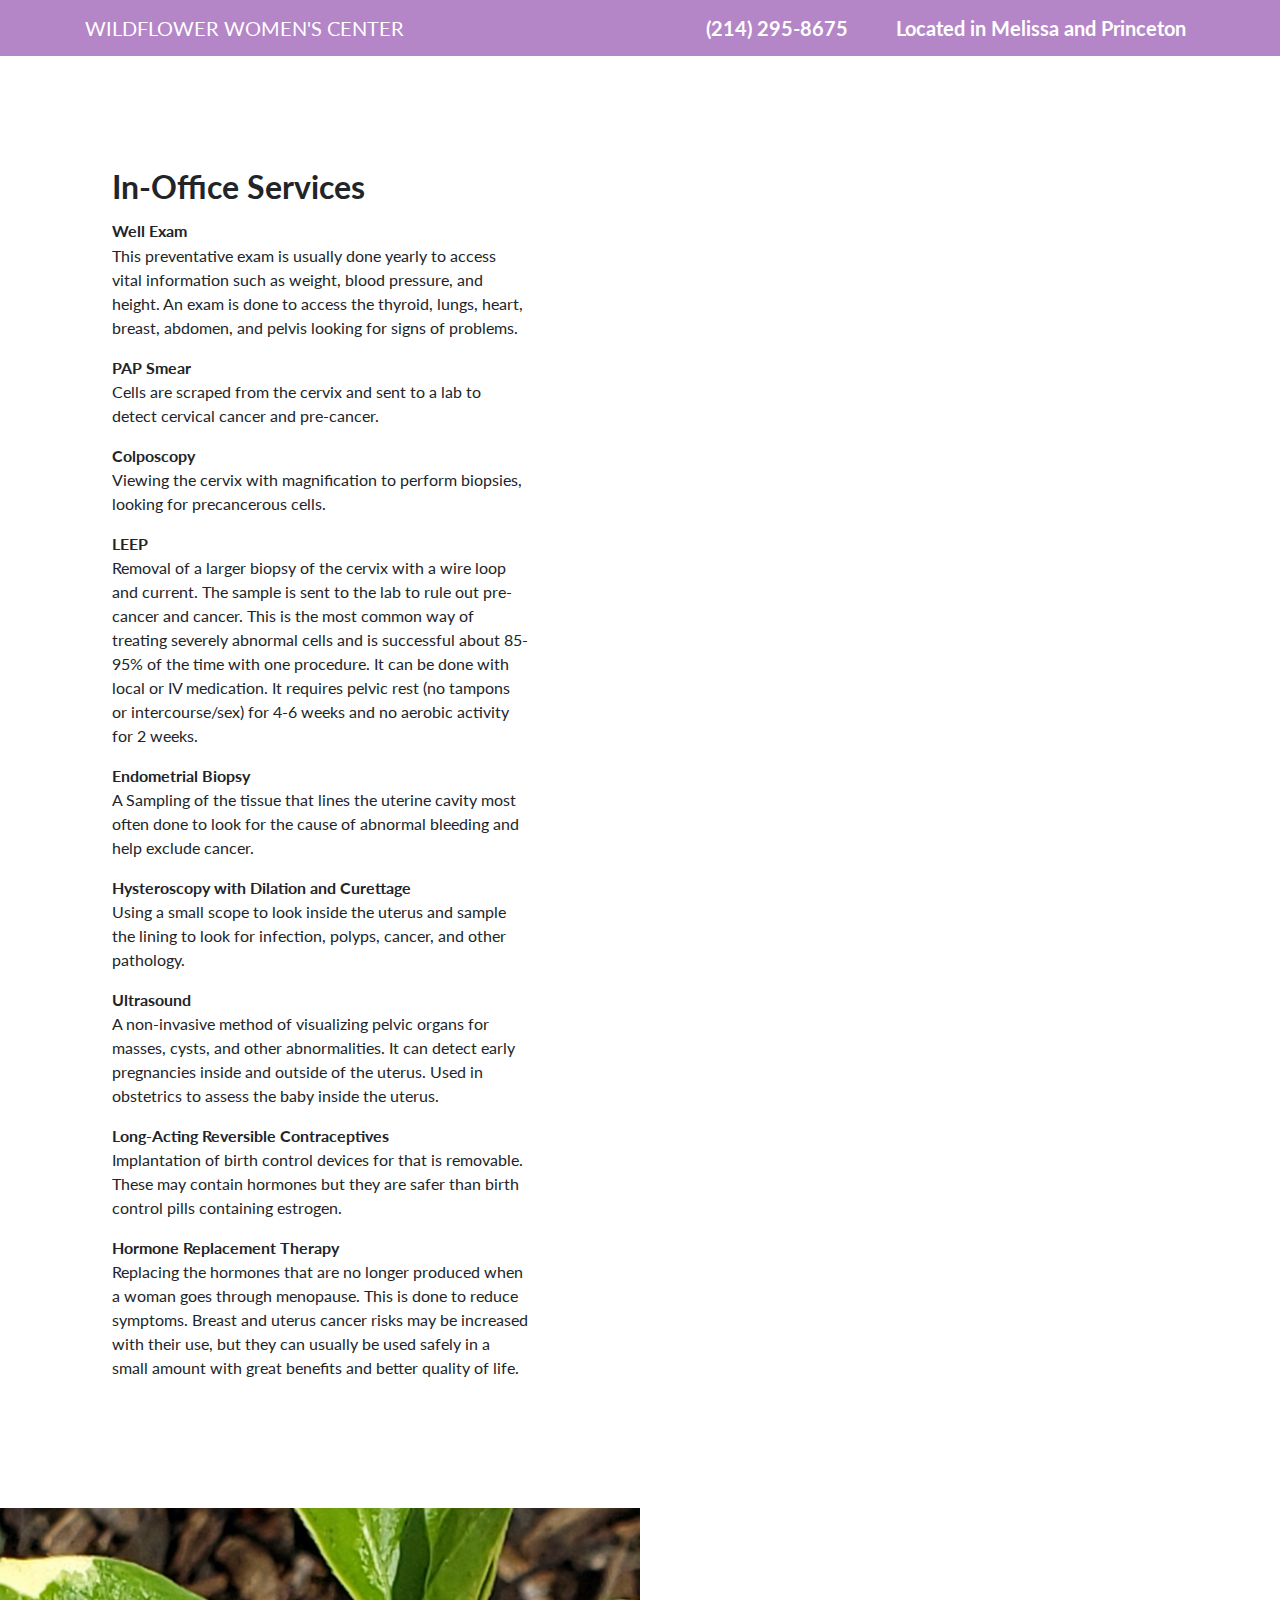
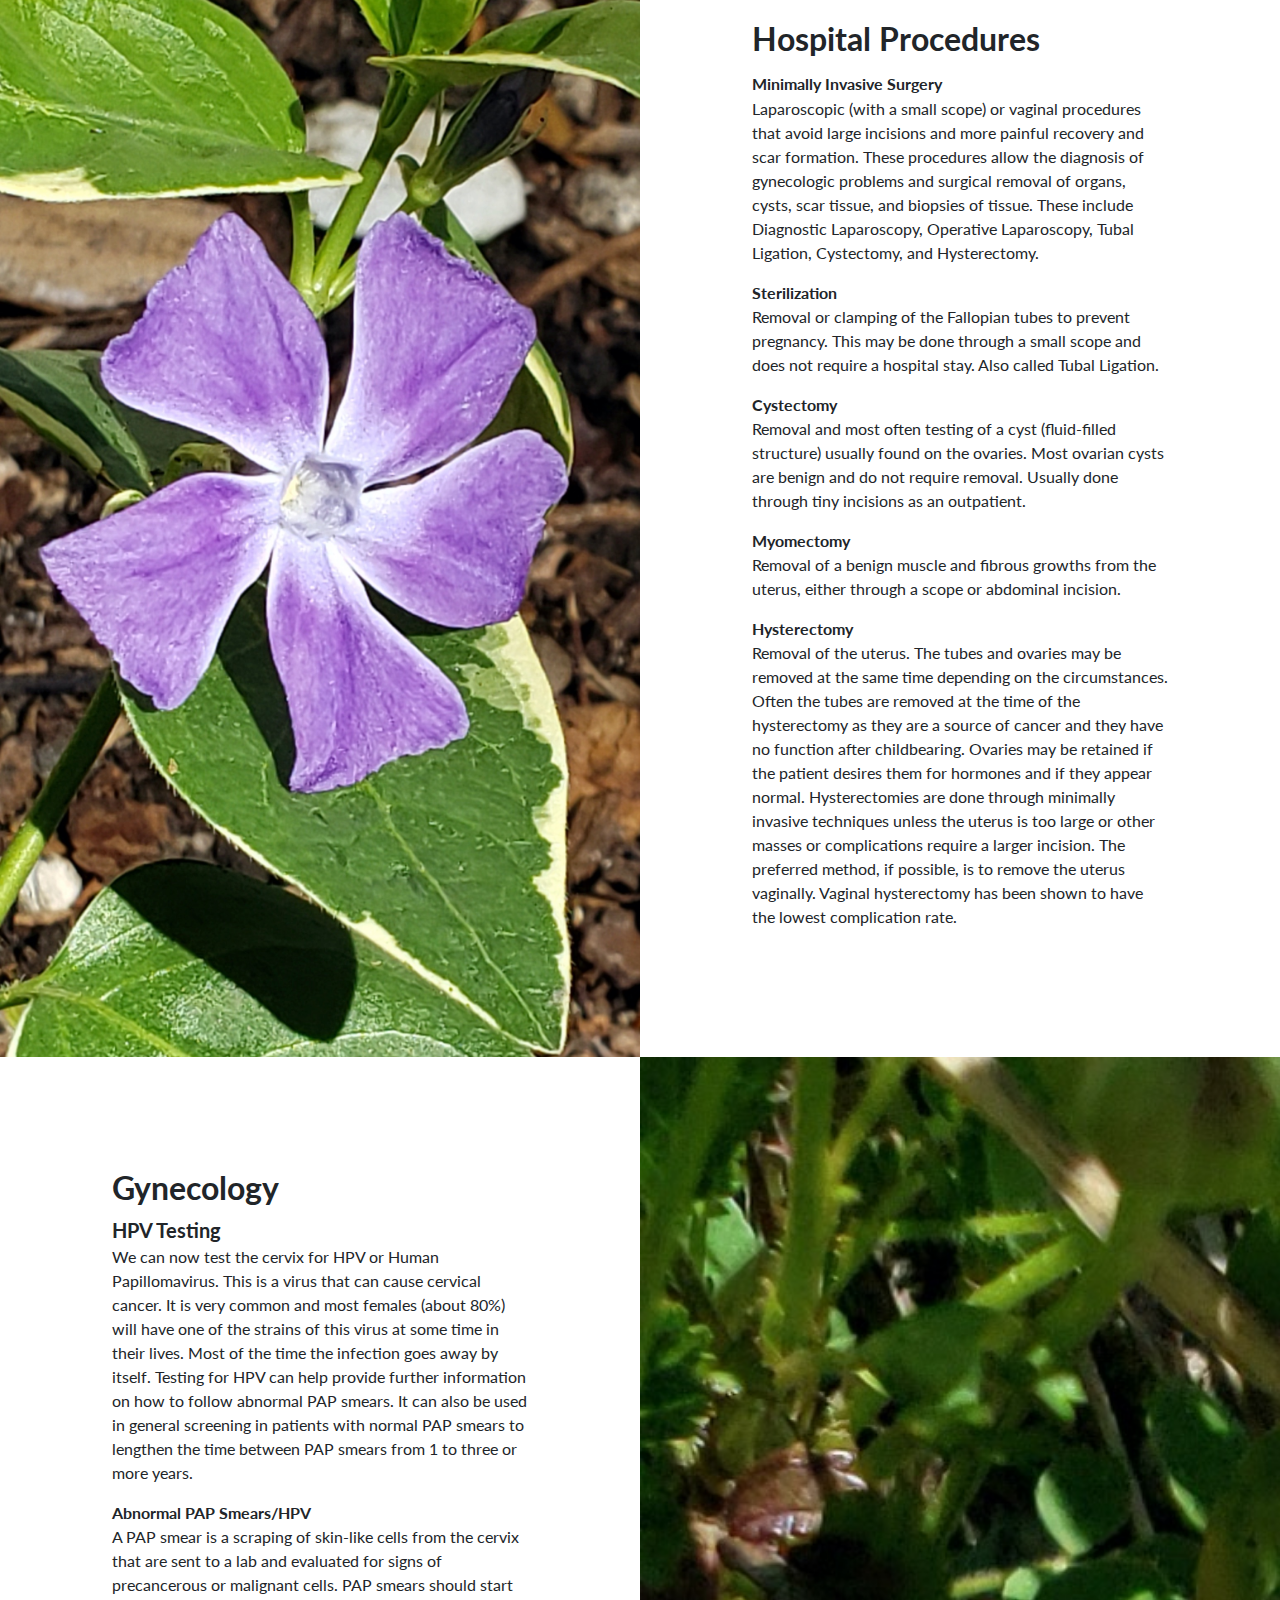
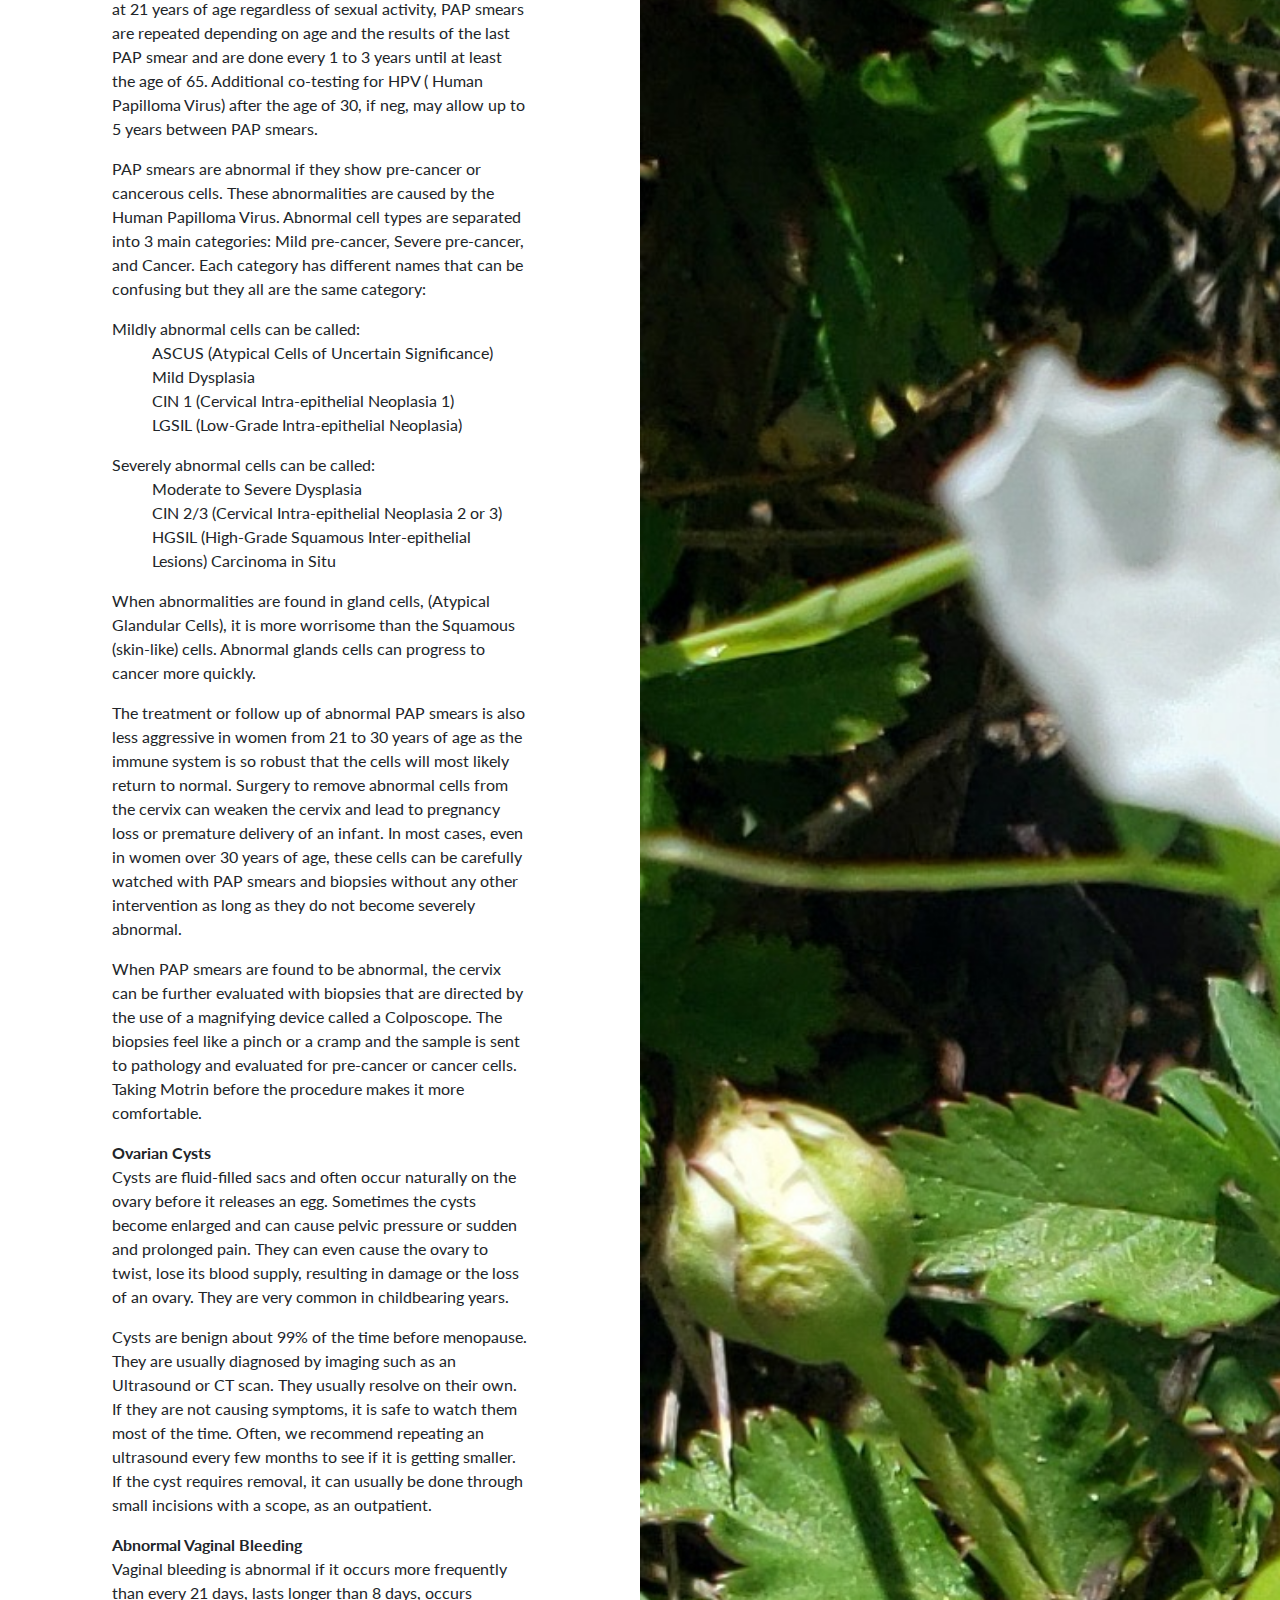
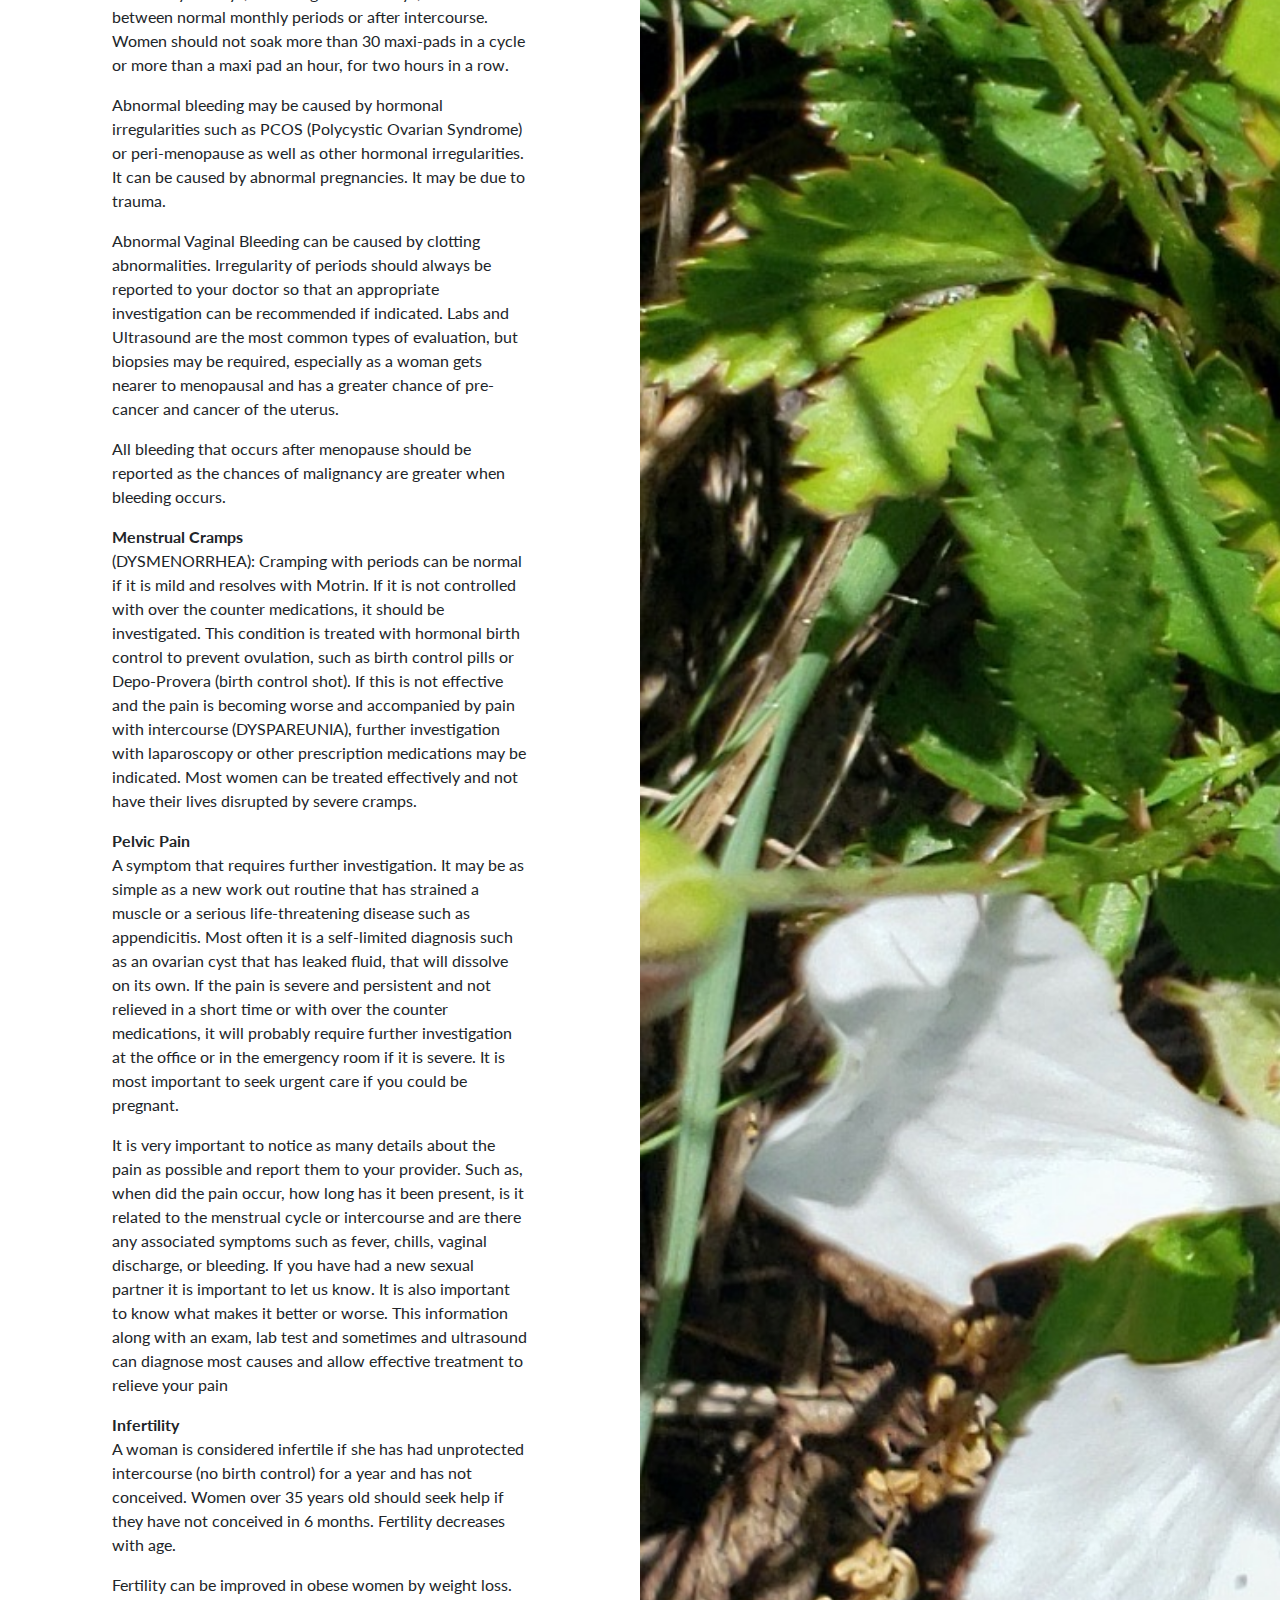
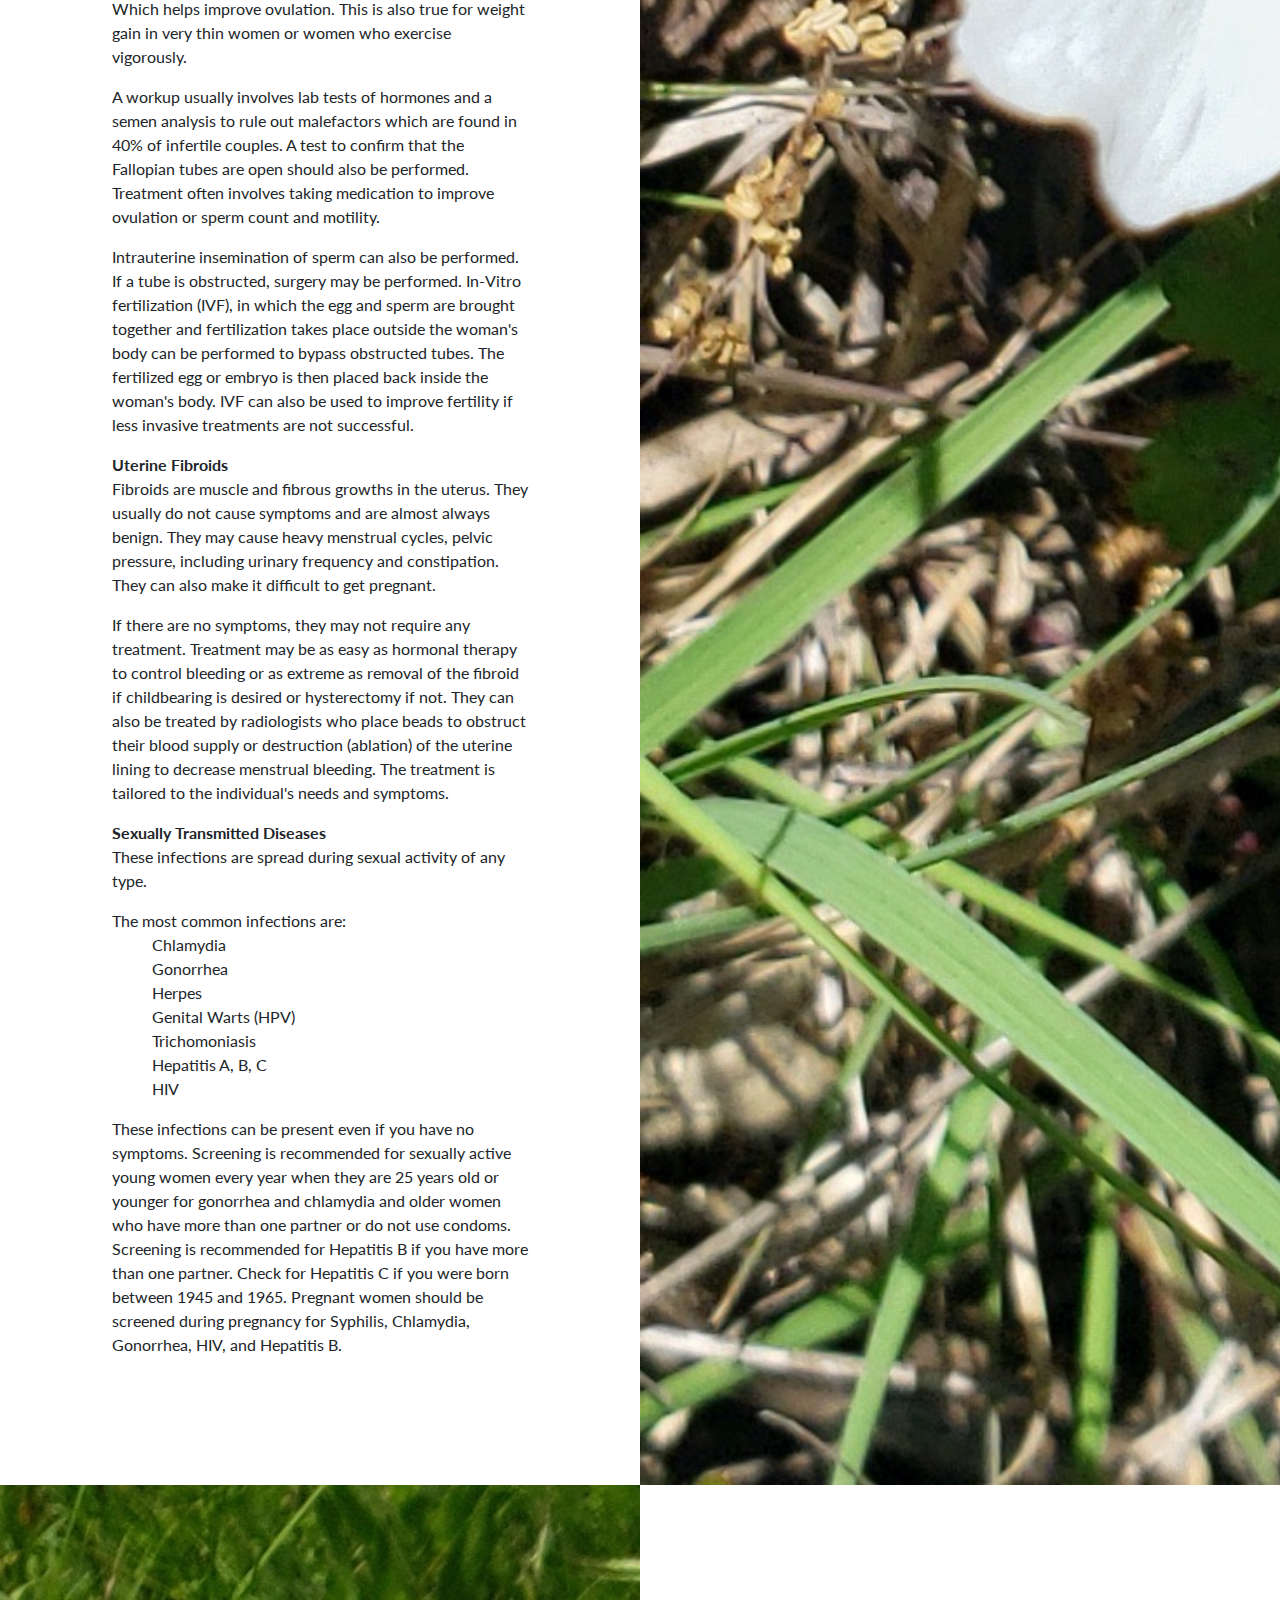
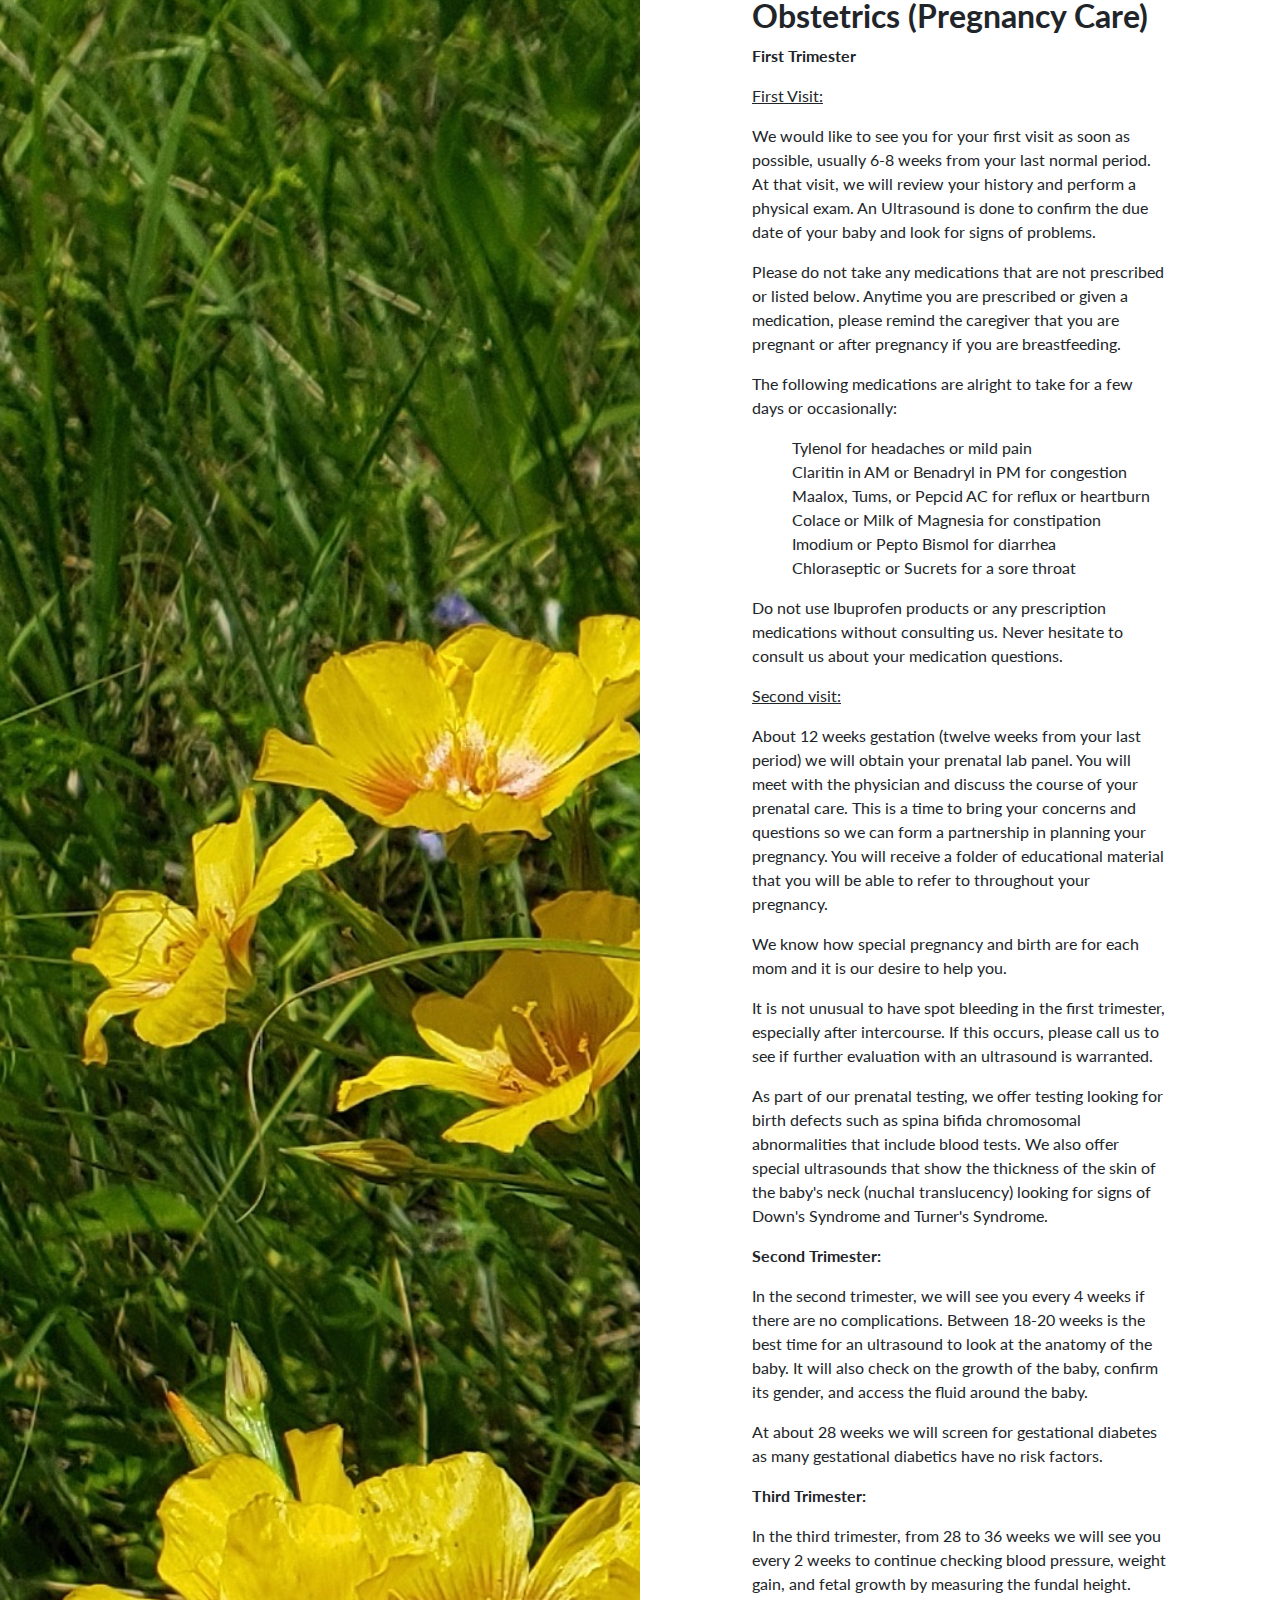
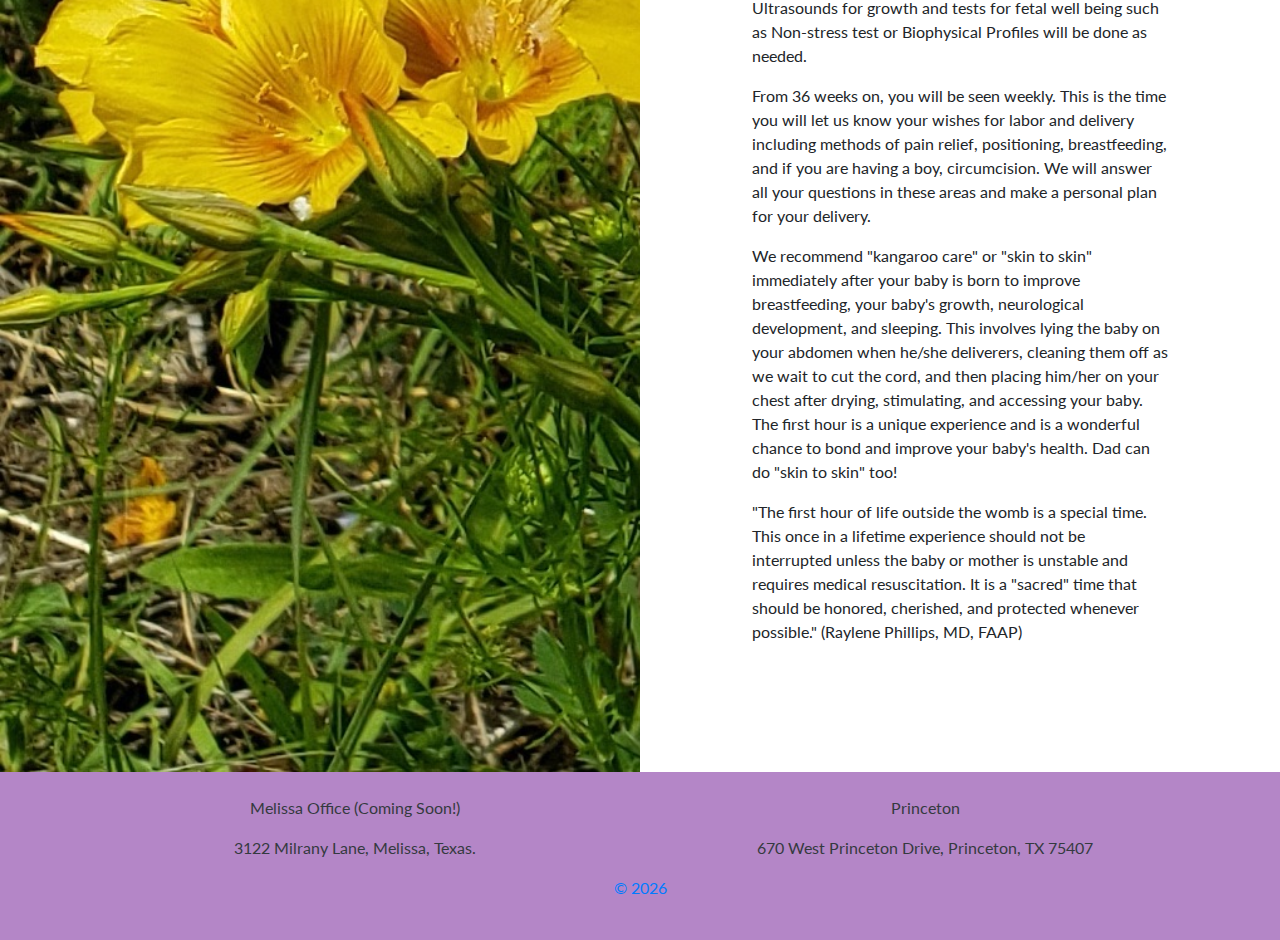
==== commit 2e6defa3: "added changes per clients request during our meeting" ====
--- a/glossary.html
+++ b/glossary.html
@@ -26,14 +26,14 @@
 <body>
 
   <!-- Navigation -->
-  <nav class="navbar navbar-dark bg-dark m-auto px-4 static-top">
+  <nav class="navbar navbar-dark m-auto px-4 static-top">
     <div class="container">
       <a class="navbar-brand" href="#">WILDFLOWER WOMEN'S CENTER</a>
       <div class="row">
         <h5 class="navbar-brand m-auto px-4">(214) 295-8675</h5>
         <!-- </div> -->
         <!-- <div class="row"> -->
-        <h5 class="navbar-brand m-auto px-4">Offices in Melissa and Princeton</h5>
+        <h5 class="navbar-brand m-auto px-4">Located in Melissa and Princeton</h5>
       </div>
     </div>
   </nav>
@@ -207,18 +207,18 @@
         <div class="container">
           <div class="row">
             <div class="col"> 
-              <p class="text-light">Melissa Office
+              <p class="text-dark">Melissa Office (Coming Soon!)
               </p>
-                <p class="text-light">3122 Milrany Lane, Melissa, Texas.</p>
+                <p class="text-dark">3122 Milrany Lane, Melissa, Texas.</p>
             </div>
             <div class="col">
-              <p class="text-light">Medical City McKinney</p>
-                <p class="text-light">4510 Medical Center Dr, McKinney, TX 75069</p>
+              <p class="text-dark">Princeton</p>
+                <p class="text-dark">670 West Princeton Drive, Princeton, TX 75407</p>
             </div>
             </div>
             <div class="row">
             <div class="col">
-               <p><a href="https://github.com/csging/"> &copy; <script>document.write(new Date().getFullYear());</script></a></p>
+                <p class="text-dark"><a href="https://github.com/csging/"> &copy; <script>document.write(new Date().getFullYear());</script></a></p>
             </div>
             </div>
         </div>
--- a/css/landing-page.css
+++ b/css/landing-page.css
@@ -17,7 +17,9 @@
   font-family: 'Lato', 'Helvetica Neue', Helvetica, Arial, sans-serif;
   font-weight: 700;
 }
-
+.navbar {
+  background-color: rgb(180, 134, 199);
+}
 nav h5 {
   text-align: center;
 }
@@ -26,8 +28,8 @@
 }
 header.masthead {
   position: relative;
-  background-color: #ffffff;
-  background: url("../img/purple.jpg") no-repeat center center;
+  background-color: #ffffff00;
+  background: url("../img/yellow1.png") no-repeat center center;
   background-size: cover;
   padding-top: 8rem;
   padding-bottom: 8rem;
@@ -149,8 +151,7 @@
   padding-bottom: 4rem;
 }
 #main-footer {
-  background: #0F3544;
-  background-color: #234654
+  background-color: rgb(180, 134, 199);
 }
 
 * {cursor: 
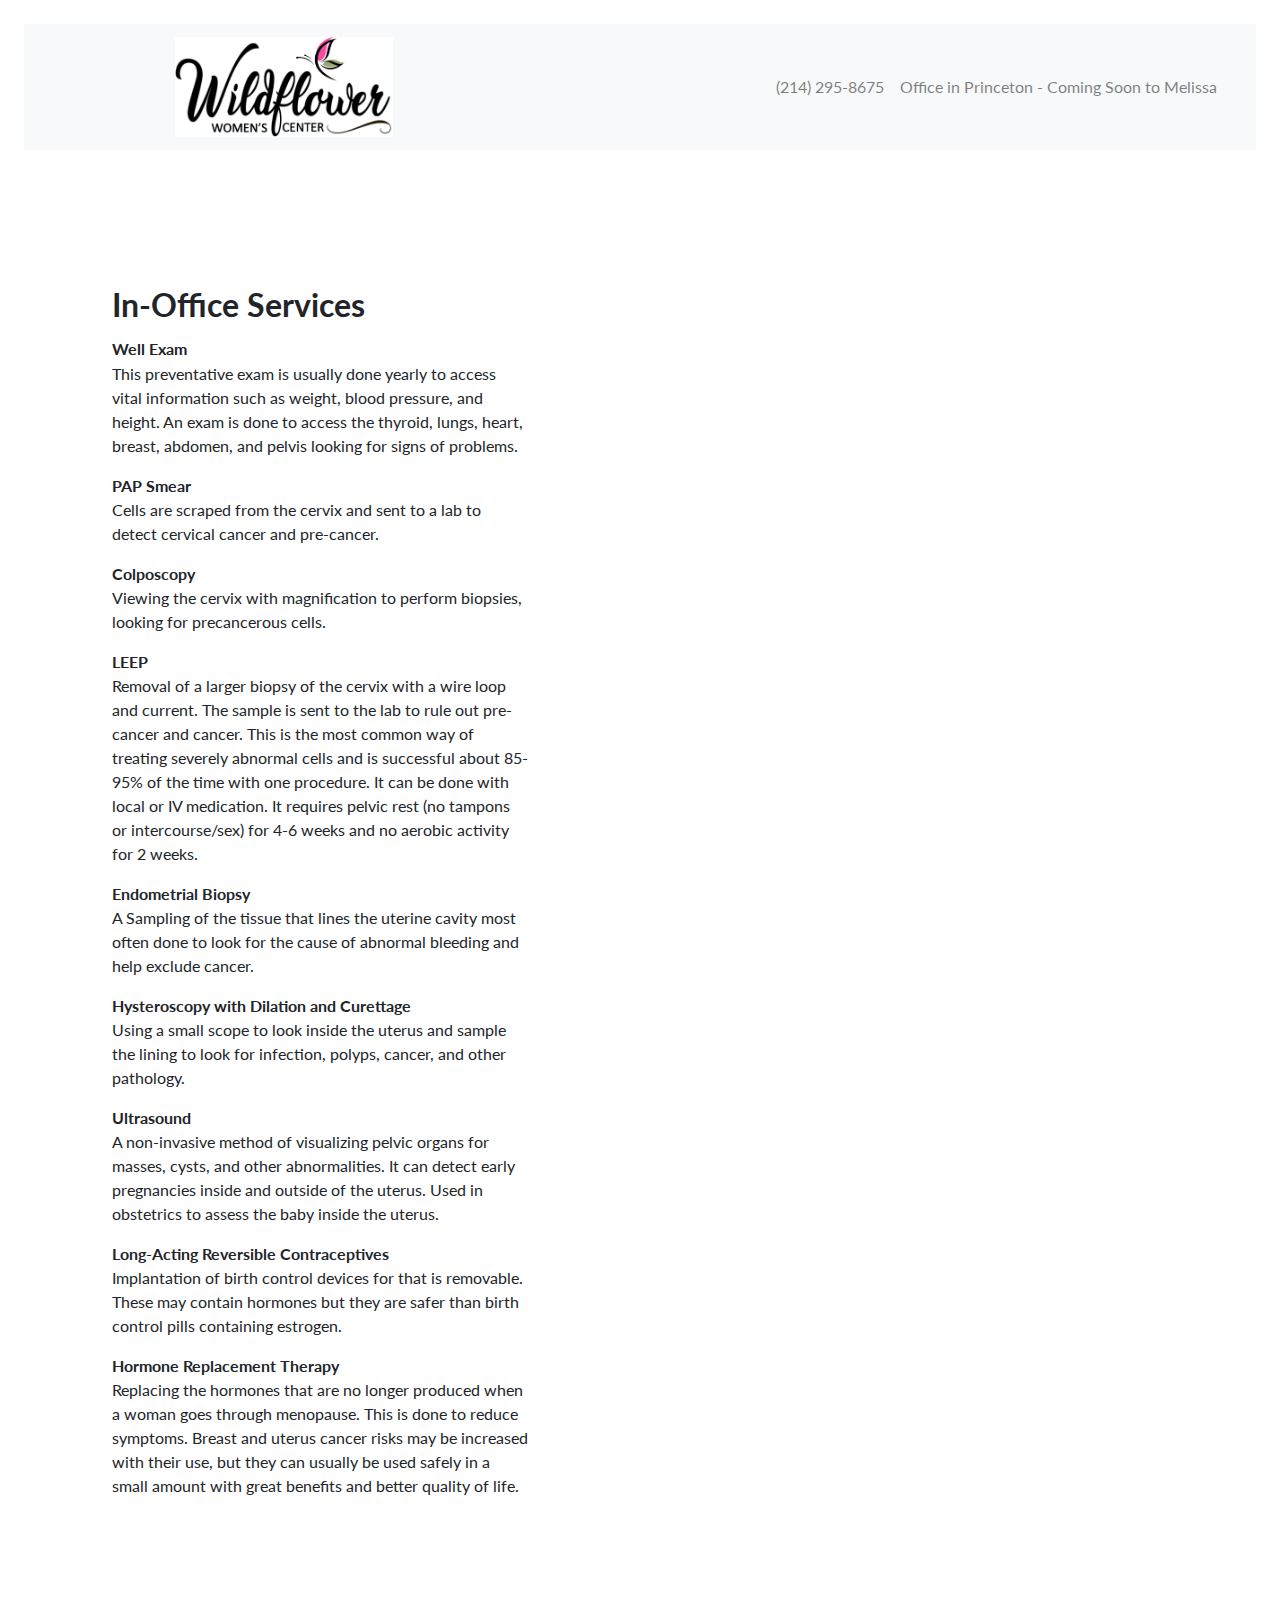
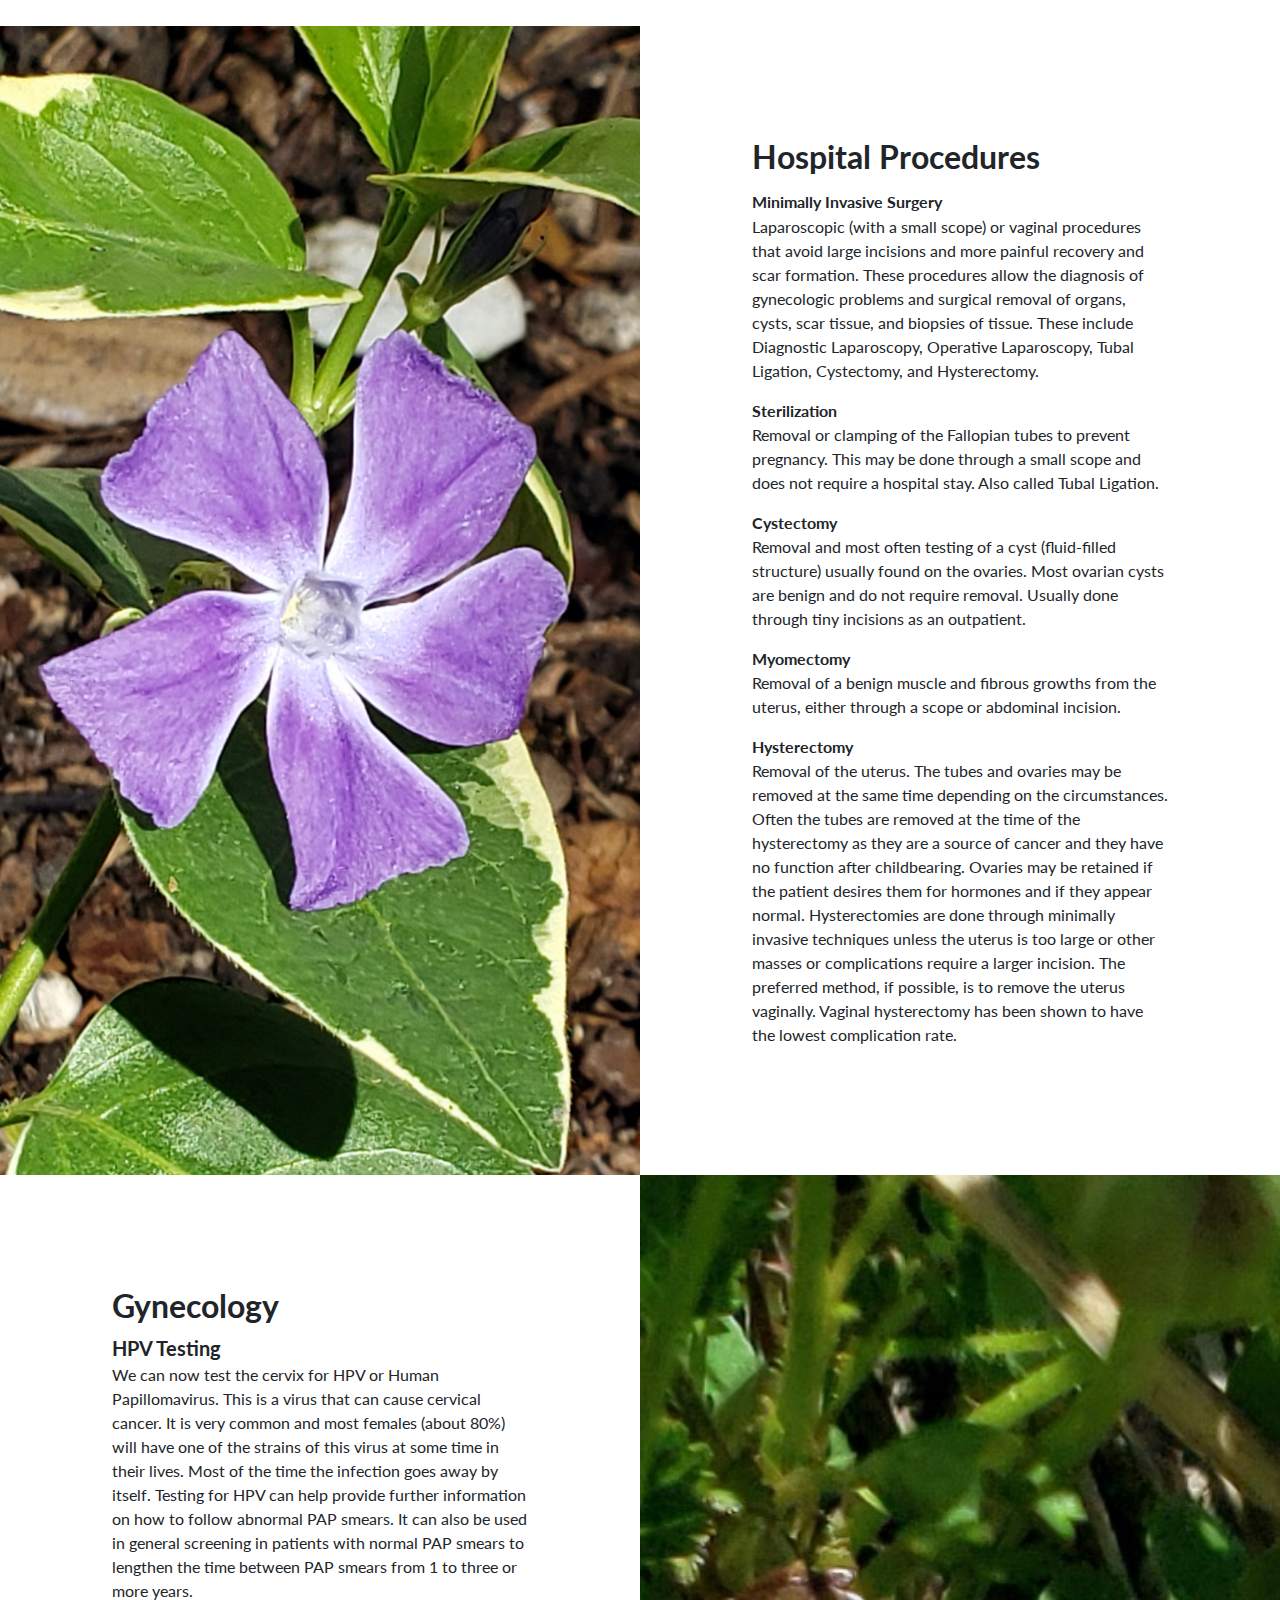
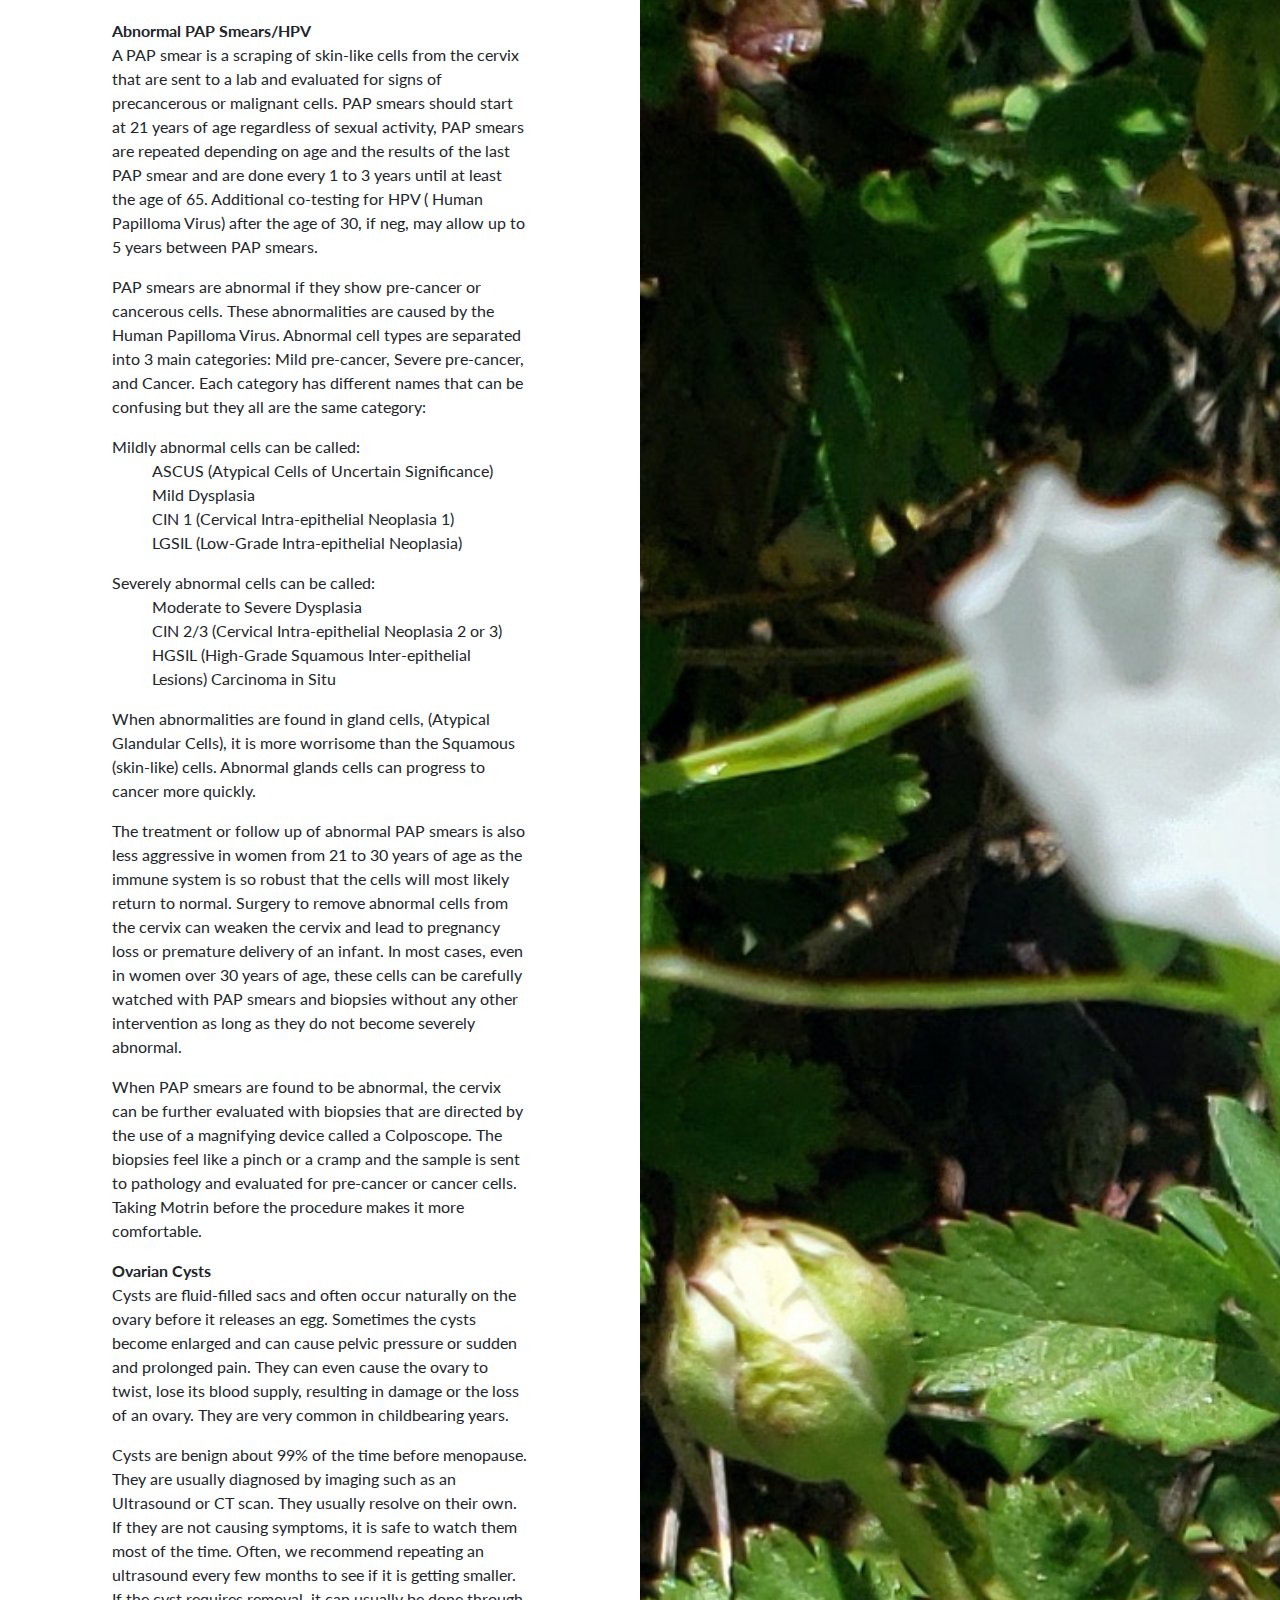
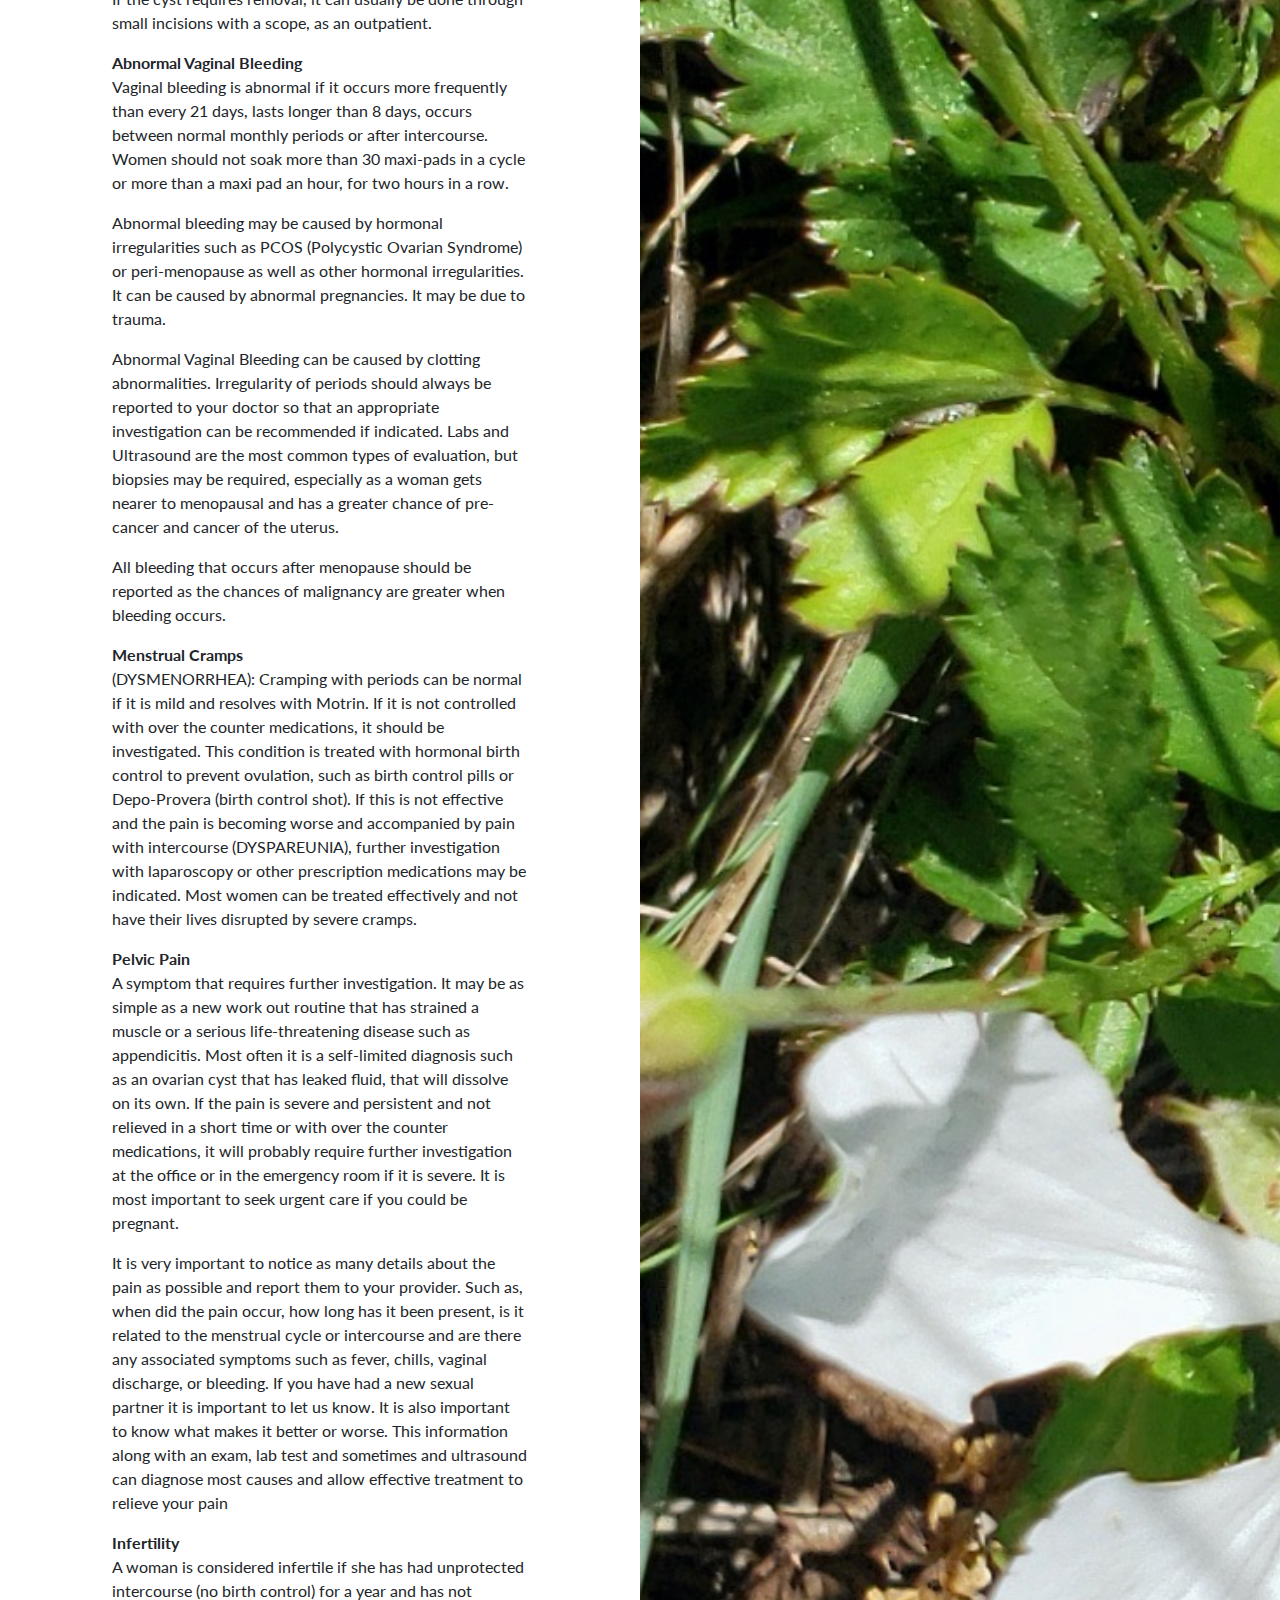
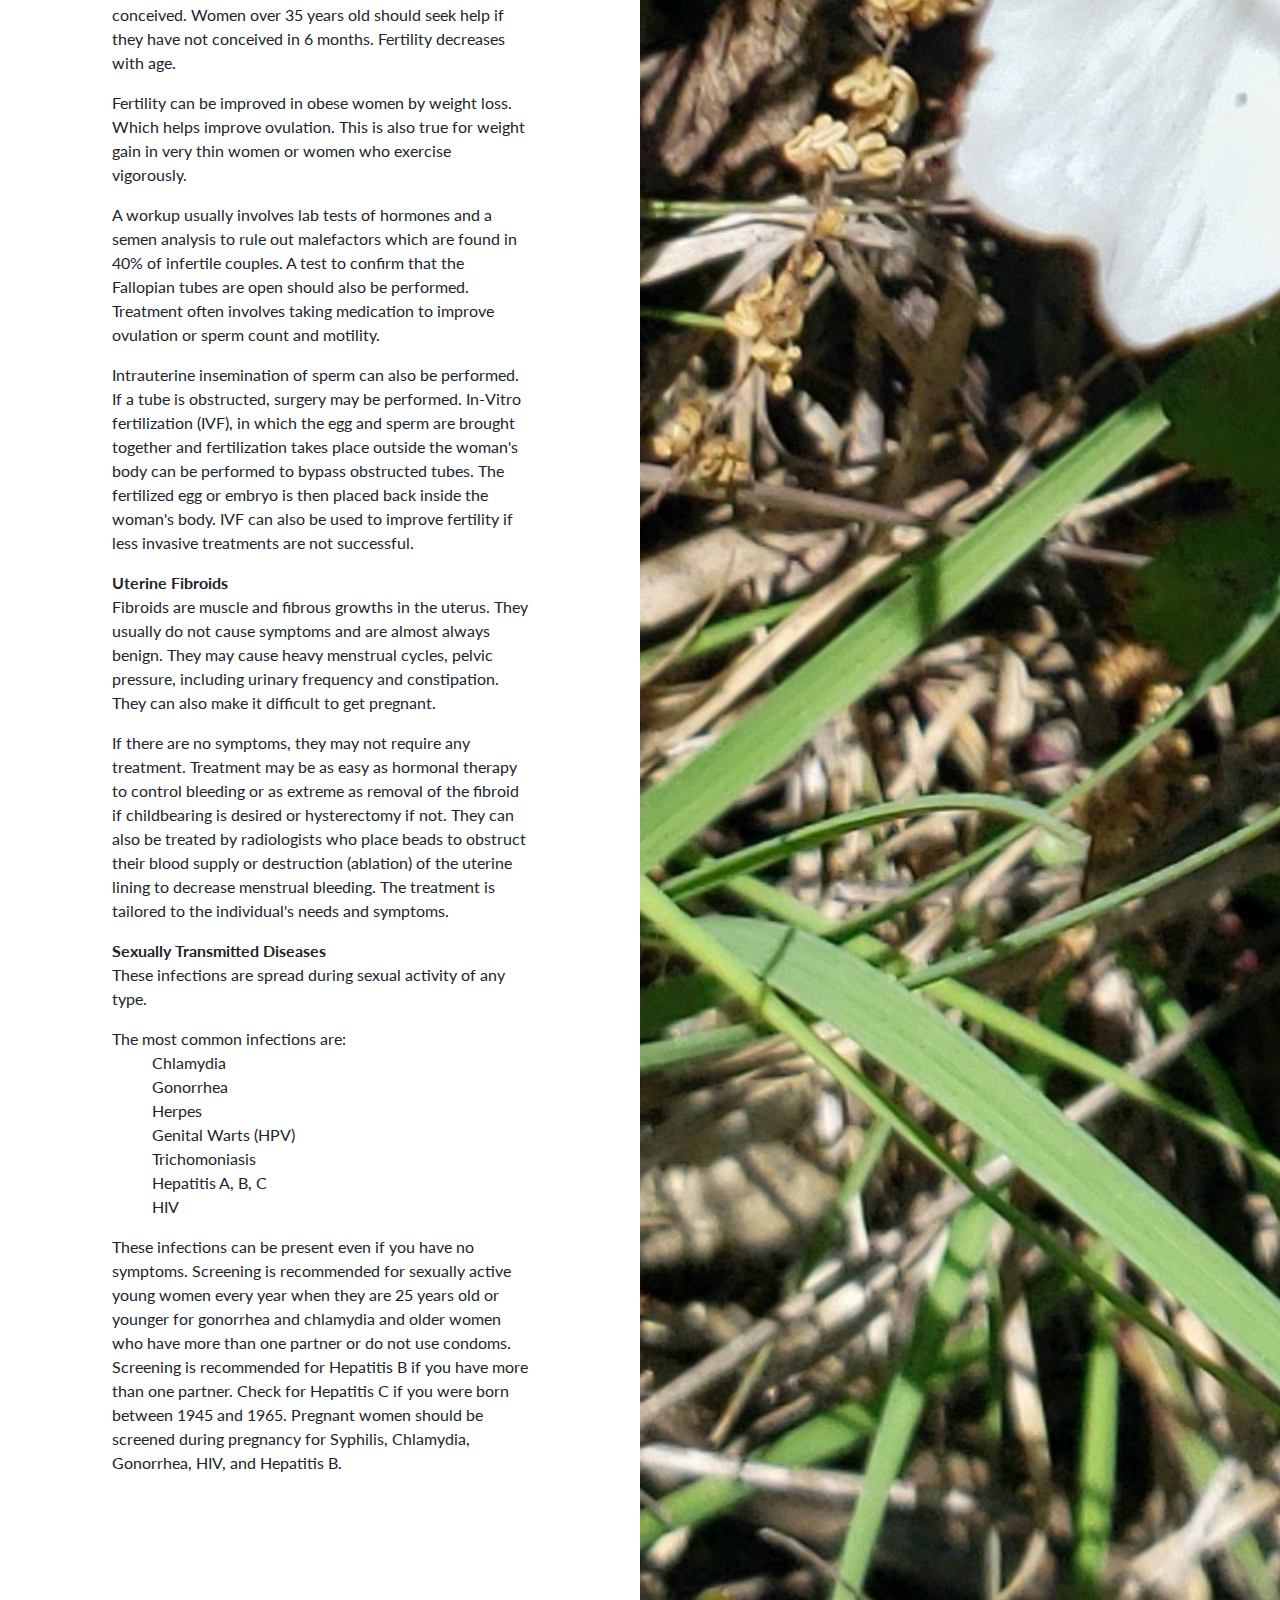
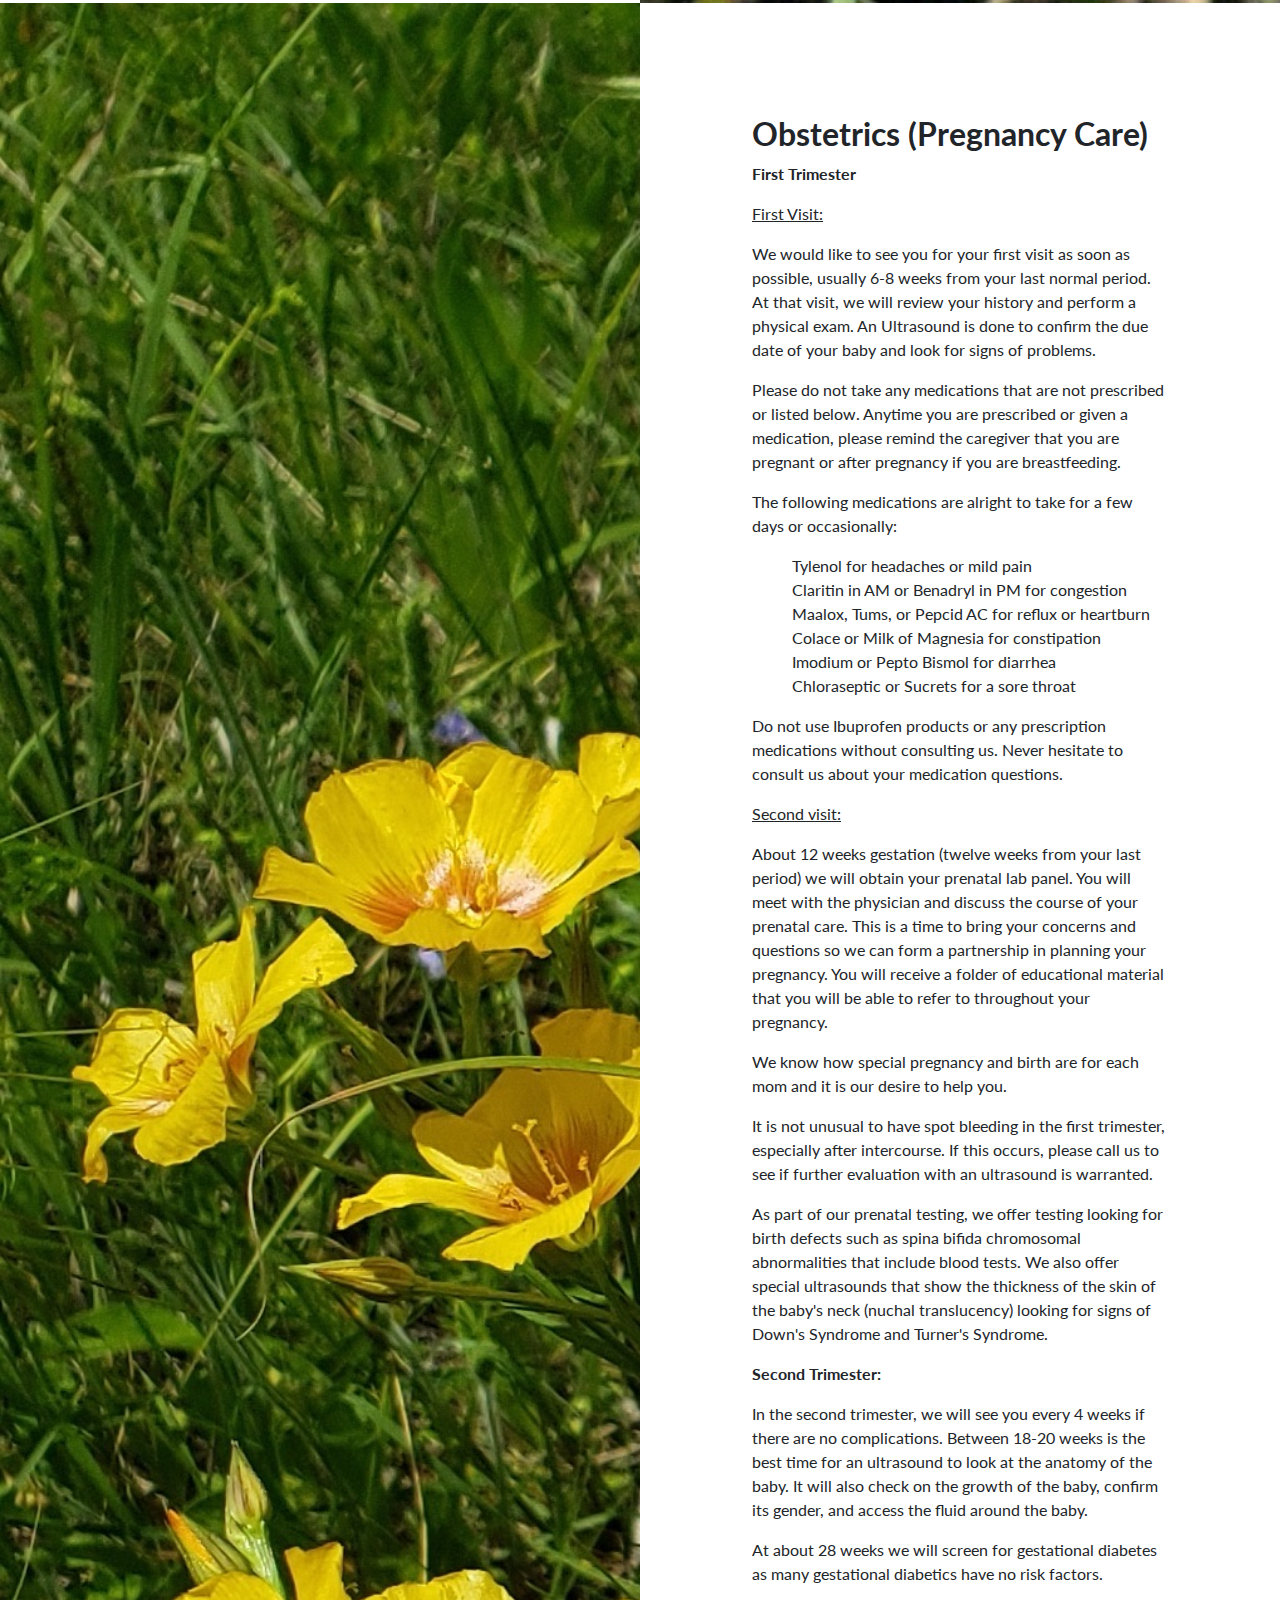
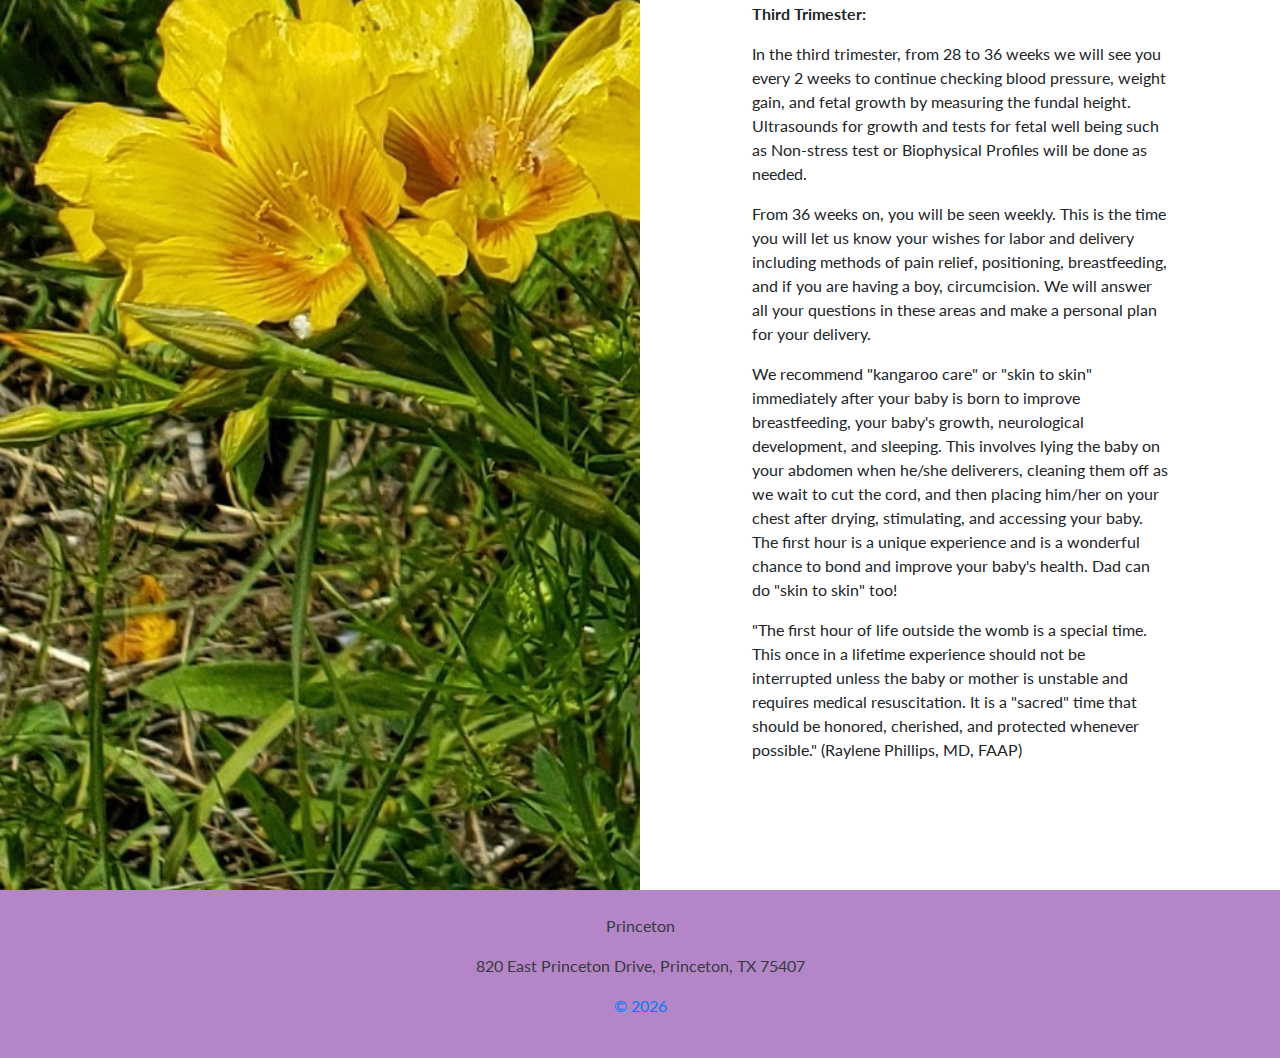
==== commit 5fd6f930: "updated map and header to reflect address changes as per doc's request" ====
--- a/glossary.html
+++ b/glossary.html
@@ -25,19 +25,36 @@
 
 <body>
 
-  <!-- Navigation -->
-  <nav class="navbar navbar-dark m-auto px-4 static-top">
+  <!-- Navigation
+  <nav class="navbar navbar-dark bg-dark m-auto px-4 static-top">
     <div class="container">
-      <a class="navbar-brand" href="#">WILDFLOWER WOMEN'S CENTER</a>
+      <a class="navbar-brand m-auto px-4" style="background-image: url('img/logo.jpg')" href="#"></a>
       <div class="row">
         <h5 class="navbar-brand m-auto px-4">(214) 295-8675</h5>
         <!-- </div> -->
         <!-- <div class="row"> -->
-        <h5 class="navbar-brand m-auto px-4">Located in Melissa and Princeton</h5>
+        <!-- <h5 class="navbar-brand m-auto px-4">Office in Princeton - Coming soon to Melissa</h5>
       </div>
     </div>
-  </nav>
-
+  </nav> --> 
+
+  <div class="m-4">
+        <nav class="navbar navbar-expand-lg navbar-light bg-light">
+            <div class="container-fluid">
+                <div class="col"></div>
+                <a href="/index.html" class="navbar-brand">
+                    <img src="/img/logo.png" height="100" alt="Logo">
+                </a>
+                    <div class="col"></div>
+                    <div class="col"></div>
+                    <div class="col"></div>
+                    <div class="navbar-nav ms-auto">
+                        <a href="#" class="nav-item nav-link">(214) 295-8675</a>
+                        <a href="#" class="nav-item nav-link">Office in Princeton - Coming Soon to Melissa</a>
+                    </div>
+            </div>
+        </nav>
+    </div>
 
   <!-- Image Showcases -->
   <section class="showcase">
@@ -206,14 +223,14 @@
   <footer id="main-footer" class="text-center p-4">
         <div class="container">
           <div class="row">
-            <div class="col"> 
+            <!-- <div class="col"> 
               <p class="text-dark">Melissa Office (Coming Soon!)
               </p>
                 <p class="text-dark">3122 Milrany Lane, Melissa, Texas.</p>
-            </div>
-            <div class="col">
+            </div> -->
+            <div class="col text-center">
               <p class="text-dark">Princeton</p>
-                <p class="text-dark">670 West Princeton Drive, Princeton, TX 75407</p>
+                <p class="text-dark">820 East Princeton Drive, Princeton, TX 75407</p>
             </div>
             </div>
             <div class="row">
--- a/css/landing-page.css
+++ b/css/landing-page.css
@@ -18,7 +18,7 @@
   font-weight: 700;
 }
 .navbar {
-  background-color: rgb(180, 134, 199);
+  background-color: rgb(249, 248, 250);
 }
 nav h5 {
   text-align: center;
@@ -28,7 +28,7 @@
 }
 header.masthead {
   position: relative;
-  background-color: #ffffff00;
+  /* background-color: #ffffff00; */
   background: url("../img/yellow1.png") no-repeat center center;
   background-size: cover;
   padding-top: 8rem;
@@ -37,7 +37,7 @@
 
 header.masthead .overlay {
   position: absolute;
-  background-color: #212529;
+  /* background-color: #212529; */
   height: 100%;
   width: 100%;
   top: 0;
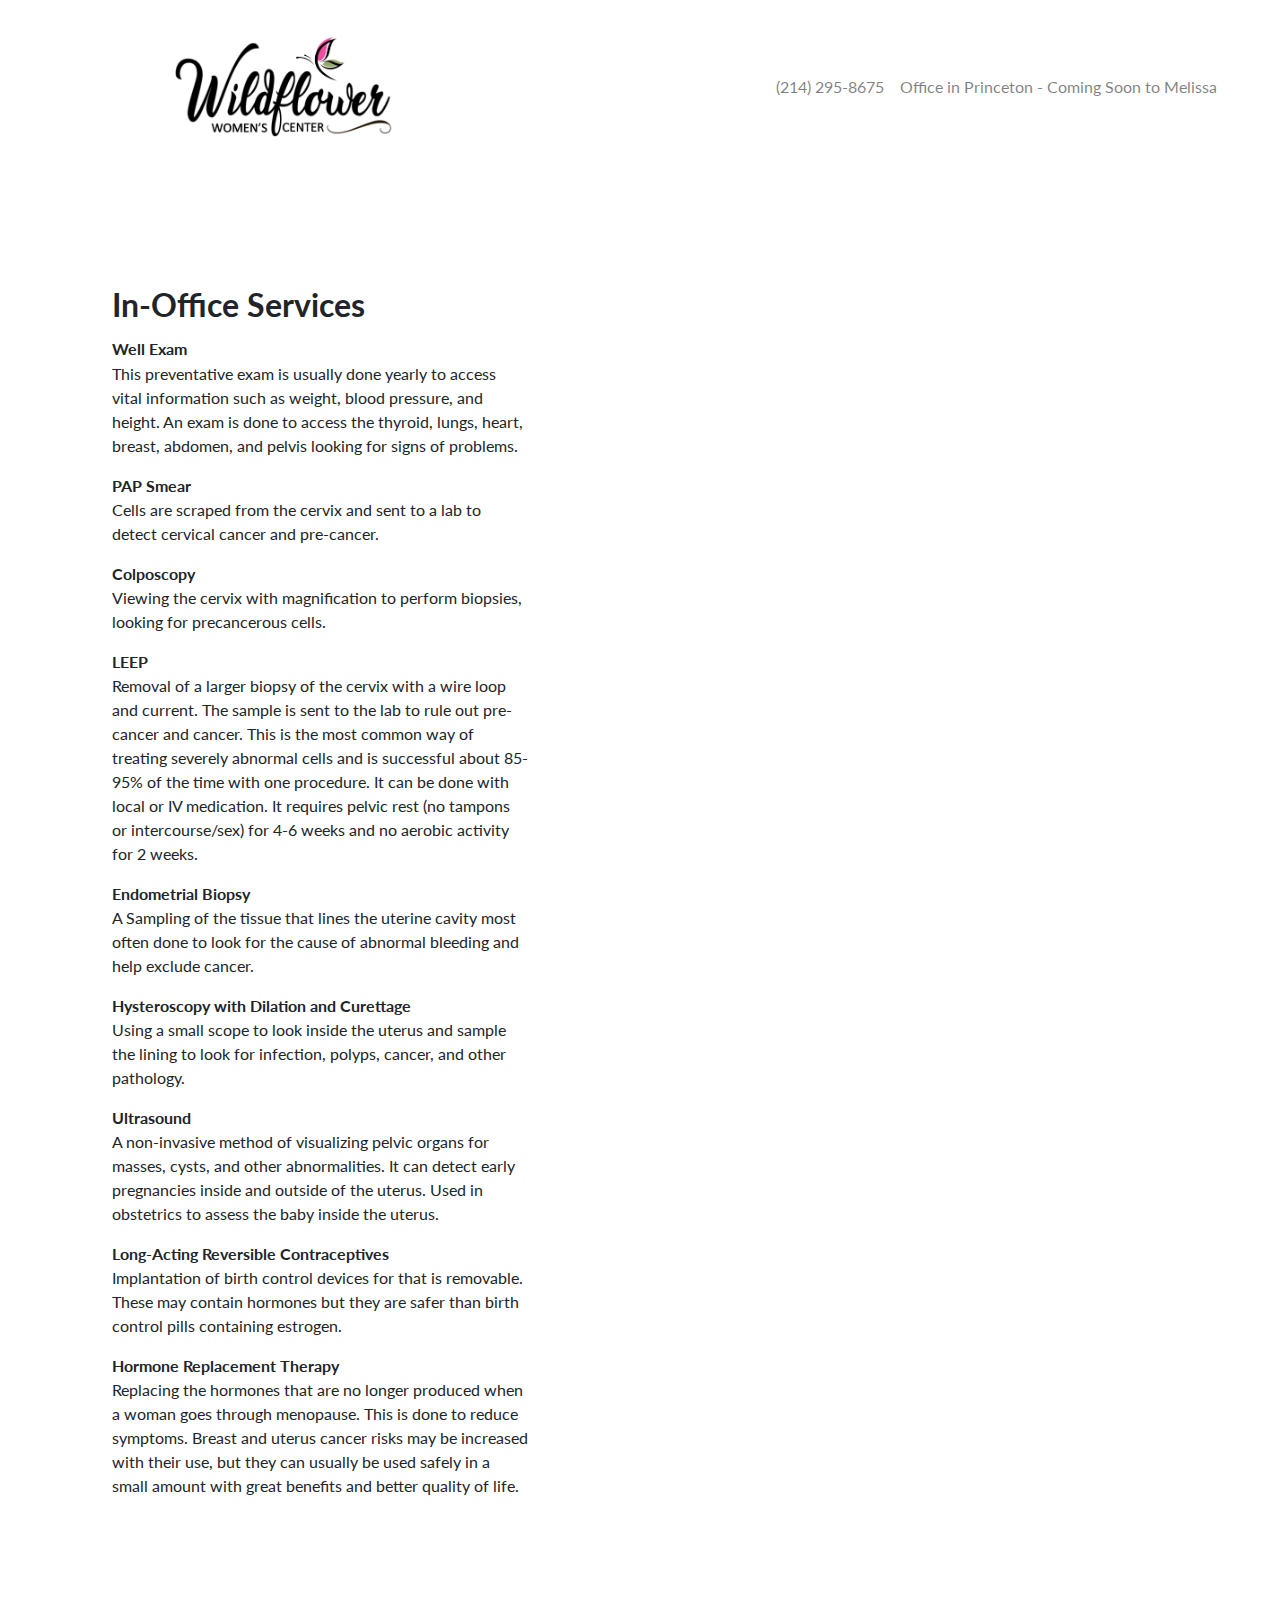
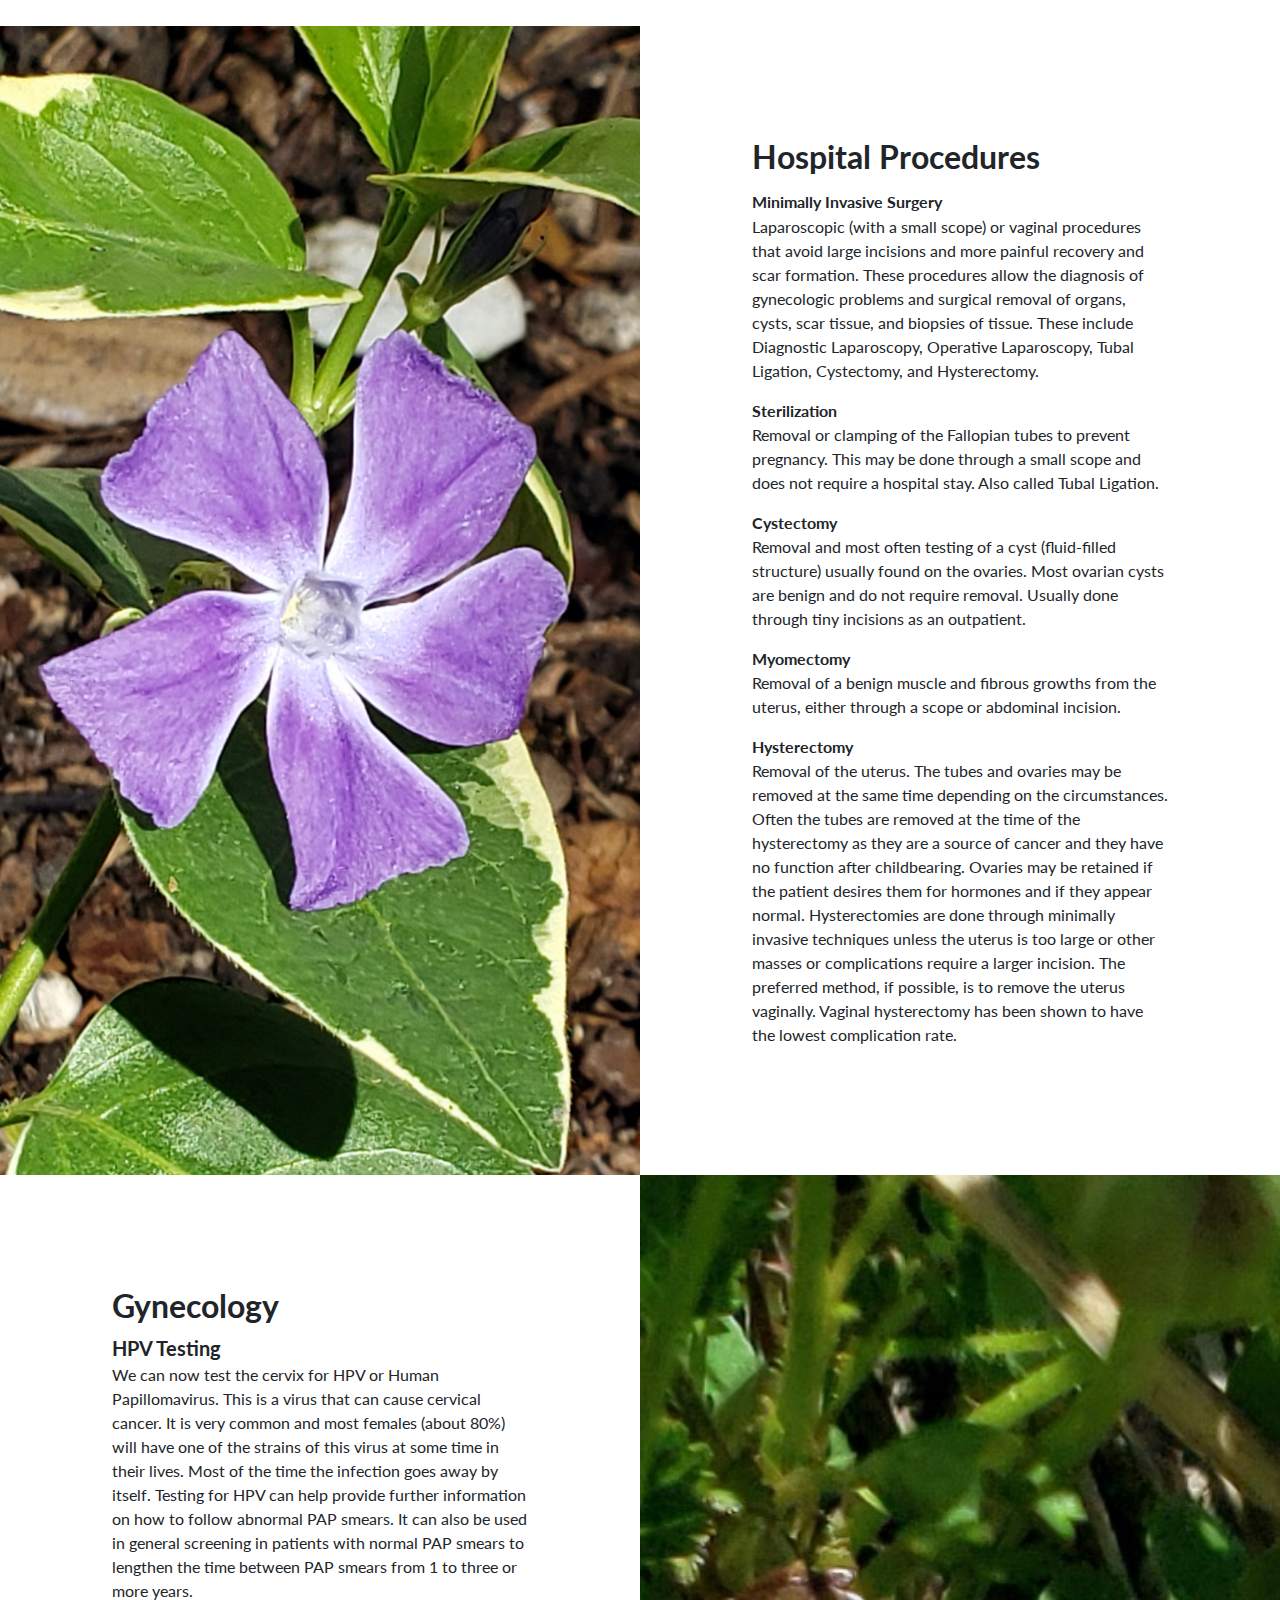
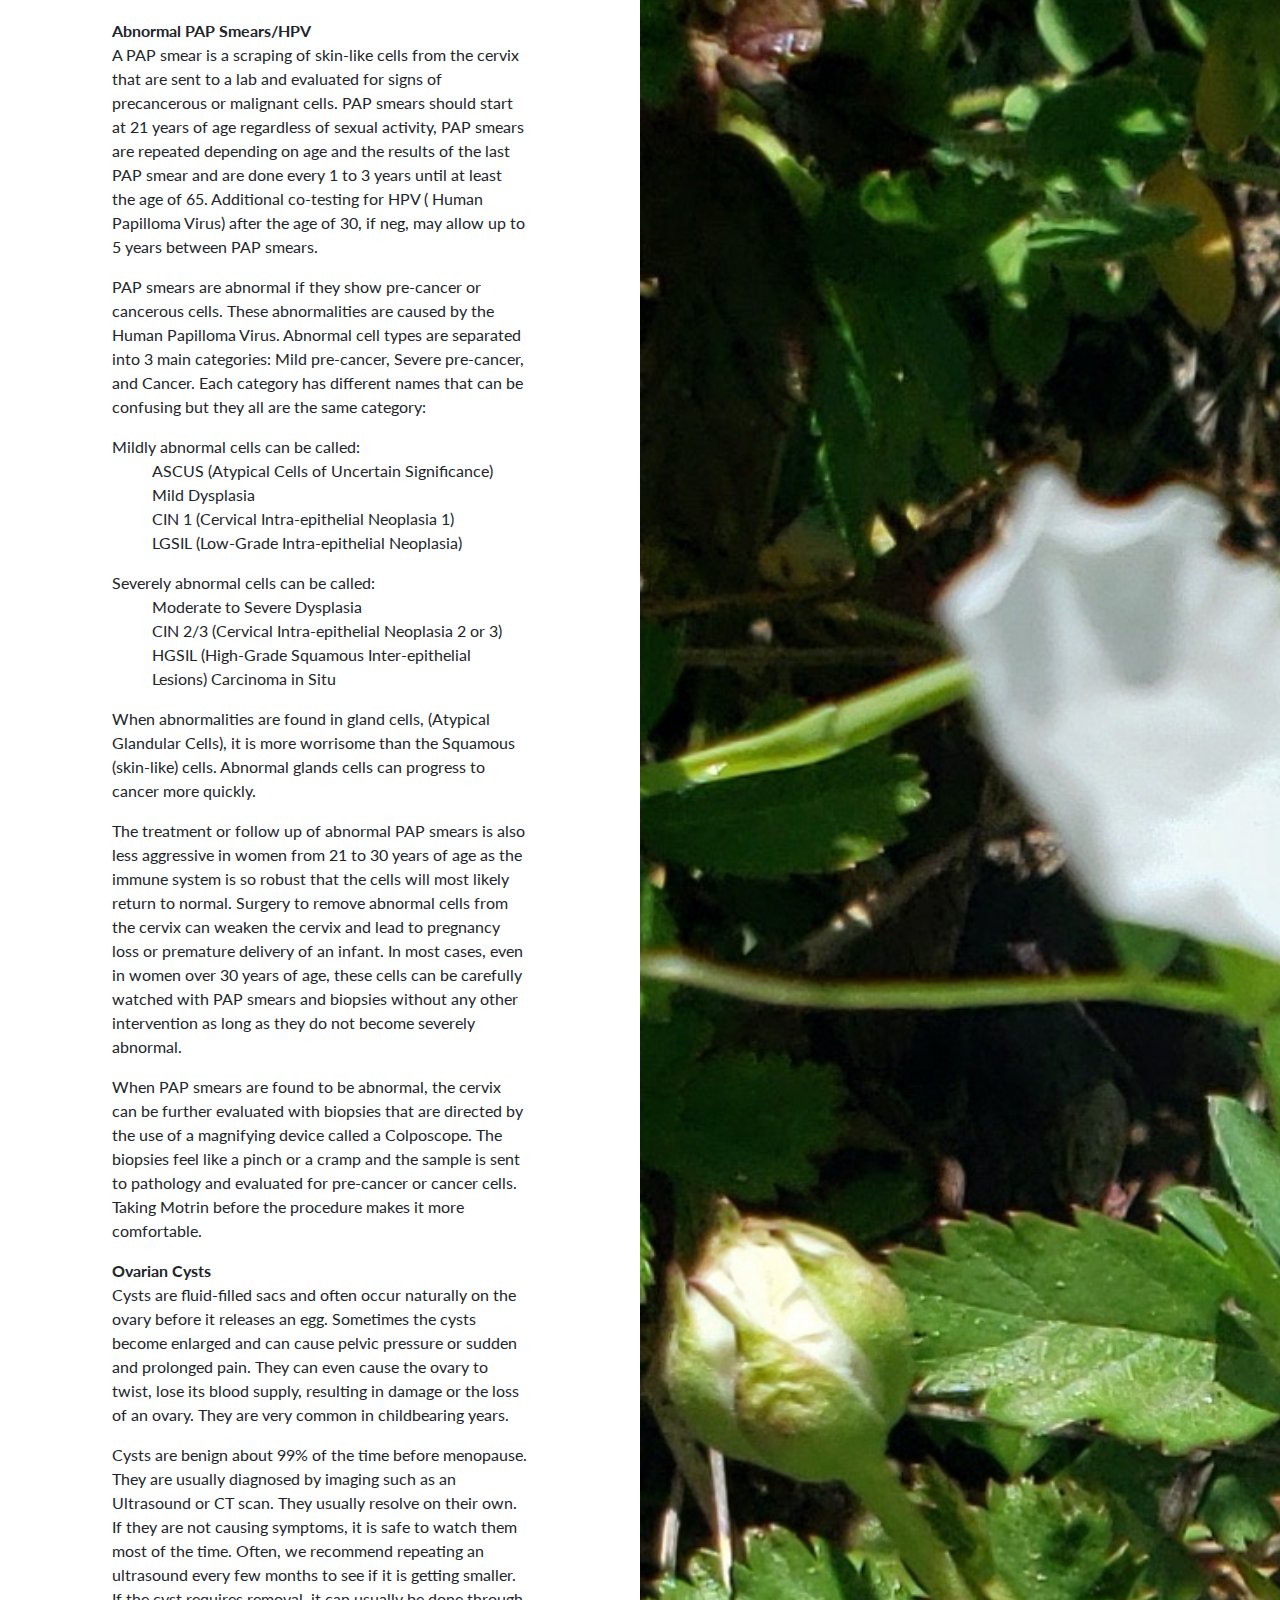
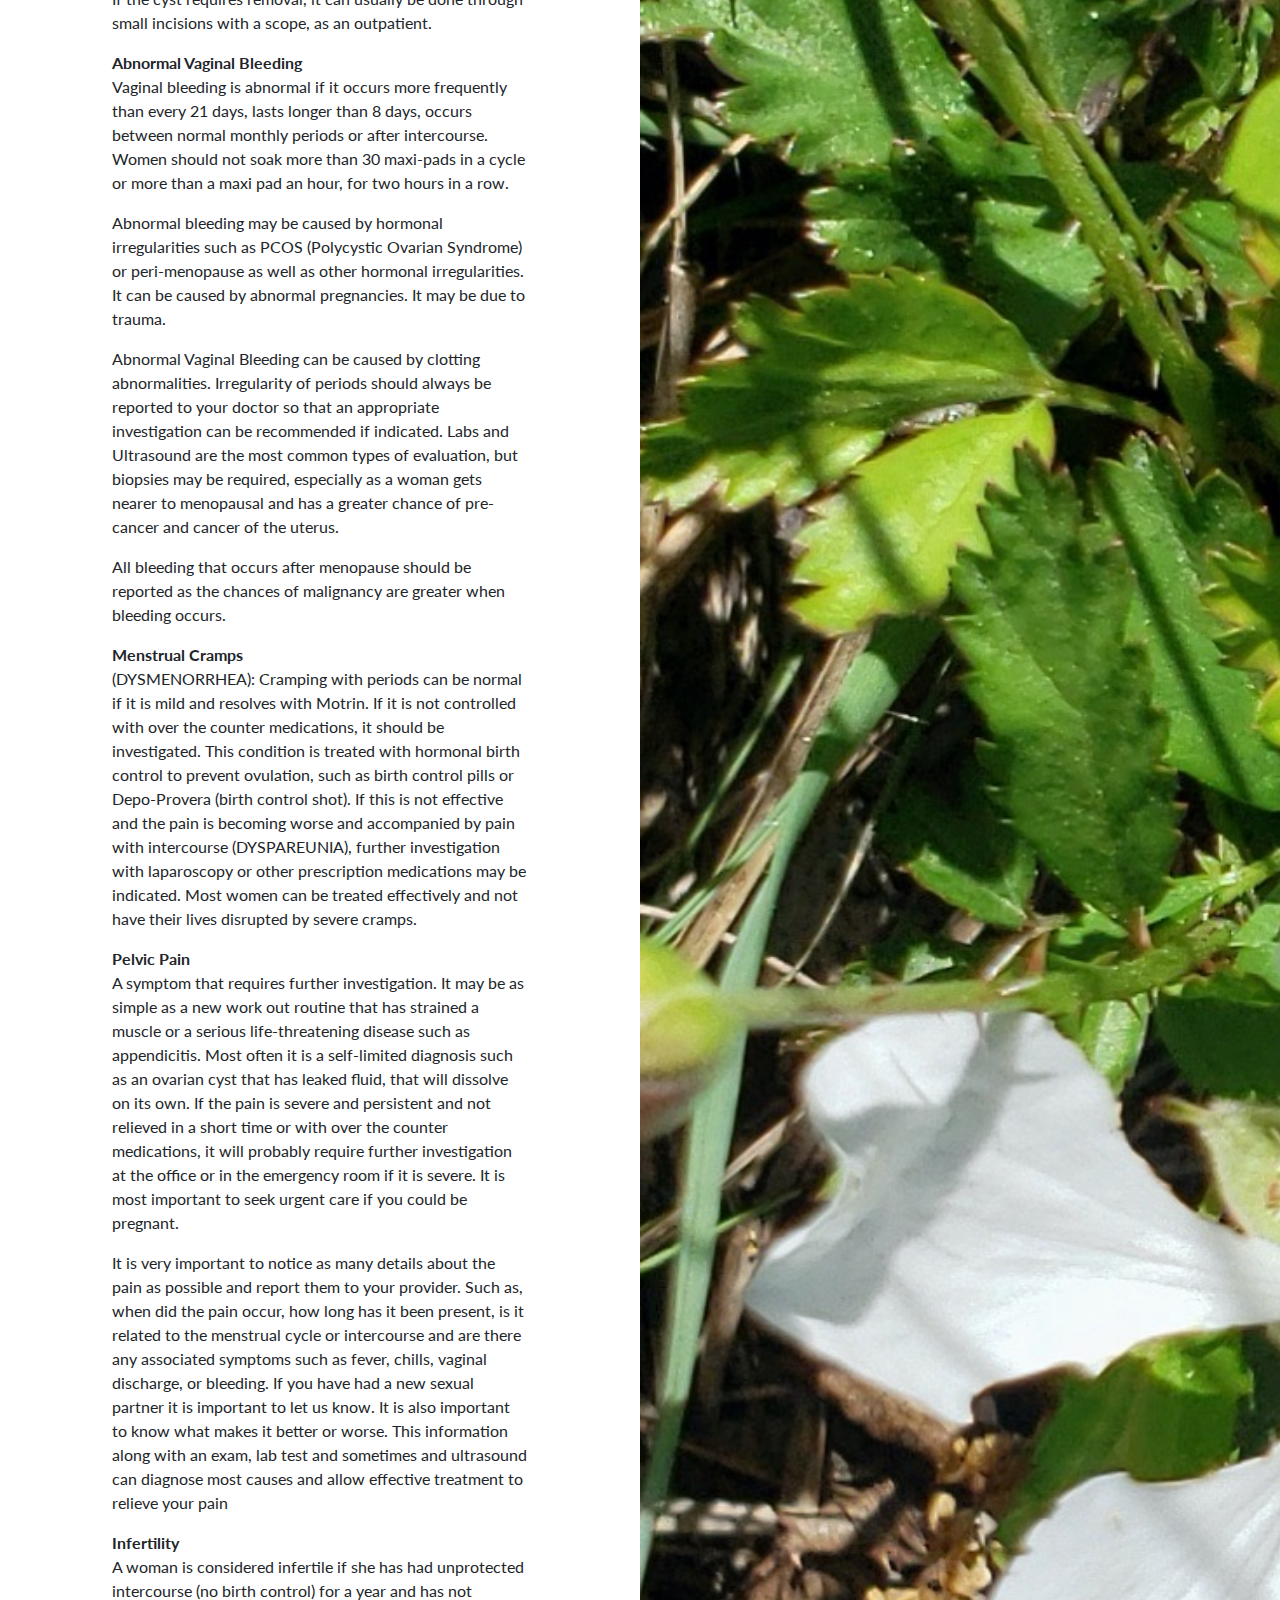
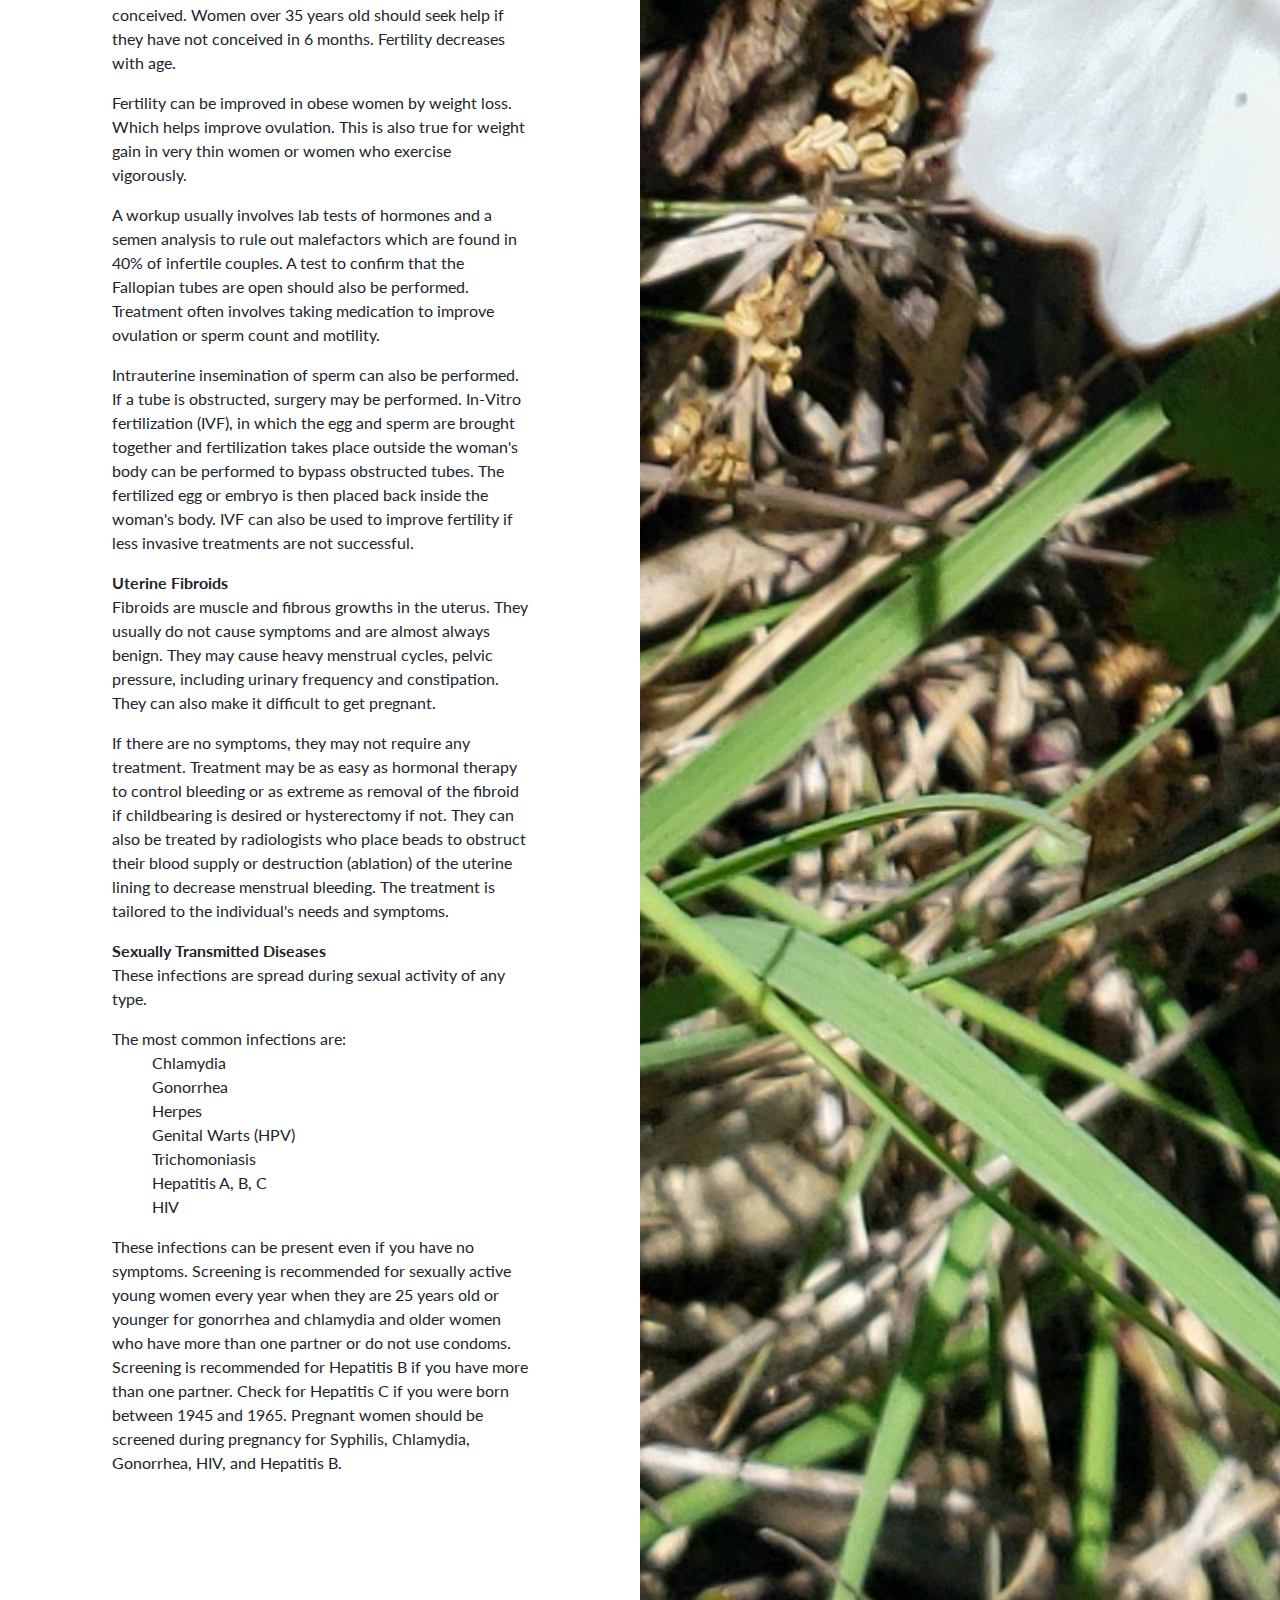
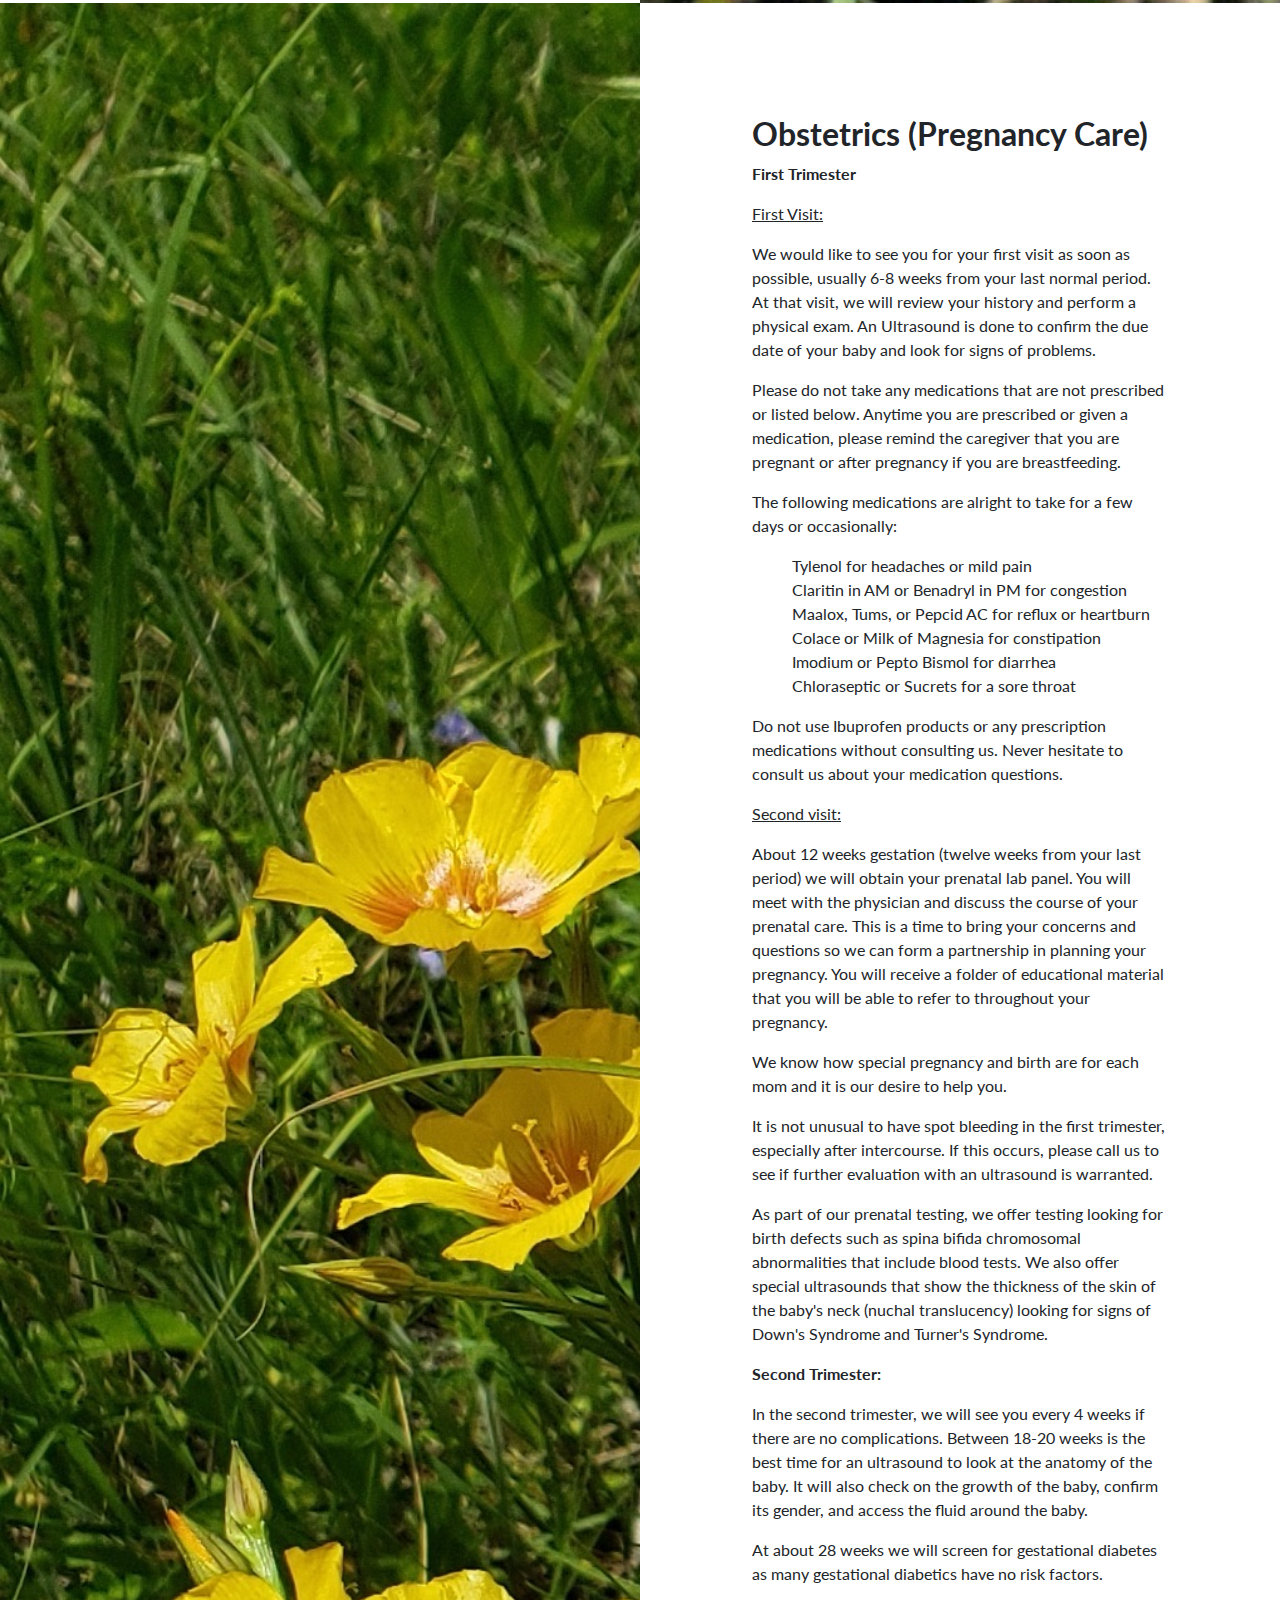
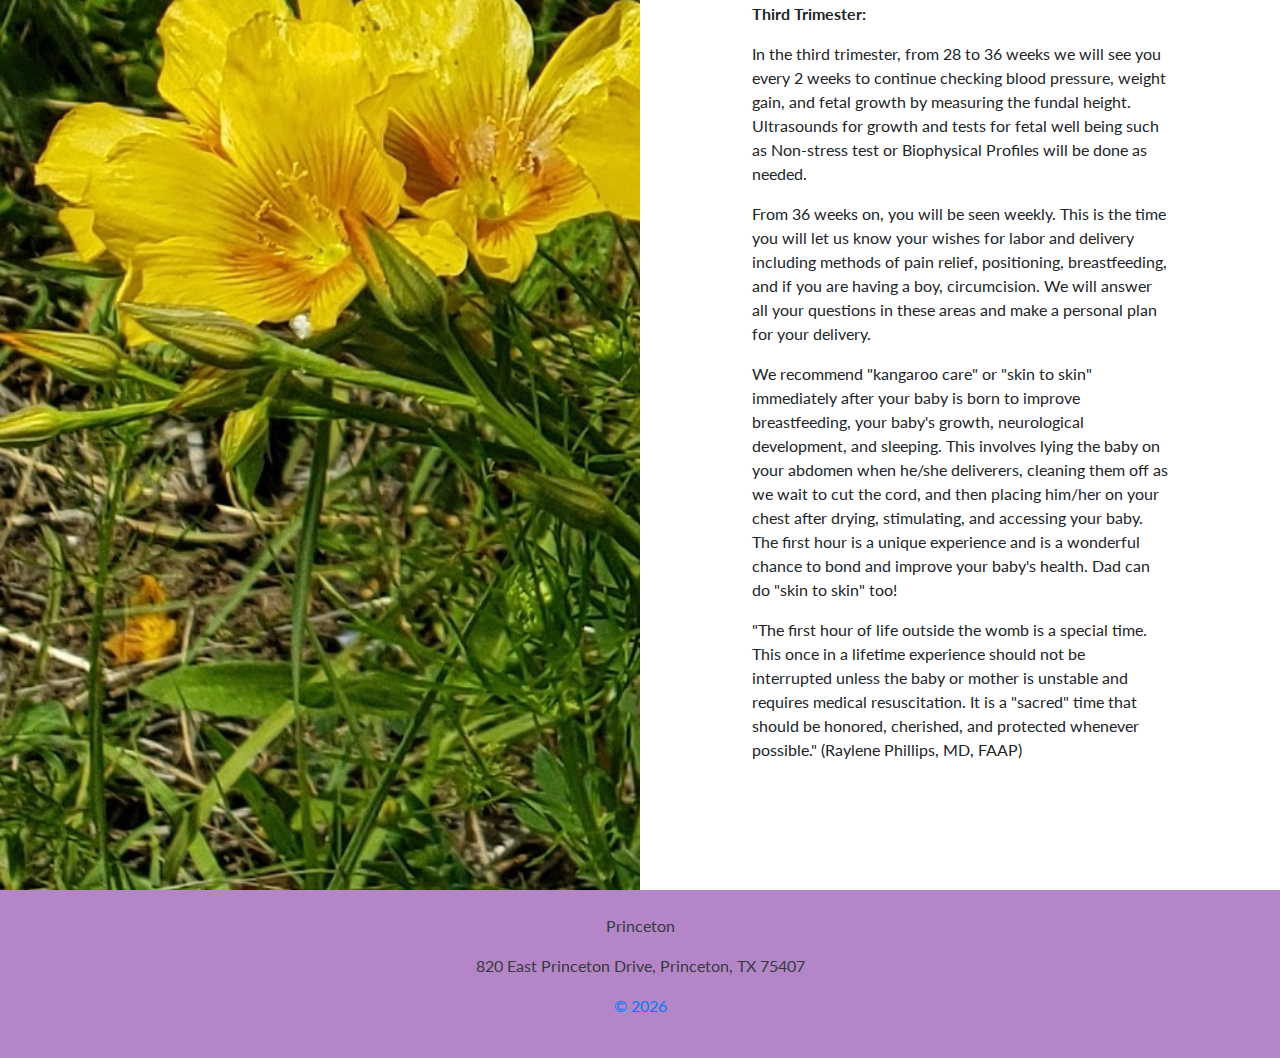
==== commit 30bd7956: "added spa page, spa page teaser on index, adjusted layout" ====
--- a/glossary.html
+++ b/glossary.html
@@ -39,7 +39,7 @@
   </nav> --> 
 
   <div class="m-4">
-        <nav class="navbar navbar-expand-lg navbar-light bg-light">
+        <nav class="navbar navbar-expand-lg navbar-light">
             <div class="container-fluid">
                 <div class="col"></div>
                 <a href="/index.html" class="navbar-brand">
--- a/css/landing-page.css
+++ b/css/landing-page.css
@@ -17,8 +17,11 @@
   font-family: 'Lato', 'Helvetica Neue', Helvetica, Arial, sans-serif;
   font-weight: 700;
 }
+.navbar-brand {
+  background-color:rgb(255, 255, 255))
+}
 .navbar {
-  background-color: rgb(249, 248, 250);
+  background-color: rgb(255, 255, 255);
 }
 nav h5 {
   text-align: center;
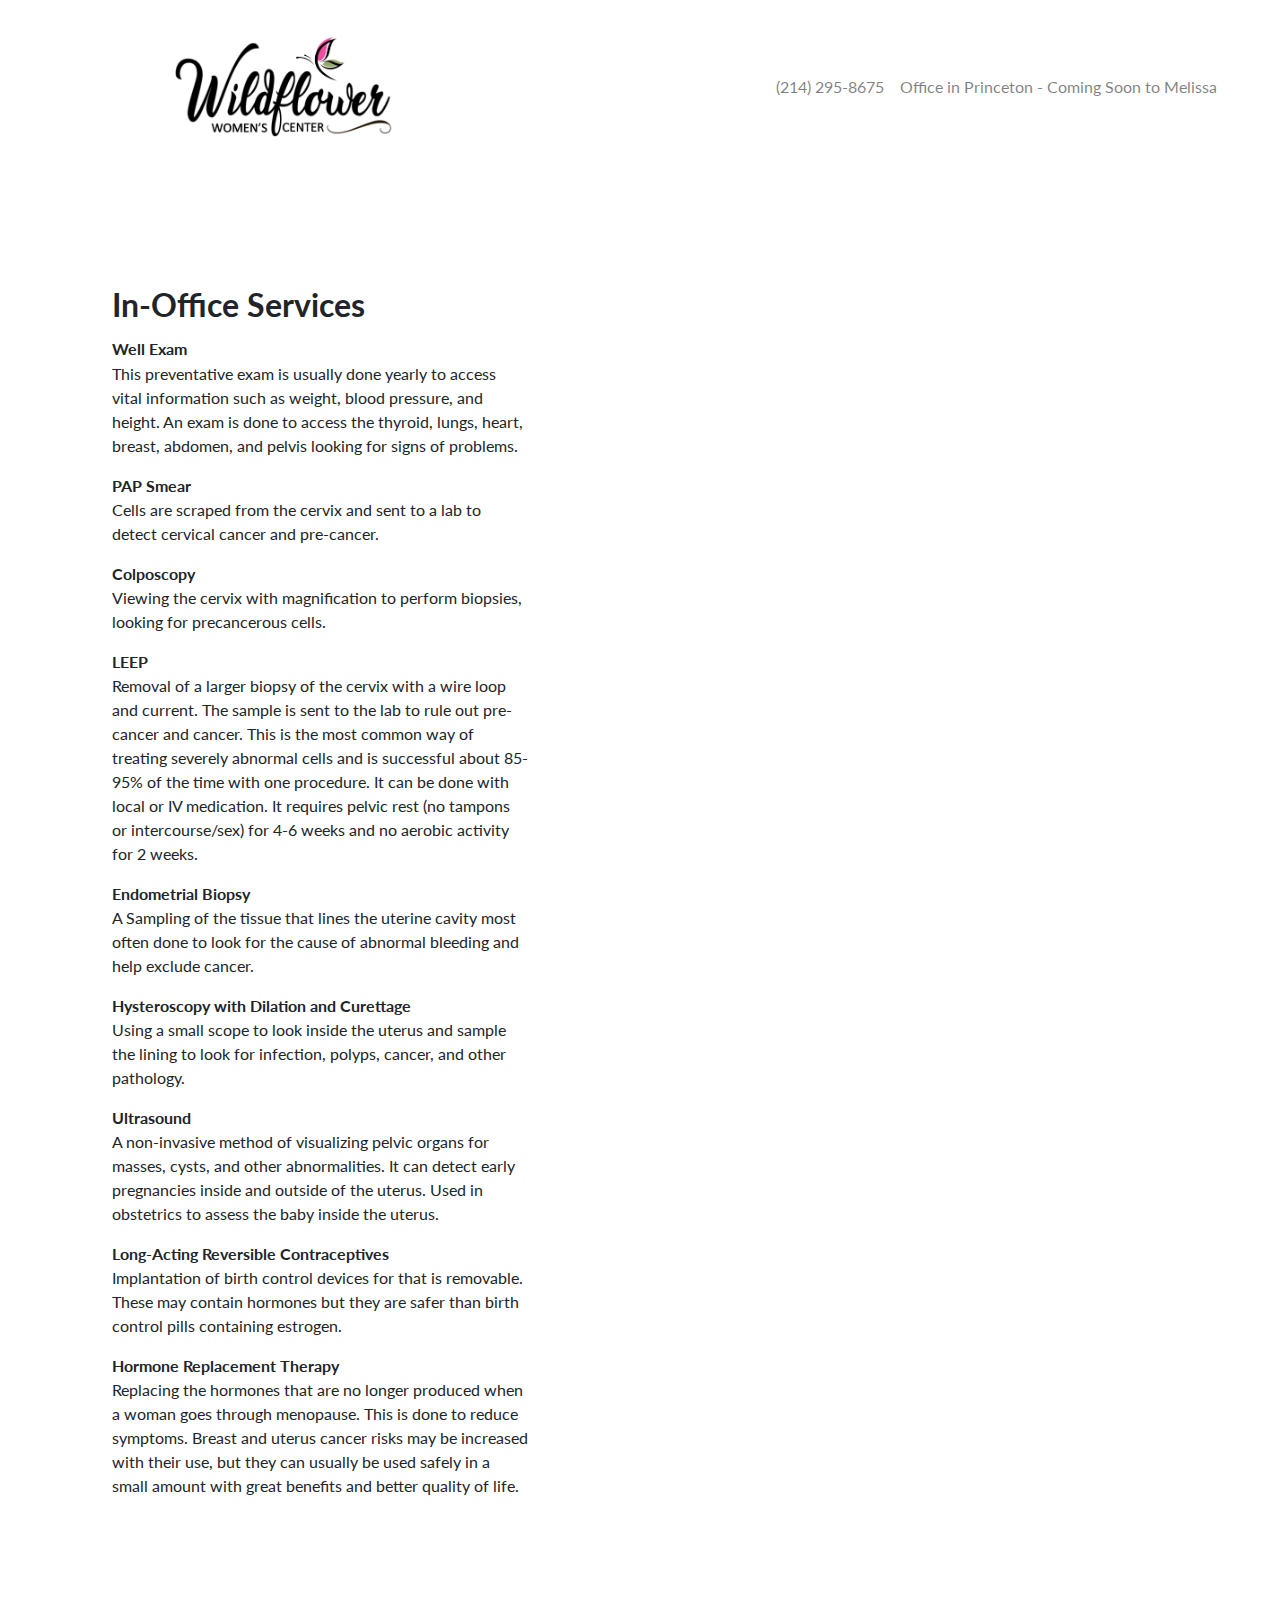
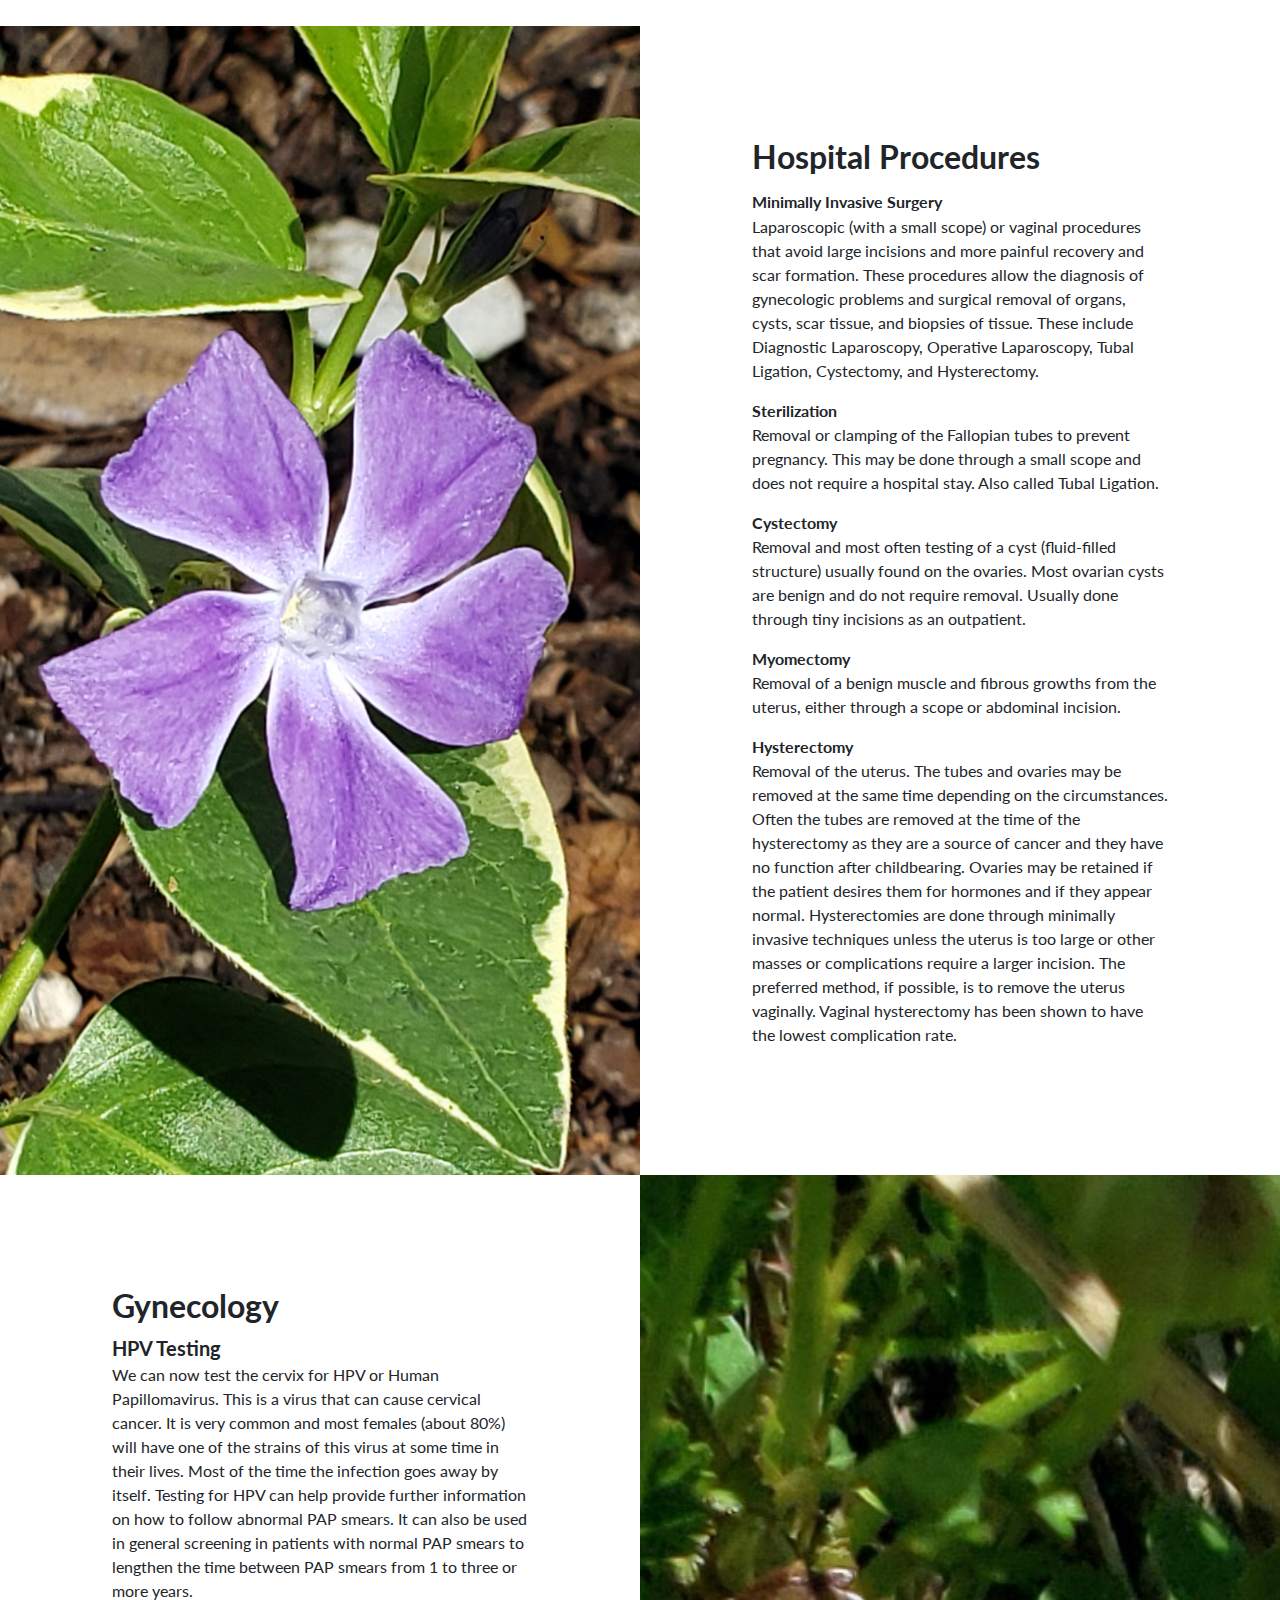
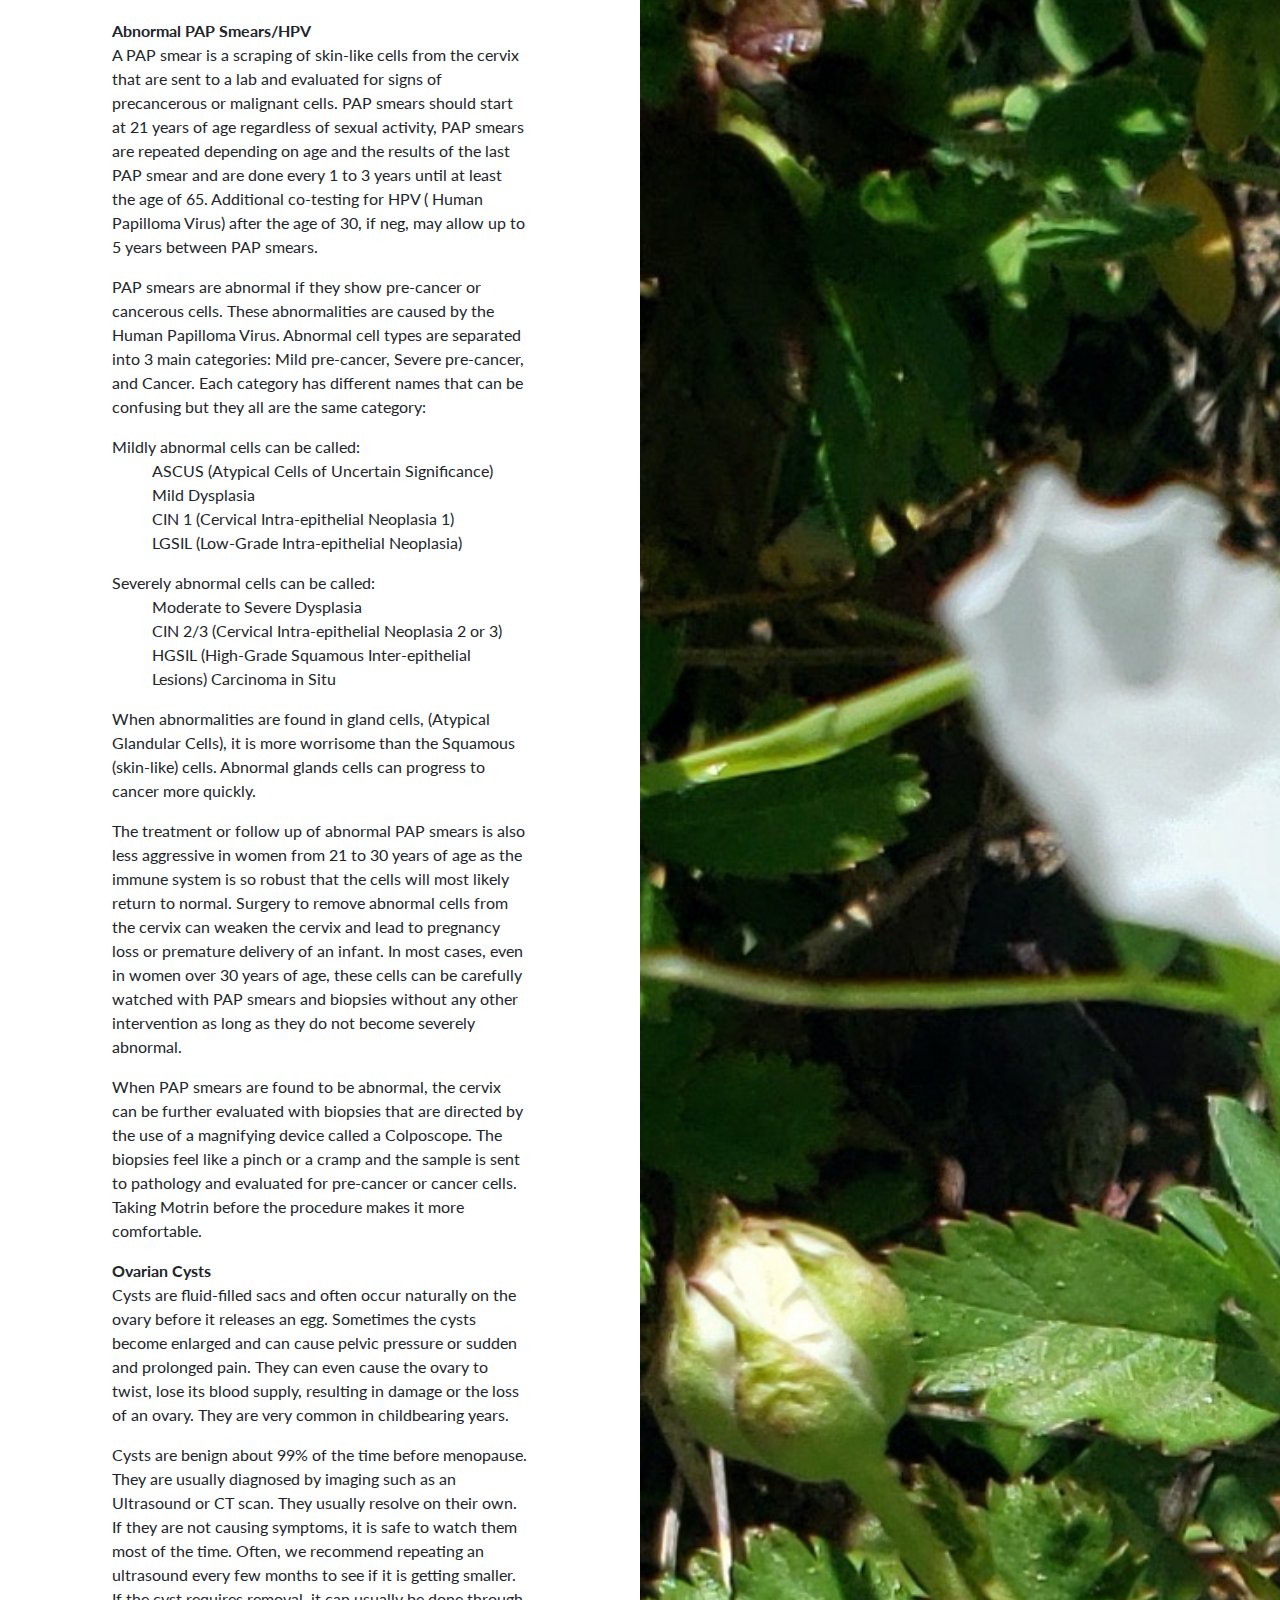
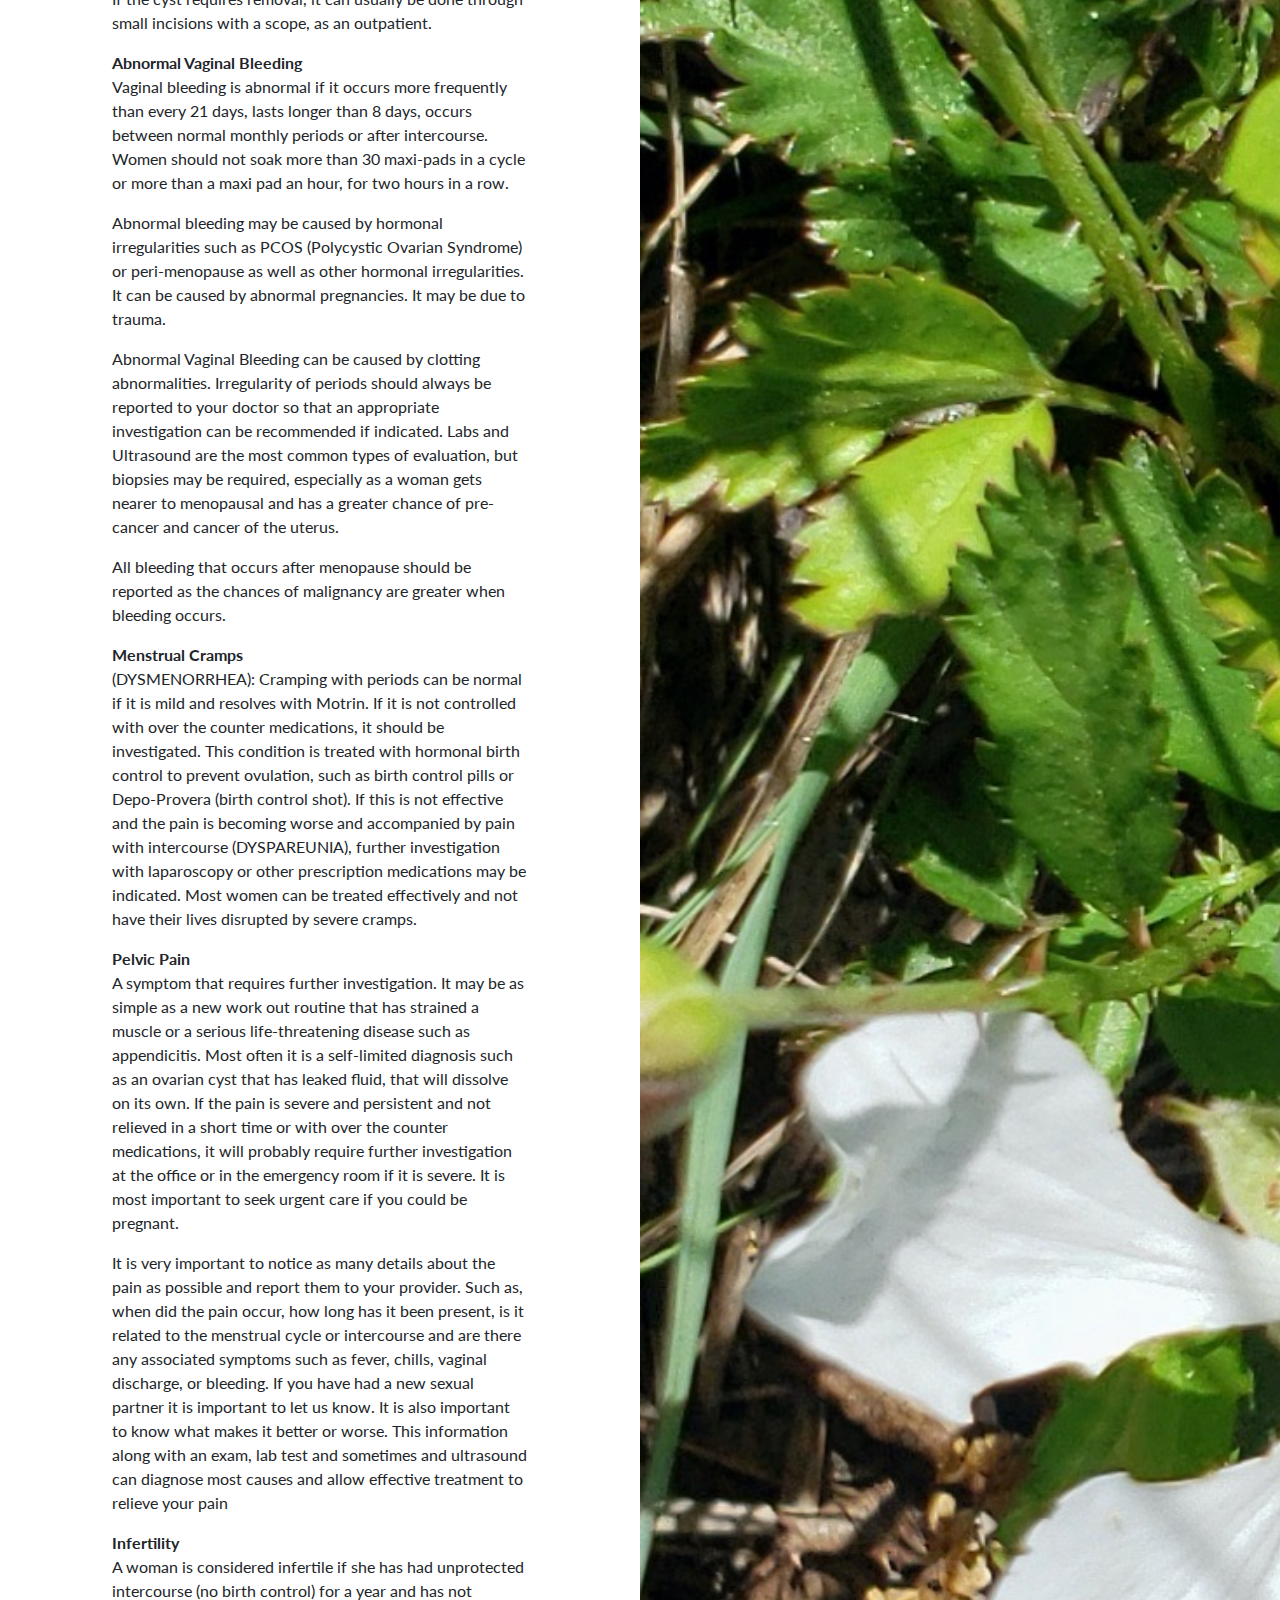
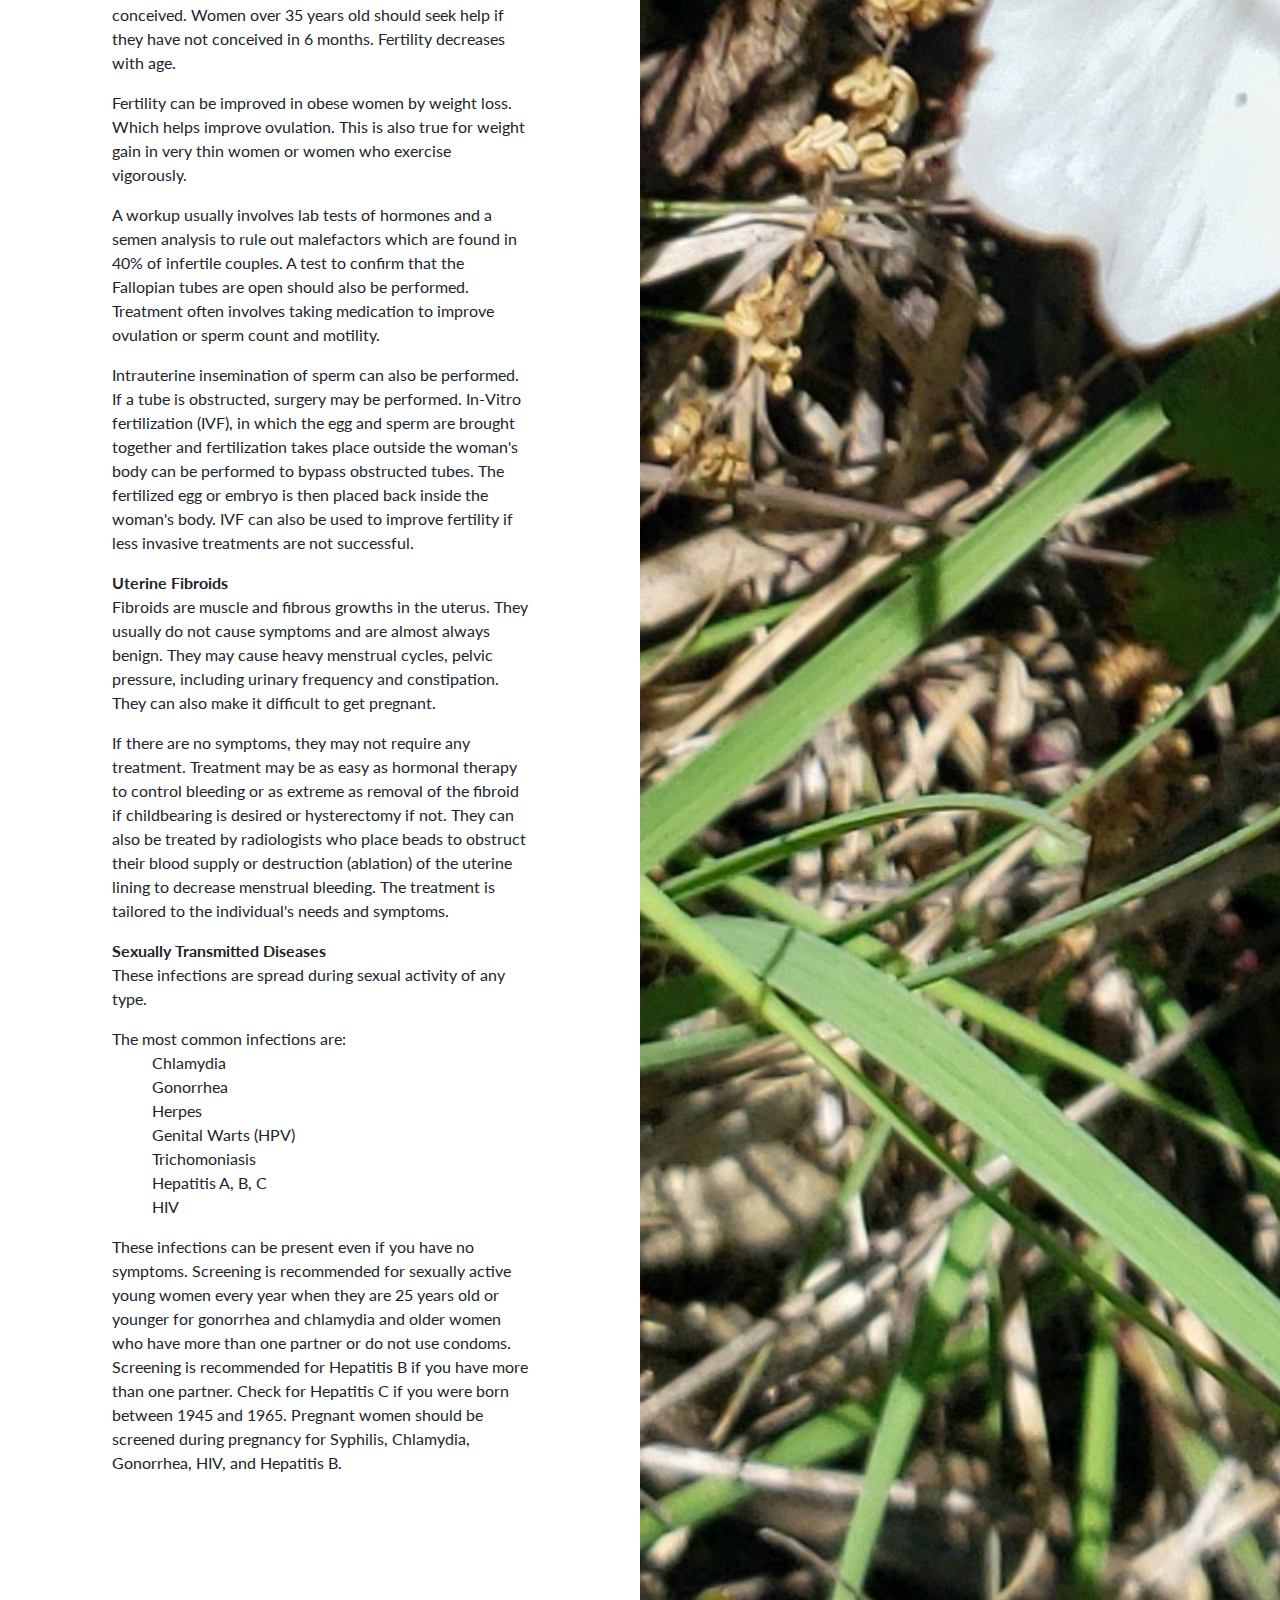
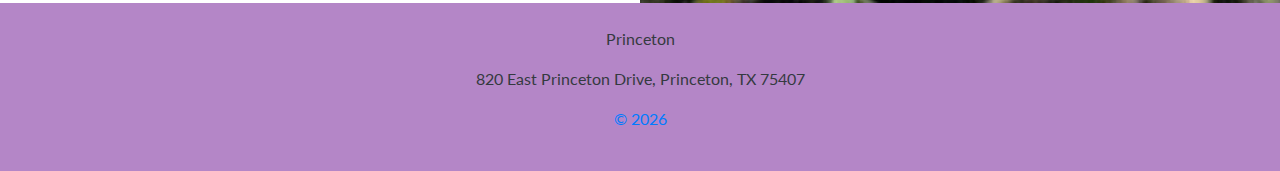
==== commit 868725de: "SEO Keywords and description" ====
--- a/glossary.html
+++ b/glossary.html
@@ -3,23 +3,23 @@
 
 <head>
 
-  <meta charset="utf-8">
-  <meta name="viewport" content="width=device-width, initial-scale=1, shrink-to-fit=no">
-  <meta name="description" content="">
-  <meta name="author" content="">
-
-  <title>Glossary of Medical Terms</title>
-
-  <!-- Bootstrap core CSS -->
-  <link href="vendor/bootstrap/css/bootstrap.min.css" rel="stylesheet">
-
-  <!-- Custom fonts for this template -->
-  <link href="vendor/fontawesome-free/css/all.min.css" rel="stylesheet">
-  <link href="vendor/simple-line-icons/css/simple-line-icons.css" rel="stylesheet" type="text/css">
-  <link href="https://fonts.googleapis.com/css?family=Lato:300,400,700,300italic,400italic,700italic" rel="stylesheet" type="text/css">
-
-  <!-- Custom styles for this template -->
-  <link href="css/landing-page.css" rel="stylesheet">
+    <meta charset="utf-8">
+    <meta name="viewport" content="width=device-width, initial-scale=1, shrink-to-fit=no">
+    <meta name="description" content="A list of Obstetrics and Gynecology terms and procedures as explained by Dr. Gingrich herself">
+    <meta name="author" content="Christian S. Gingrich">
+
+    <title>Glossary of Obstetrics and Gynecology Medical Terms</title>
+
+    <!-- Bootstrap core CSS -->
+    <link href="vendor/bootstrap/css/bootstrap.min.css" rel="stylesheet">
+
+    <!-- Custom fonts for this template -->
+    <link href="vendor/fontawesome-free/css/all.min.css" rel="stylesheet">
+    <link href="vendor/simple-line-icons/css/simple-line-icons.css" rel="stylesheet" type="text/css">
+    <link href="https://fonts.googleapis.com/css?family=Lato:300,400,700,300italic,400italic,700italic" rel="stylesheet" type="text/css">
+
+    <!-- Custom styles for this template -->
+    <link href="css/landing-page.css" rel="stylesheet">
 
 </head>
 
@@ -177,13 +177,13 @@
         </div>
       </div>
 
-      <div class="row no-gutters">
+      <!--<div class="row no-gutters">
           <div class="col-lg-6 text-white showcase-img" style="background-image: url('img/fl5.jpg'); max-width: 100%; height: auto;"></div>
           <div class="col-lg-6 my-auto showcase-text">
               <h2>Obstetrics (Pregnancy Care)</h2>
-              <p class="lead mb-0">
+              <p class="lead mb-0">-->
                     <!-- <a id="preg" class="font-weight-bold">Pregnancy Care</a> -->
-                        <p  class="font-weight-normal"><strong>First Trimester</strong></p>
+                        <!--<p  class="font-weight-normal"><strong>First Trimester</strong></p>
       <p class="font-weight-normal"><u>First Visit:</u></p>
       <p class="font-weight-normal">We would like to see you for your first visit as soon as possible, usually 6-8 weeks from your last normal period. At that visit, we will review your history and perform a physical exam. An Ultrasound is done to confirm the due date of your baby and look for signs of problems.</p>
       <p class="font-weight-normal">Please do not take any medications that are not prescribed or listed below. Anytime you are prescribed or given a medication, please remind the caregiver that you are pregnant or after pregnancy if you are breastfeeding. </p>
@@ -215,7 +215,7 @@
               </p>
   
           </div>
-        </div>
+        </div>-->
     </div>
   </section>
 
